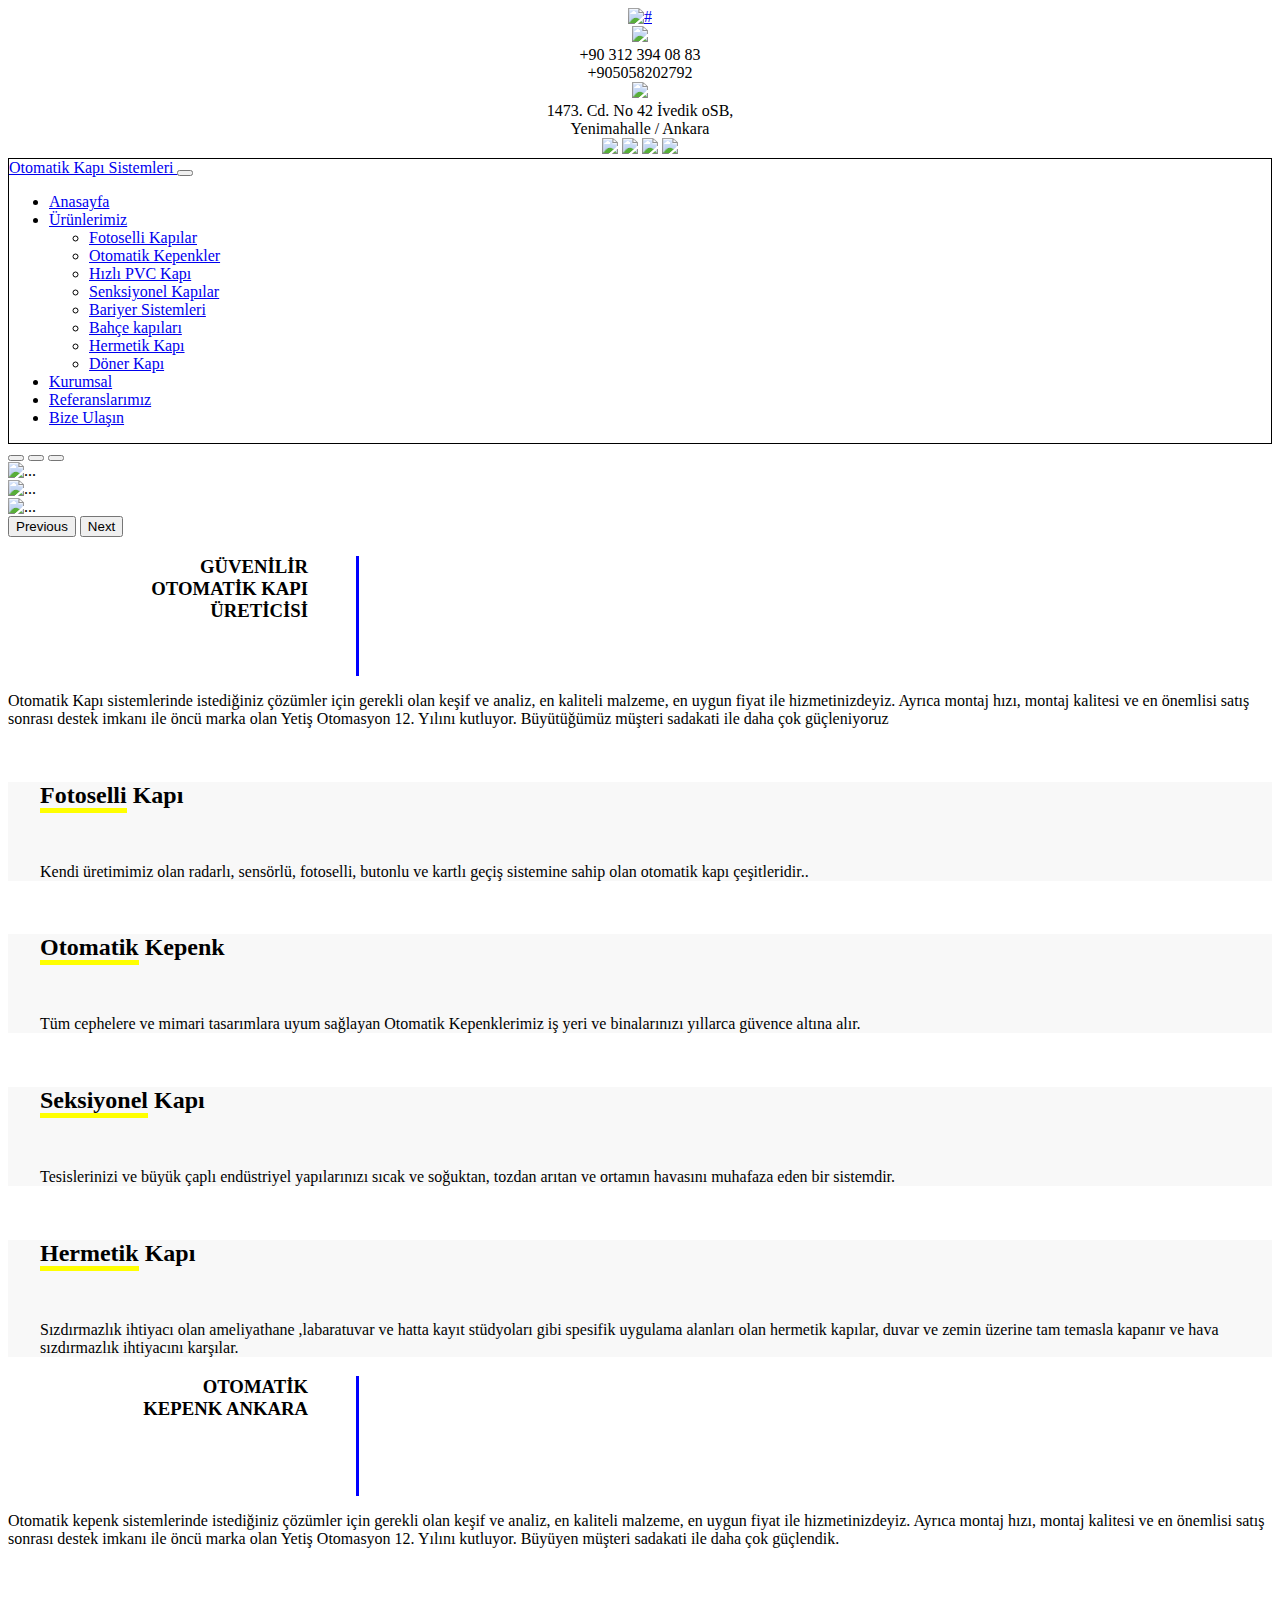
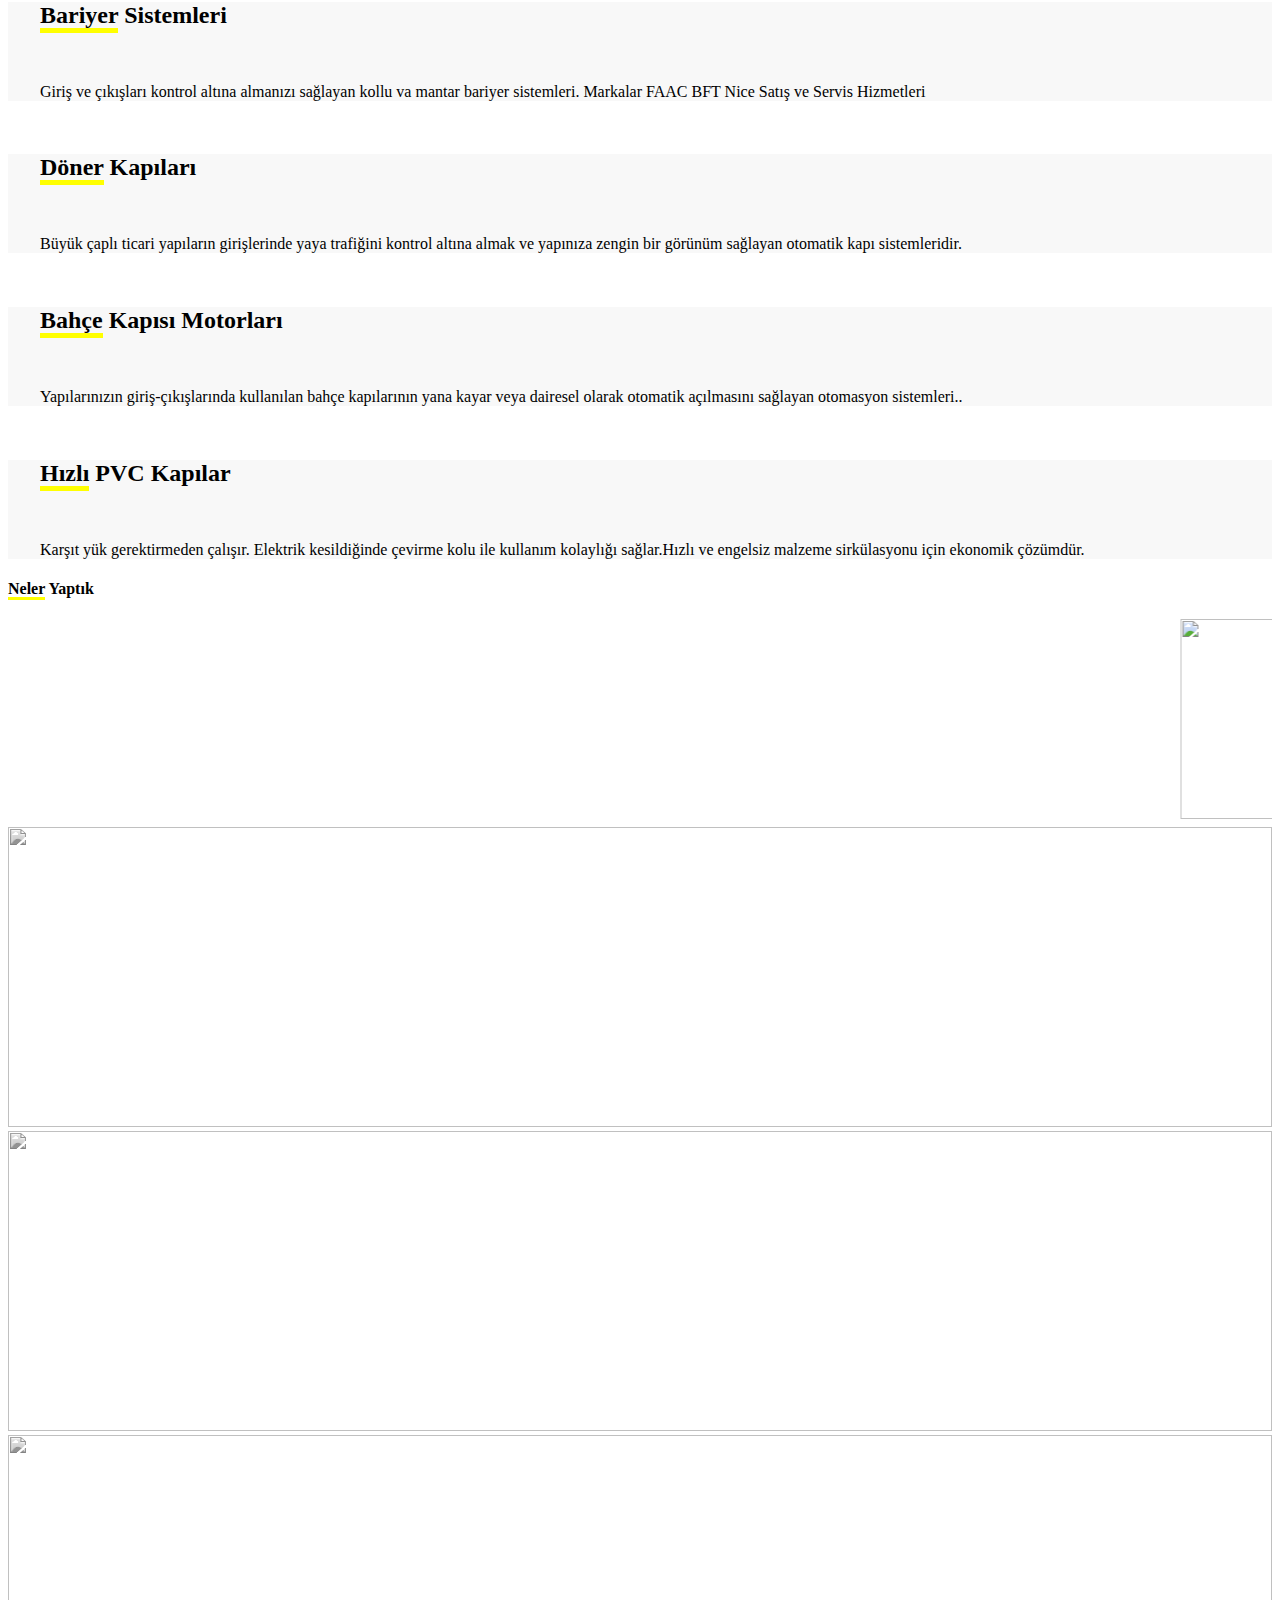
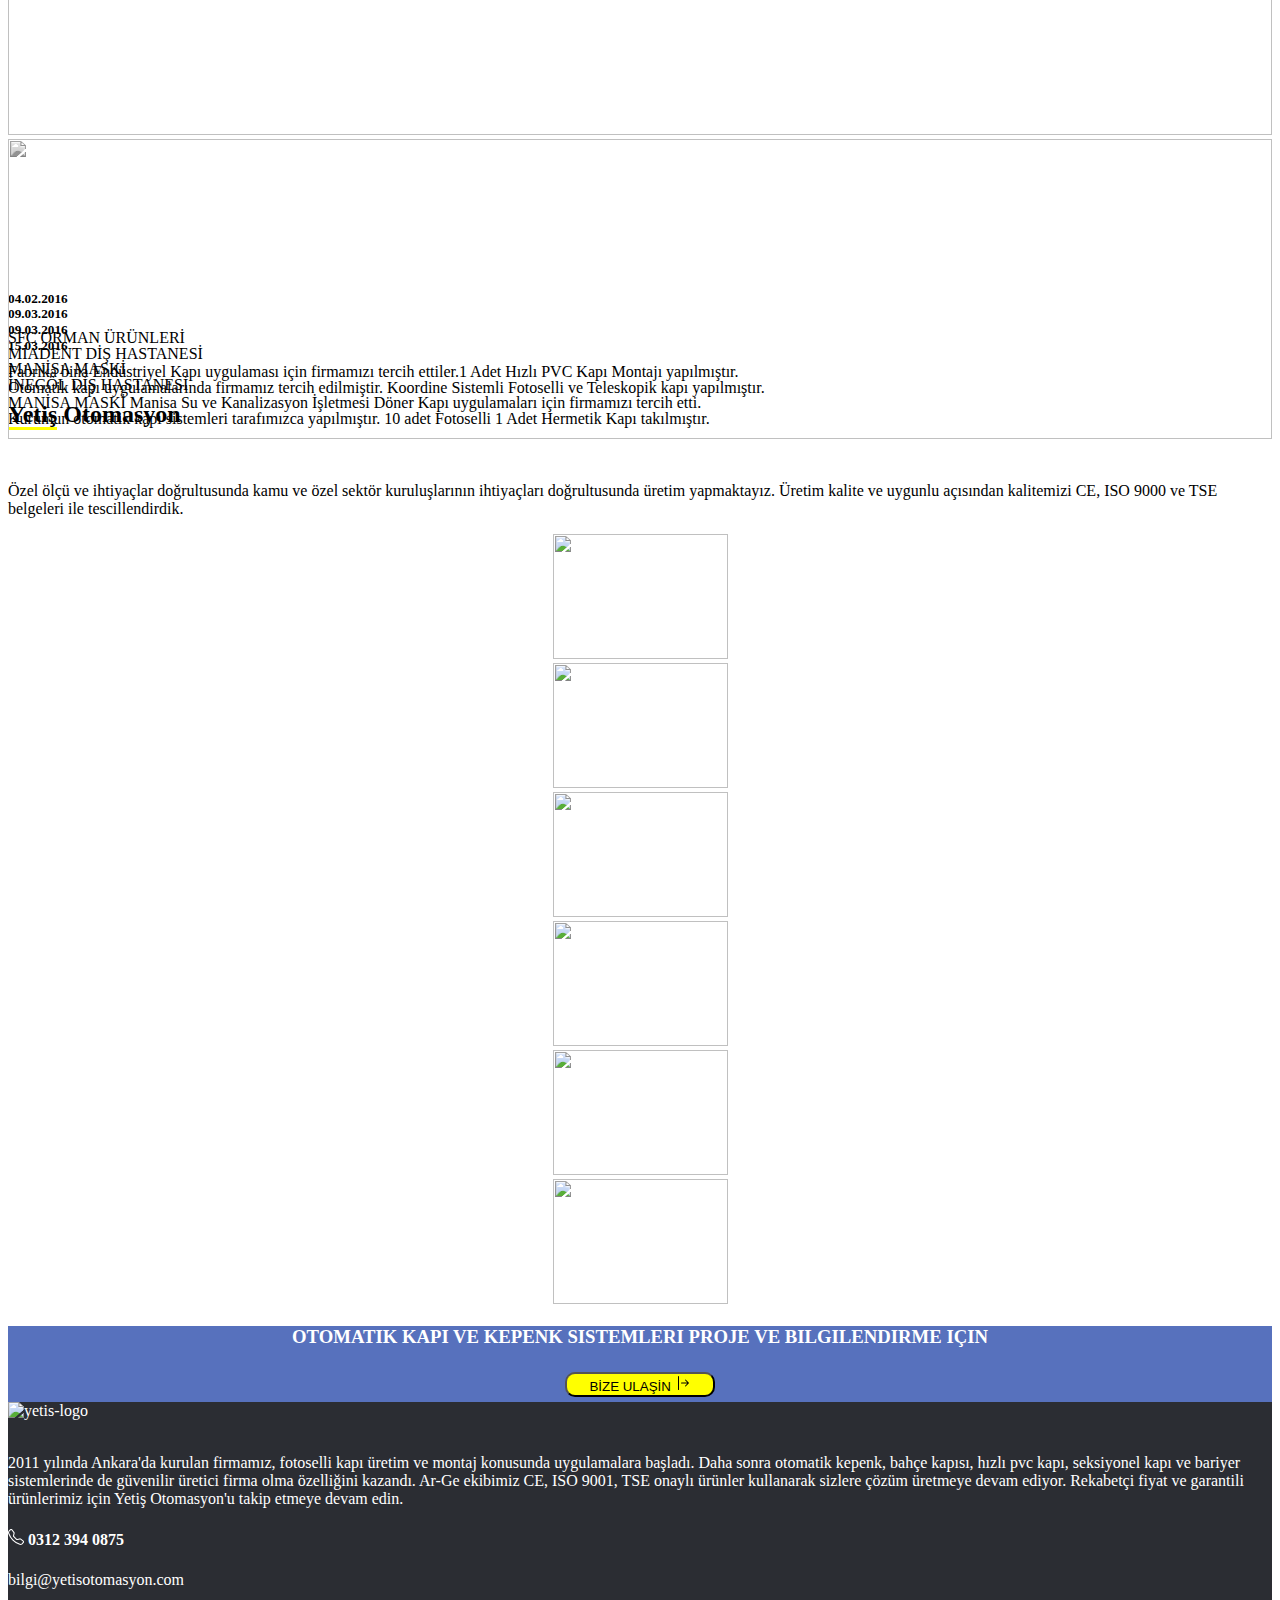
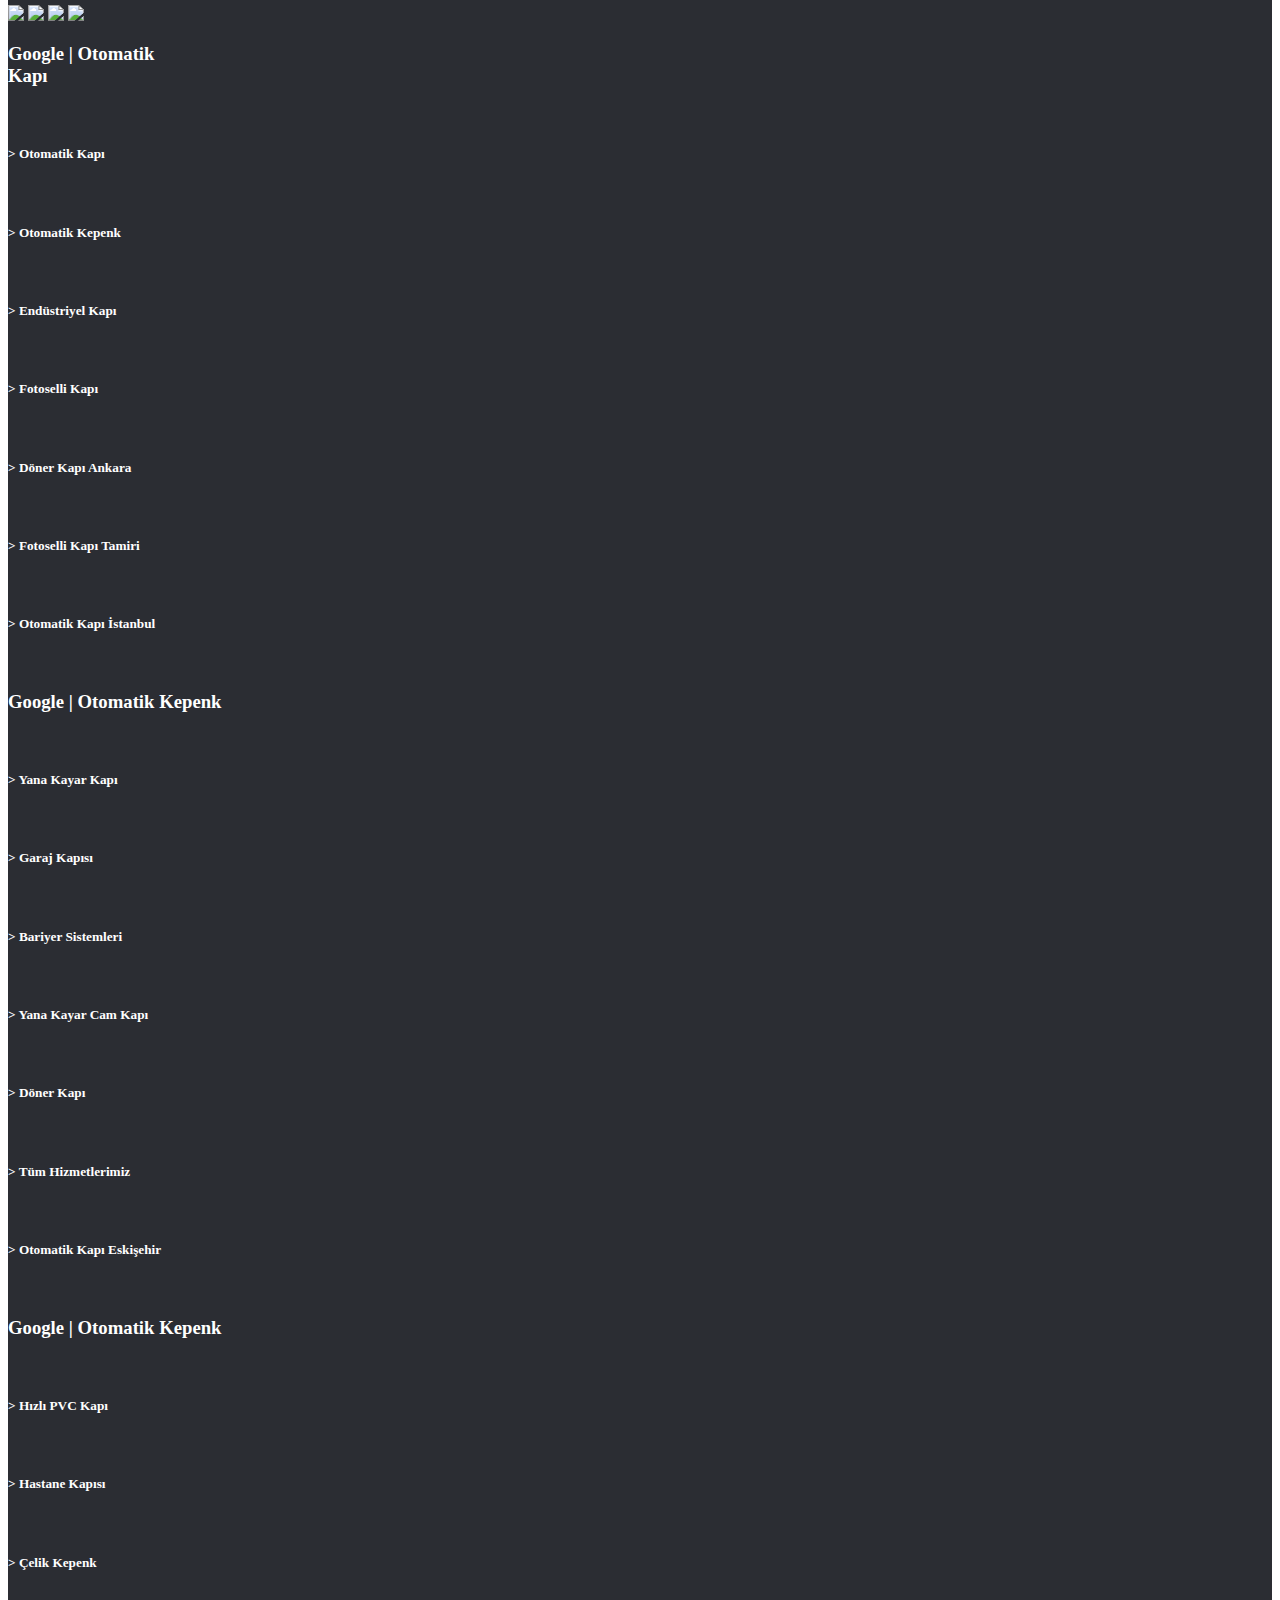
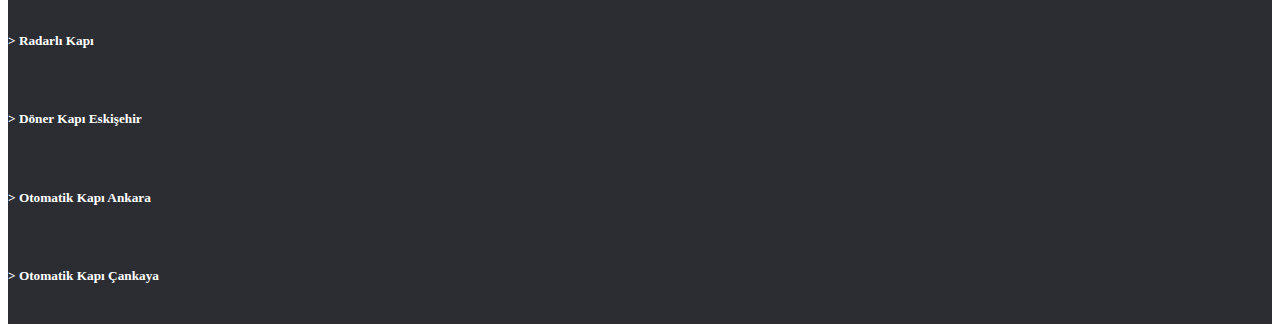
==== index.html @ 6045803b "dosyalar eklendi" ====
<!doctype html>
<html lang="en">
  <head>
    <!-- Required meta tags -->
    <meta charset="utf-8">
    <meta name="viewport" content="width=device-width, initial-scale=1">

    <!-- Bootstrap CSS -->
    
    <link href="https://cdn.jsdelivr.net/npm/bootstrap@5.1.3/dist/css/bootstrap.min.css" rel="stylesheet" integrity="sha384-1BmE4kWBq78iYhFldvKuhfTAU6auU8tT94WrHftjDbrCEXSU1oBoqyl2QvZ6jIW3" crossorigin="anonymous">
    <!--costum-css-->
    <link rel="stylesheet" href="/assets/ccs/style.css">
    <!--font-famity-->
    <link rel="preconnect" href="https://fonts.googleapis.com">
    <link rel="preconnect" href="https://fonts.gstatic.com" crossorigin>
    <link href="https://fonts.googleapis.com/css2?family=Lobster&display=swap" rel="stylesheet">

    <title>Yetis-index</title>
  </head>
  <body>
    <!--header- start-->
      <div class="header1">
        <div class="container">
          </div> 
            <div class="row">
                <div class="col-sm-12 col-md-6 col-lg-3 p-4 logo  ">
                <a href="index.html"><img src="/images/header/yetis-logo-jpg.jpg" alt="#"> </a>
                  
                </div>
                <div class="col-sm-12 col-md-6 col-lg-3 p-4 phone-logo "> 
                  
                    <img src="https://img.icons8.com/doodle/96/000000/ringing-phone.png"/> <br>
                    <a > +90 312 394 08 83 <br>+905058202792</a>
                </div>
                <div class="col-sm-12 col-md-6 col-lg-3 p-4  phone-logo">
                  <a href="https://www.google.com/maps/dir/39.9834716,32.7384865/yetis+otomasyon/@39.9874377,32.7282917,15z/data=!3m1!4b1!4m9!4m8!1m1!4e1!1m5!1m1!1s0x14d34a286362b389:0x7eae90946680656!2m2!1d32.7391613!2d39.9924166"> <img src="https://img.icons8.com/dusk/64/000000/worldwide-location.png"/><br>  1473. Cd. No 42 İvedik oSB, <br>       Yenimahalle / Ankara</a>
                </div>
                <div class="col-sm-12 col-md-6 col-lg-3 p-4 phone-logo">
                    <a href="www.facebook.com" class="href"><img src="https://img.icons8.com/fluency/48/000000/facebook-new.png"/></a>    
                    <a href="www.twitter.com" class="href"><img src="https://img.icons8.com/color/48/000000/twitter--v1.png"/></a>
                    <a href="bize-ulasin.html" class="href"><img src="https://img.icons8.com/color/48/000000/apple-mail.png"/></a>
                    <a href="www.instagram.com" class="href"><img src="https://img.icons8.com/fluency/48/000000/instagram-new.png"/></a>
            </div>
            </div>
          </div> <!--header-end--->
            <!--menu part-start-->
            <nav class="navbar navbar-expand-lg navbar-light bg-light menu-nvbr ">
              <div class="container">
                <a class="navbar-brand" href="#"> Otomatik Kapı Sistemleri </a>
                <button class="navbar-toggler" type="button" data-bs-toggle="collapse" data-bs-target="#navbarNavDropdown" aria-controls="navbarNavDropdown" aria-expanded="false" aria-label="Toggle navigation">
                  <span class="navbar-toggler-icon"></span>
                </button>
                <div class="collapse navbar-collapse" id="navbarNavDropdown">
                  <ul class="navbar-nav ms-auto">
                    <li class="nav-item">
                      <a class="nav-link active" aria-current="page" href="index.html">Anasayfa</a>
                    </li>
                    <li class="nav-item dropdown">
                      <a class="nav-link dropdown-toggle " href="#" id="navbarDropdownMenuLink" role="button" data-bs-toggle="dropdown" aria-expanded="false">
                        Ürünlerimiz
                      </a>
                      <ul class="dropdown-menu" aria-labelledby="navbarDropdownMenuLink">
                        <li><a class="dropdown-item" href="fotoselli-kapi.html">Fotoselli Kapılar</a></li>
                        <li><a class="dropdown-item" href="otomatik-kepenkler.html">Otomatik Kepenkler</a></li>
                        <li><a class="dropdown-item" href="hizli-pvc-kapi.html">Hızlı PVC Kapı</a></li>
                        <li><a class="dropdown-item" href="seksiyonel-kapilar.html">Senksiyonel Kapılar</a></li>
                        <li><a class="dropdown-item" href="bariyer-sistemleri.html">Bariyer Sistemleri</a></li>
                        <li><a class="dropdown-item" href="bahce-kapisi.html">Bahçe kapıları</a></li>
                        <li><a class="dropdown-item" href="hermetik-kapi.html">Hermetik Kapı</a></li>
                        <li><a class="dropdown-item" href="doner-kapi.html">Döner Kapı</a></li>
                      </ul>
                    </li>
                    <li class="nav-item">
                      <a class="nav-link" href="kurumsal.html">Kurumsal</a>
                    </li>
                    <li class="nav-item">
                      <a class="nav-link" href="referanslar.html">Referanslarımız</a>
                    </li>
                    <li class="nav-item">
                      <a class="nav-link" href="bize-ulasin.html">Bize Ulaşın</a>
                    </li>
                    
                  </ul>
                </div>
              </div>
            </nav> <!--menu-end-->    
      <!--slider-start-->
      <div id="carouselExampleIndicators" class="carousel slide" data-bs-ride="carousel">
        <div class="carousel-indicators">
          <button type="button" data-bs-target="#carouselExampleIndicators" data-bs-slide-to="0" class="active" aria-current="true" aria-label="Slide 1"></button>
          <button type="button" data-bs-target="#carouselExampleIndicators" data-bs-slide-to="1" aria-label="Slide 2"></button>
          <button type="button" data-bs-target="#carouselExampleIndicators" data-bs-slide-to="2" aria-label="Slide 3"></button>
        </div>
        <div class="carousel-inner slider ">
          <div class="carousel-item active">
            <img src="/images/sliderr/yetisdoor-fotoselli-kapi-1.jpg" class="d-block w-100 " alt="...">
          </div>
          <div class="carousel-item">
            <img src="/images/sliderr/yetisdoor-fotoselli-kapi-2.jpg" class="d-block w-100" alt="...">
          </div>
          <div class="carousel-item">
            <img src="/images/sliderr/yetisdoor-fotoselli-kapi-3.jpg" class="d-block w-100" alt="...">
          </div>
        </div>
        <button class="carousel-control-prev" type="button" data-bs-target="#carouselExampleIndicators" data-bs-slide="prev">
          <span class="carousel-control-prev-icon" aria-hidden="true"></span>
          <span class="visually-hidden">Previous</span>
        </button>
        <button class="carousel-control-next" type="button" data-bs-target="#carouselExampleIndicators" data-bs-slide="next">
          <span class="carousel-control-next-icon" aria-hidden="true"></span>
          <span class="visually-hidden">Next</span>
        </button>
      </div> <!--slider-end-->
      <!--ara-kısım-start-->
      <div class="container-sm mt-5 ">
        <div class="row">
          <div class="col-md-6 col-sm-12 ara-kisim ">
            <h3>GÜVENİLİR <br>
              OTOMATİK KAPI <br> ÜRETİCİSİ</h3>
          </div>
          <div class="col-md-6 col-sm-12 ">
            <p>Otomatik Kapı sistemlerinde istediğiniz çözümler için gerekli olan keşif ve analiz, en kaliteli  malzeme, en uygun fiyat ile hizmetinizdeyiz. Ayrıca montaj hızı, montaj kalitesi ve en önemlisi satış  sonrası destek imkanı ile öncü marka olan Yetiş Otomasyon 12. Yılını kutluyor. Büyütüğümüz  müşteri sadakati ile daha çok güçleniyoruz</p>
          </div>  
        </div>
      </div> <!--ara-kısım-end -->
      <!--product-start-->
      <div class="container product-main  ">
        <div class="row">
          <div class="col-sm-6   mt-5 ">
             <div class="row">
               <div class="col-sm-4 py-2 product-img ">
                 <img class="img-thumbnail d-none d-lg-block" src="/images/product/fotoselli-kapikucuk.jpg" alt="">
               </div> 
               <div class="col-sm-8 product ">          
            <h2><span> Fotoselli</span> Kapı</h2> <br>
            <p>Kendi üretimimiz olan radarlı, sensörlü, fotoselli,  butonlu ve kartlı geçiş sistemine  sahip olan otomatik kapı çeşitleridir..</p>
          </div>
        </div>
        </div>
          <div class="col-sm-6  mt-5">
            <div class="row">
              <div class="col-sm-4 py-2 product-img ">
                <img class="img-thumbnail d-none d-lg-block" src="/images/product/otomatik-kepenkkucuk.jpg" alt="">
              </div>
            <div class="col-sm-8 product">
            <h2><span>Otomatik</span> Kepenk</h2> <br>
            <p>Tüm cephelere ve mimari tasarımlara uyum sağlayan Otomatik  Kepenklerimiz iş yeri ve binalarınızı yıllarca güvence altına alır.</p>
          </div>
        </div>
      </div>
      <div class="col-sm-6   mt-5 ">
        <div class="row">
          <div class="col-sm-4 py-2 product-img ">
            <img class="img-thumbnail d-none d-lg-block" src="/images/product/seksiyonel-kapikucuk.jpg" alt="">
          </div> 
          <div class="col-sm-8 product ">          
       <h2><span> Seksiyonel</span> Kapı</h2> <br>
       <p>Tesislerinizi ve büyük çaplı endüstriyel yapılarınızı sıcak ve soğuktan, tozdan arıtan ve ortamın havasını muhafaza eden bir sistemdir.</p>
     </div>
   </div>
   </div>
     <div class="col-sm-6  mt-5">
       <div class="row">
         <div class="col-sm-4 py-2 product-img ">
           <img class="img-thumbnail d-none d-lg-block" src="/images/product/garaj-kapisikucuk.jpg" alt="">
         </div>
       <div class="col-sm-8 product">
       <h2><span>Hermetik</span> Kapı</h2> <br>
       <p>Sızdırmazlık ihtiyacı olan ameliyathane ,labaratuvar ve hatta kayıt stüdyoları gibi spesifik uygulama alanları olan hermetik kapılar, duvar ve zemin üzerine tam temasla kapanır ve hava sızdırmazlık ihtiyacını karşılar.</p>
         </div>
       </div>
      </div>
        </div>
      </div> <!--product-end-->
      <!--arakısım2-start-->
      <div class="container-sm mt-5 ">
        <div class="row">
          <div class="col-md-6 col-sm-12 ara-kisim ">
            <h3>OTOMATİK  <br>
              KEPENK ANKARA <br></h3>
          </div>
          <div class="col-md-6 col-sm-12">
            <p>Otomatik kepenk sistemlerinde istediğiniz çözümler için gerekli olan keşif ve analiz, en kaliteli malzeme, en uygun fiyat ile hizmetinizdeyiz. Ayrıca montaj hızı, montaj kalitesi ve en önemlisi satış sonrası destek imkanı ile öncü marka olan Yetiş Otomasyon 12. Yılını kutluyor. Büyüyen müşteri sadakati ile daha çok güçlendik.</p>
          </div>  
        </div>
      </div> <!--ara-kısım2-end-->
      <!--product2-start-->
      <div class="container product-main  ">
        <div class="row">
          <div class="col-sm-6   mt-5 ">
             <div class="row">
               <div class="col-sm-4 py-2 product-img ">
                 <img class="img-thumbnail d-none d-lg-block" src="/images/product/kollu-bariyer-kucuk.jpg" alt="">
               </div> 
               <div class="col-sm-8 product ">          
            <h2><span> Bariyer</span> Sistemleri</h2> <br>
            <p>Giriş ve çıkışları kontrol altına almanızı sağlayan kollu va mantar bariyer sistemleri. Markalar FAAC BFT Nice Satış ve Servis Hizmetleri</p>
          </div>
        </div>
        </div>
          <div class="col-sm-6  mt-5">
            <div class="row">
              <div class="col-sm-4 py-2 product-img ">
                <img class="img-thumbnail d-none d-lg-block" src="/images/product/doner-kapi-ankara kucuk.jpg" alt="">
              </div>
            <div class="col-sm-8 product">
            <h2><span>Döner</span> Kapıları</h2> <br>
            <p>Büyük çaplı ticari yapıların girişlerinde yaya trafiğini kontrol altına almak ve yapınıza zengin bir görünüm sağlayan otomatik kapı sistemleridir.</p>
          </div>
        </div>
      </div>
      <div class="col-sm-6   mt-5 ">
        <div class="row">
          <div class="col-sm-4 py-2 product-img ">
            <img class="img-thumbnail d-none d-lg-block" src="/images/product/bahce-kapisi-ankarakucuk.jpg" alt="">
          </div> 
          <div class="col-sm-8 product ">          
       <h2><span> Bahçe</span> Kapısı Motorları</h2> <br>
       <p>Yapılarınızın giriş-çıkışlarında kullanılan bahçe kapılarının yana kayar veya dairesel olarak otomatik açılmasını sağlayan otomasyon sistemleri..</p>
     </div>
   </div>
   </div> 
     <div class="col-sm-6  mt-5">
       <div class="row">
         <div class="col-sm-4 py-2 product-img ">
           <img class="img-thumbnail d-none d-lg-block" src="/images/product/hizli-pvc-kapikucuk.jpg" alt="">
         </div>
       <div class="col-sm-8 product">
       <h2><span>Hızlı</span> PVC Kapılar</h2> <br>
       <p>Karşıt yük gerektirmeden çalışır. Elektrik kesildiğinde çevirme kolu ile kullanım kolaylığı sağlar.Hızlı ve engelsiz malzeme sirkülasyonu için ekonomik çözümdür.</p>
         </div>
       </div>
      </div>
        </div>
      </div> <!--product2-end-->
      <!--neler yaptık-start-->
      <div class="neler-yaptik container mt-3">
        <div class="row">
        <h4><span>Neler</span> Yaptık</h4>
       </div>
      </div><!--neler-yaptik-end-->
      <!--marquee-start-->
      <div class="container mt-4 marquee1">
        <div class="row">
          <marquee width=100%  direction="left" scrollamount='10'>
            <img src="/images/marquee/75-yil-agiz-ve-dis-sagligi-hastanesi_e3abf.jpg" width="200" height="200" >
            <img src="/images/marquee/sfc-logo.jpg" width="200" height="200" >
            <img src="/images/marquee/maski.jpg" width="200" height="200" >
            <img src="/images/marquee/asli-borek-logo-5C14368CC7-seeklogo.com.png" width="200" height="200" >
            <img src="/images/marquee/atatürk-hastanesi.jpg" width="200" height="200" >
            <img src="/images/marquee/Diyanet_isleri_Baskanligi-logo-33CA3B7031-seeklogo.com.png" width="200" height="200" >
            <img src="/images/marquee/logo-ulucanlar-goz-eahjpg.png" width="200" height="200" >
            <img src="/images/marquee/ankara_ulus_devlet_hastanesi_logo.png" width="200" height="200" >
            </marquee> <!--marquee-end-->
        </div>
      </div> <!--footer-ust-box-start-->
      <div class="container-fluid boxes mt-4 ">
        <div class="row">
          <div class="col-sm-12 col-md-6 col-lg-3 box"><img src="/images/marquee/saglık-bakanlığı.jpg" width="100%" height="300" alt=""></div>
          <div class="col-sm-12 col-md-6 col-lg-3 box"><img src="/images/marquee/maski.jpg" width="100%" height="300" alt=""></div>
          <div class="col-sm-12 col-md-6 col-lg-3 box"><img src="/images/marquee/miadent-agiz-ve-dis-sagligi-merkezi-7714.jpg" width="100%" height="300" alt=""></div>
          <div class="col-sm-12 col-md-6 col-lg-3 box"><img src="/images/marquee/sfc-logo.jpg" width="100%" height="300" alt=""></div>
        </div>
      </div>
      <div class="container-fluid box-content ">
        <div class="row">
          <div class="col-sm-12 col-md-6 d-none d-lg-block col-lg-3 box-contents"><h5>15.03.2016</h5>
            <span>İNEGÖL DİŞ HASTANESİ</span>
            <p>Kurumun otomatik kapı sistemleri tarafımızca yapılmıştır. 10 adet Fotoselli 1 Adet Hermetik Kapı takılmıştır.</p>
          </div>
          <div class="col-sm-12 col-md-6 col-lg-3 d-none d-lg-block box-contents"><h5>09.03.2016</h5>
          <span>MANİSA MASKİ</span>
        <p>MANİSA MASKİ
          Manisa Su ve Kanalizasyon İşletmesi Döner Kapı uygulamaları için firmamızı tercih etti.</p></div>
          <div class="col-sm-12 col-md-6 col-lg-3 d-none d-lg-block box-contents"><h5>09.03.2016</h5>
          <span>MİADENT DİŞ HASTANESİ</span>
        <p>Otomatik kapı uygulamalarında firmamız tercih edilmiştir. Koordine Sistemli Fotoselli ve Teleskopik kapı yapılmıştır.</p></div>
          <div class="col-sm-12 col-md-6 col-lg-3 d-none d-lg-block box-contents"><h5>04.02.2016</h5>
          <span>SFC ORMAN ÜRÜNLERİ</span>
        <p>Fabrika bina Endüstriyel Kapı uygulaması için firmamızı tercih ettiler.1 Adet Hızlı PVC Kapı Montajı yapılmıştır.</p></div>
        </div>
      </div>
      <div class="container shadow-yetis mt-3">
        <div class="row">
          <div class="col-sm-12"><h2><span>Yetiş</span> Otomasyon
          </h2><br>
         <p>Özel ölçü ve ihtiyaçlar doğrultusunda kamu ve özel sektör kuruluşlarının ihtiyaçları doğrultusunda üretim yapmaktayız. Üretim kalite ve uygunlu açısından kalitemizi CE, ISO 9000 ve TSE belgeleri ile tescillendirdik.</p></div>
        </div>
      </div><!--footer-ust-box-end-->
      <!--certificated-start-->
      <div class="container certificate mt-5 ">
        <div class="row">
          <div class=" col-sm-6 col-lg-2"><img src="/images/certificates/ccompany.jpg" width="175" height="125" alt=""></div>
          <div class="col-sm-6 col-lg-2"><img src="/images/certificates/ce.jpg" width="175" height="125" alt=""></div>
          <div class="col-sm-6 col-lg-2"><img src="/images/certificates/guris.jpg" width="175" height="125" alt=""></div>
          <div class="col-sm-6 col-lg-2"><img src="/images/certificates/tse.jpg" width="175" height="125" alt=""></div>
          <div class="col-sm-6 col-lg-2"><img src="/images/certificates/tuvturk.jpg" width="175" height="125" alt=""></div>
          <div class="col-sm-6 col-lg-2"><img src="/images/certificates/türkak.jpg" width="175" height="125" alt=""> </div>
        </div>
      </div> <!--certificated-end-->
      <!--bize-ulasin-start-->
      <div class="container-fluid bize-ulasin mt-3 py-5">
        <div class="row">
          <div class="col-sm-12">
            <h3>Otomatik Kapı ve Kepenk Sistemleri Proje ve Bilgilendirme için</h3>
           <a href="bize-ulasin.html"><button>
              BİZE ULAŞİN 
              <svg xmlns="http://www.w3.org/2000/svg" width="16" height="16" fill="currentColor" class="bi bi-arrow-bar-right" viewBox="0 0 16 16">
                <path fill-rule="evenodd" d="M6 8a.5.5 0 0 0 .5.5h5.793l-2.147 2.146a.5.5 0 0 0 .708.708l3-3a.5.5 0 0 0 0-.708l-3-3a.5.5 0 0 0-.708.708L12.293 7.5H6.5A.5.5 0 0 0 6 8zm-2.5 7a.5.5 0 0 1-.5-.5v-13a.5.5 0 0 1 1 0v13a.5.5 0 0 1-.5.5z"/>
              </svg>
            </button></a>
          </div>
        </div>
      </div> <!--bize-ulasin-end-->
      <div class="footer">
      <div class="container p-4">
        <div class="row">
          <div class="col-sm-12 col-lg-3">
            <img src="/images/footer/logo-footer.png" alt="yetis-logo"> <br> <br>
            <p>2011 yılında Ankara'da kurulan firmamız, fotoselli kapı üretim ve montaj konusunda uygulamalara başladı. Daha sonra otomatik kepenk, bahçe kapısı, hızlı pvc kapı, seksiyonel kapı ve bariyer sistemlerinde de güvenilir üretici firma olma özelliğini kazandı. Ar-Ge ekibimiz CE, ISO 9001, TSE onaylı ürünler kullanarak sizlere çözüm üretmeye devam ediyor. Rekabetçi fiyat ve garantili ürünlerimiz için Yetiş Otomasyon'u takip etmeye devam edin.</p> 
            <h4><svg xmlns="http://www.w3.org/2000/svg" width="16" height="16" fill="currentColor" class="bi bi-telephone" viewBox="0 0 16 16">
              <path d="M3.654 1.328a.678.678 0 0 0-1.015-.063L1.605 2.3c-.483.484-.661 1.169-.45 1.77a17.568 17.568 0 0 0 4.168 6.608 17.569 17.569 0 0 0 6.608 4.168c.601.211 1.286.033 1.77-.45l1.034-1.034a.678.678 0 0 0-.063-1.015l-2.307-1.794a.678.678 0 0 0-.58-.122l-2.19.547a1.745 1.745 0 0 1-1.657-.459L5.482 8.062a1.745 1.745 0 0 1-.46-1.657l.548-2.19a.678.678 0 0 0-.122-.58L3.654 1.328zM1.884.511a1.745 1.745 0 0 1 2.612.163L6.29 2.98c.329.423.445.974.315 1.494l-.547 2.19a.678.678 0 0 0 .178.643l2.457 2.457a.678.678 0 0 0 .644.178l2.189-.547a1.745 1.745 0 0 1 1.494.315l2.306 1.794c.829.645.905 1.87.163 2.611l-1.034 1.034c-.74.74-1.846 1.065-2.877.702a18.634 18.634 0 0 1-7.01-4.42 18.634 18.634 0 0 1-4.42-7.009c-.362-1.03-.037-2.137.703-2.877L1.885.511z"/>
            </svg> 0312 394 0875 </h4>
             <p>bilgi@yetisotomasyon.com</p>
             <a href="www.facebook.com" class="href"><img src="https://img.icons8.com/fluency/48/000000/facebook-new.png"/></a>    
                <a href="www.twitter.com" class="href"><img src="https://img.icons8.com/color/48/000000/twitter--v1.png"/></a>
                <a href="bize-ulasin.html " class="href"><img src="https://img.icons8.com/color/48/000000/apple-mail.png"/></a>
                <a href="www.instagram.com" class="href"><img src="https://img.icons8.com/fluency/48/000000/instagram-new.png"/></a>
          </div>
          <div class="col-sm-12 col-lg-3"><h3>Google | Otomatik <br>  Kapı</h3> <br>
            <h5>> Otomatik Kapı</h5> <br>
            <h5>> Otomatik Kepenk</h5> <br>
            <h5>> Endüstriyel Kapı</h5> <br>
            <h5>> Fotoselli Kapı </h5> <br>
            <h5>> Döner Kapı Ankara </h5> <br>
            <h5>> Fotoselli Kapı Tamiri </h5> <br>
            <h5>> Otomatik Kapı İstanbul</h5> <br>
          </div>
          <div class="col-sm-12 col-lg-3"><h3>Google | Otomatik Kepenk</h3> <br>
            <h5>> Yana Kayar Kapı</h5> <br>
            <h5>> Garaj Kapısı</h5> <br>
            <h5>> Bariyer Sistemleri</h5> <br>
            <h5>> Yana Kayar Cam Kapı </h5> <br>
            <h5>> Döner Kapı </h5> <br>
            <h5>> Tüm Hizmetlerimiz </h5> <br>
            <h5>> Otomatik Kapı Eskişehir</h5> <br>
          </div>
          <div class="col-sm-12 col-lg-3"><h3>Google | Otomatik Kepenk</h3> <br>
            <h5>> Hızlı PVC Kapı</h5> <br>
            <h5>> Hastane Kapısı</h5> <br>
            <h5>> Çelik Kepenk</h5> <br>
            <h5>> Radarlı Kapı</h5> <br>
            <h5>> Döner Kapı Eskişehir</h5> <br>
            <h5>> Otomatik Kapı Ankara</h5> <br>
            <h5>> Otomatik Kapı Çankaya</h5> <br>
          </div>
        </div>
      </div>
      </div>
    
    <script src="https://cdn.jsdelivr.net/npm/bootstrap@5.1.3/dist/js/bootstrap.bundle.min.js" integrity="sha384-ka7Sk0Gln4gmtz2MlQnikT1wXgYsOg+OMhuP+IlRH9sENBO0LRn5q+8nbTov4+1p" crossorigin="anonymous"></script>

   
  </body>
</html>
---- assets/ccs/style.css ----
.phone-logo {
   flex-direction: column; 
     
}
.header1 {
    text-align: center;
    
}
.phone-logo img {
    
    height: 3rem;
    
}
.phone-logo a {
    
    color: black;
    font-size: 1rem;
    text-decoration: none;
    font-family: 'Fredoka One', cursive
    
}
.menu-nvbr {
    border: 1px solid black;
}
.slider img{
   height: 750px;
}

.ara-kisim {
    border-right: 0.2rem solid blue;
    padding-right: 3rem;
    text-align-last: end;
    width: 300px;
    height: 120px;
}


.product {
    
    text-align: left;
    background-color: #F8F8F8;
    padding-left: 2rem;
    
}
.product:hover {
    background-color: #5771BD;
    transition: 0.5s;
}
.product span {
    border-bottom: 5px solid yellow ;
  
}
.product-img {
    margin-right: -5rem;
    }
.neler-yaptik  span {
    border-bottom: 3px solid yellow;
}
.marquee1 img {
    padding-left: 2rem;
    
}
.shadow1  {
    width: 100%;
    height: auto;
    display: flex;
    background: #5771BD;
    flex-direction: row;
    justify-content: space-around;
    flex-flow: wrap;
}
.boxes {
    
    height: auto;
    padding: 0;
    filter: grayscale(100%);
    
}
.box {
    padding: 0%;    
    transition: 0.5s;
    
}
.boxes:hover {
    filter: grayscale(0%);
    padding-bottom: 8rem;
    transition: 1s;
    
}
.box-contents {
    margin-top: -8rem;
    text-align: none;
    color: black;
}



.shadow-yetis span {
    border-bottom: 3px solid yellow;

}
.certificate {
    text-align: center;
}
.bize-ulasin {
    text-align: center;
    background-color: #5771BD;
    color: white;
    align-items: center;
    text-transform: uppercase;
}
.bize-ulasin button {
    background-color: yellow;
    width: 150px;
    margin: 5px;
    text-align: center;
    border-radius: 10px;
}
.bize-ulasin button:hover {
    background-color: black;
    color: white;
}
.footer {
    background-color: #2B2D33;
    color: white;
}
.taniyin-arkaplan {
    background-color: #4D5C87;

}
.kurumsal-taniyin {
    height: 200px;
    color: white;
    
}

.referans-img {
    border: 1px solid black;
    width: 400px;
    height: 400px;
}
.referans-img:hover {
    margin: 1px;
    
}
.bize-ulasin-text {
    text-align: center;
}
#bize-ulasin-msj {
    height: 200px;
    width: 100%;
    overflow: hidden;

}

.bize-ulasin-box {
    width: 300px;
    height: 200px;
    border: 2px solid #5771BD;
    padding: 15px;
    text-align: center;
    margin: 5px;
    margin-left: 80px;
    box-shadow: 7px 7px #5771BD;
     
    
}
.bize-ulasin-box h5 {
    text-decoration: underline;
    text-decoration-thickness: 2px;
    text-decoration-color: red;
    
}
.fotoselli-kapilar-alt span {
    text-transform: uppercase;
    font-size: 20px;
    text-align: center;

}
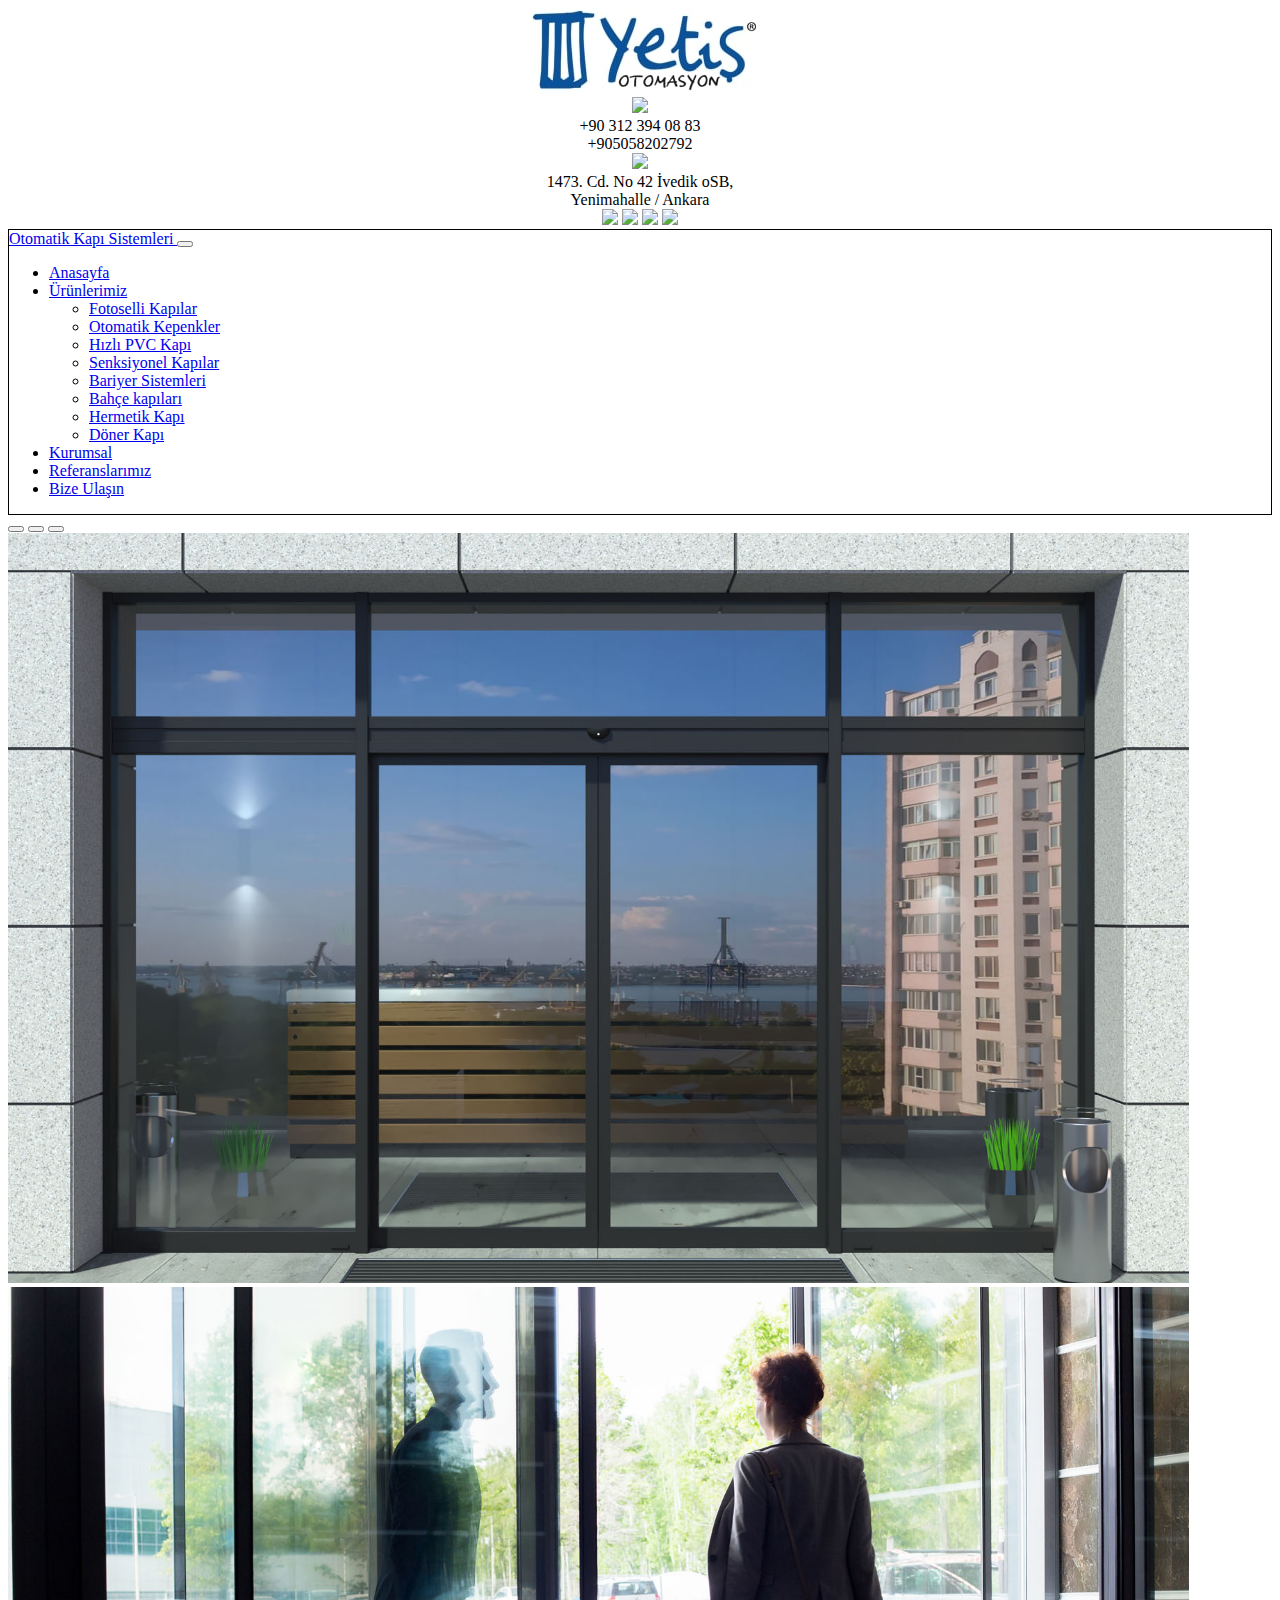
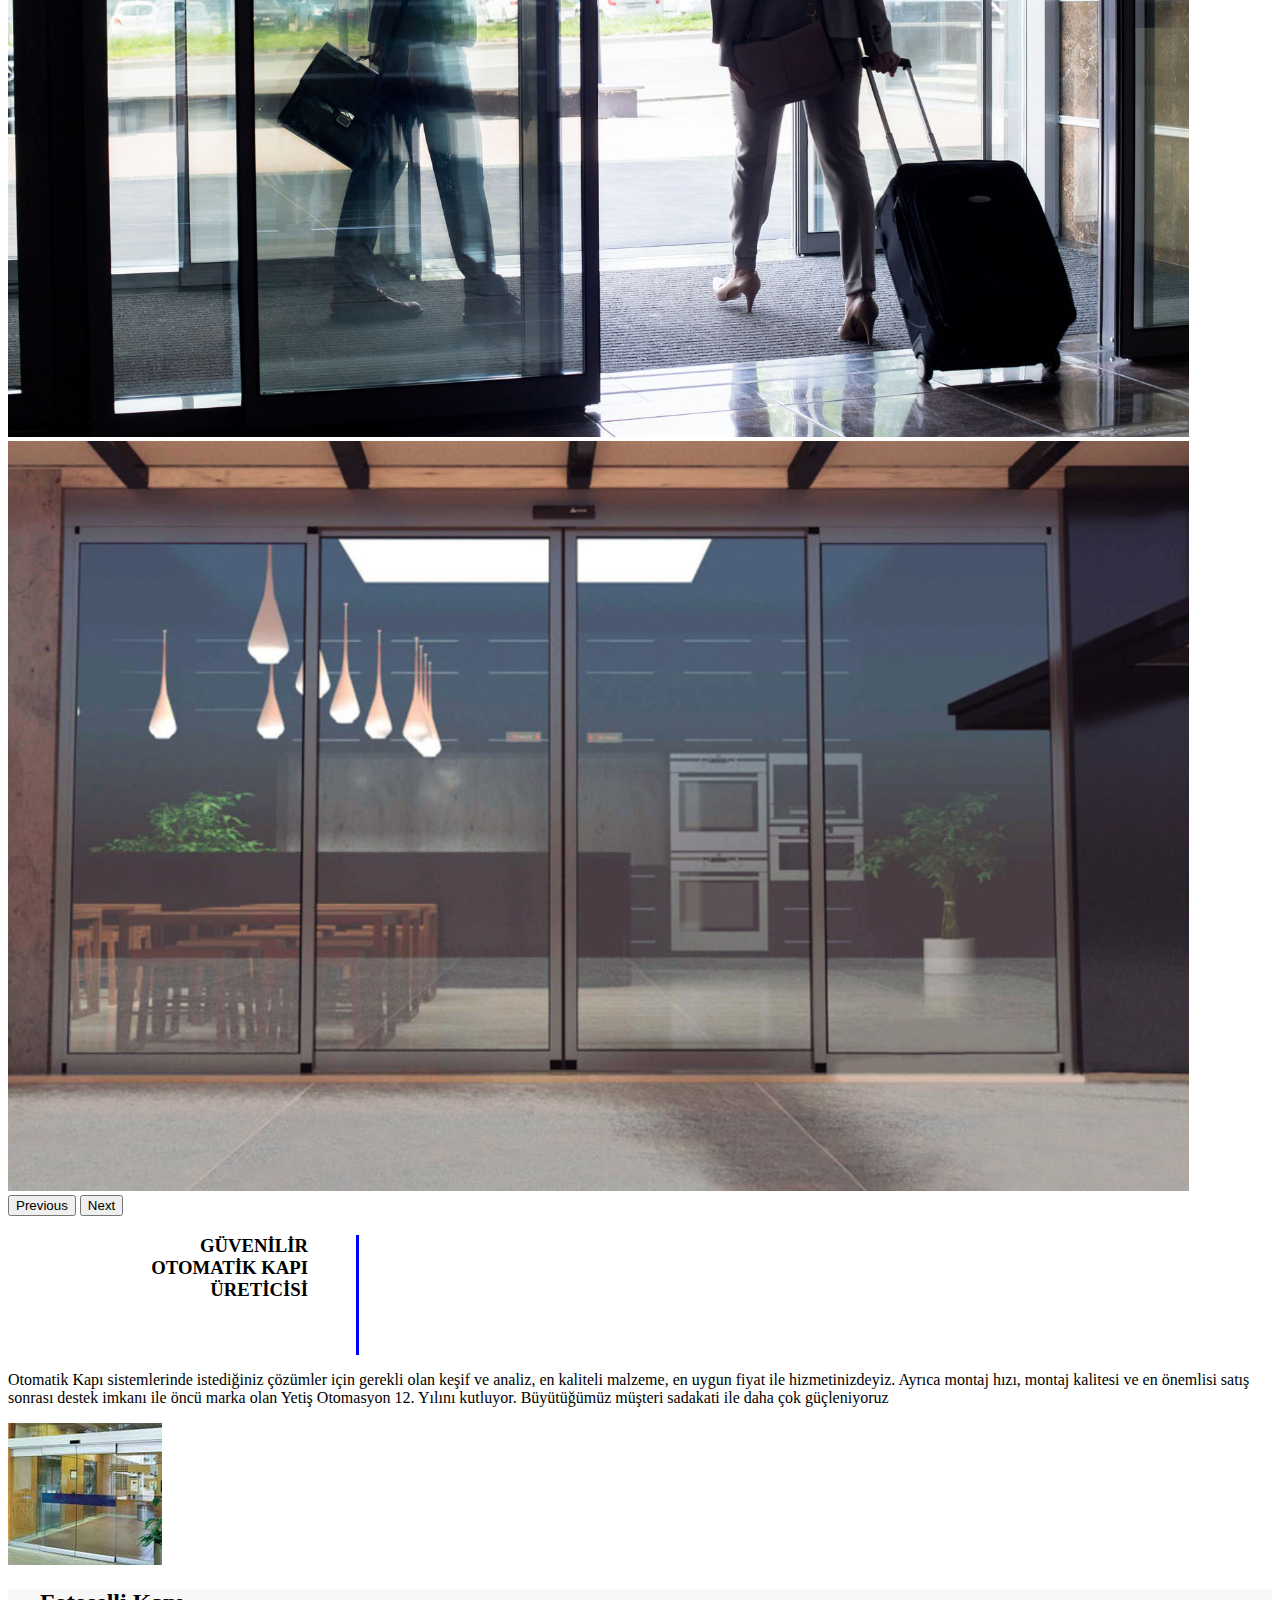
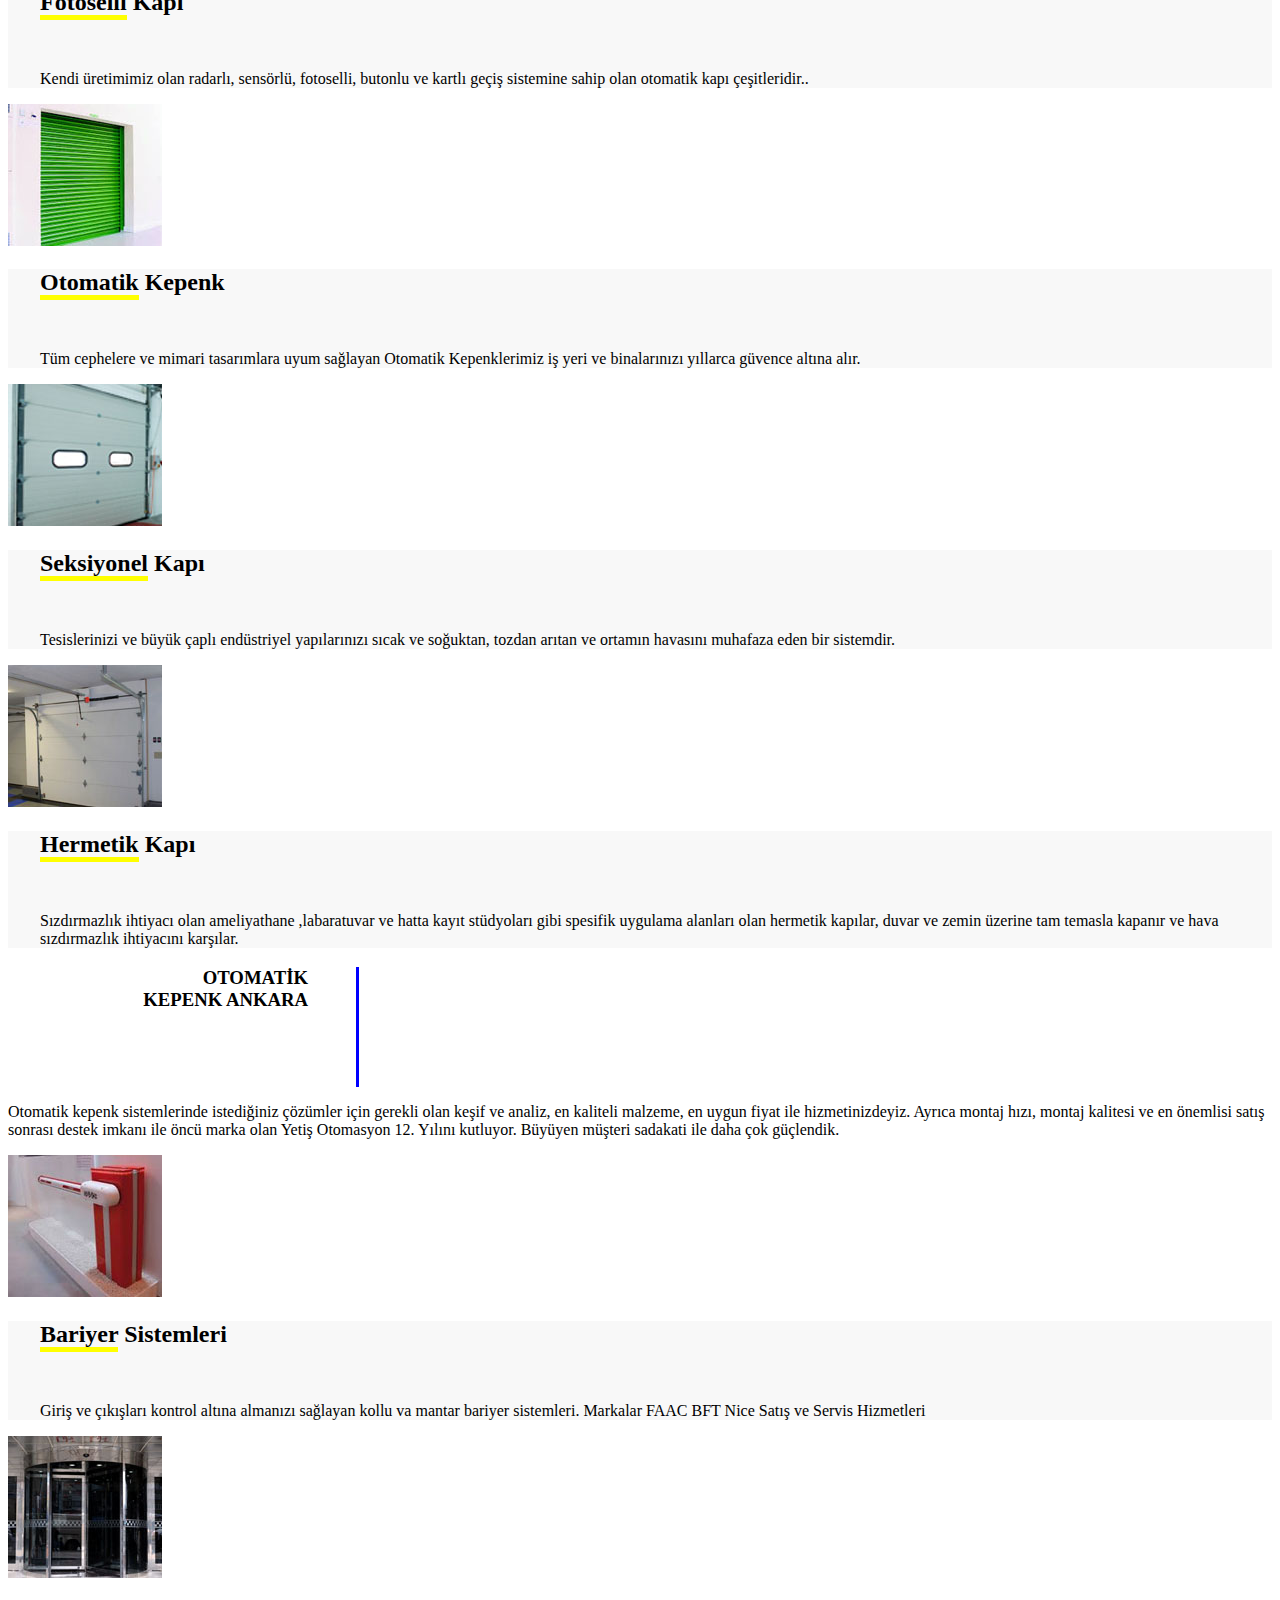
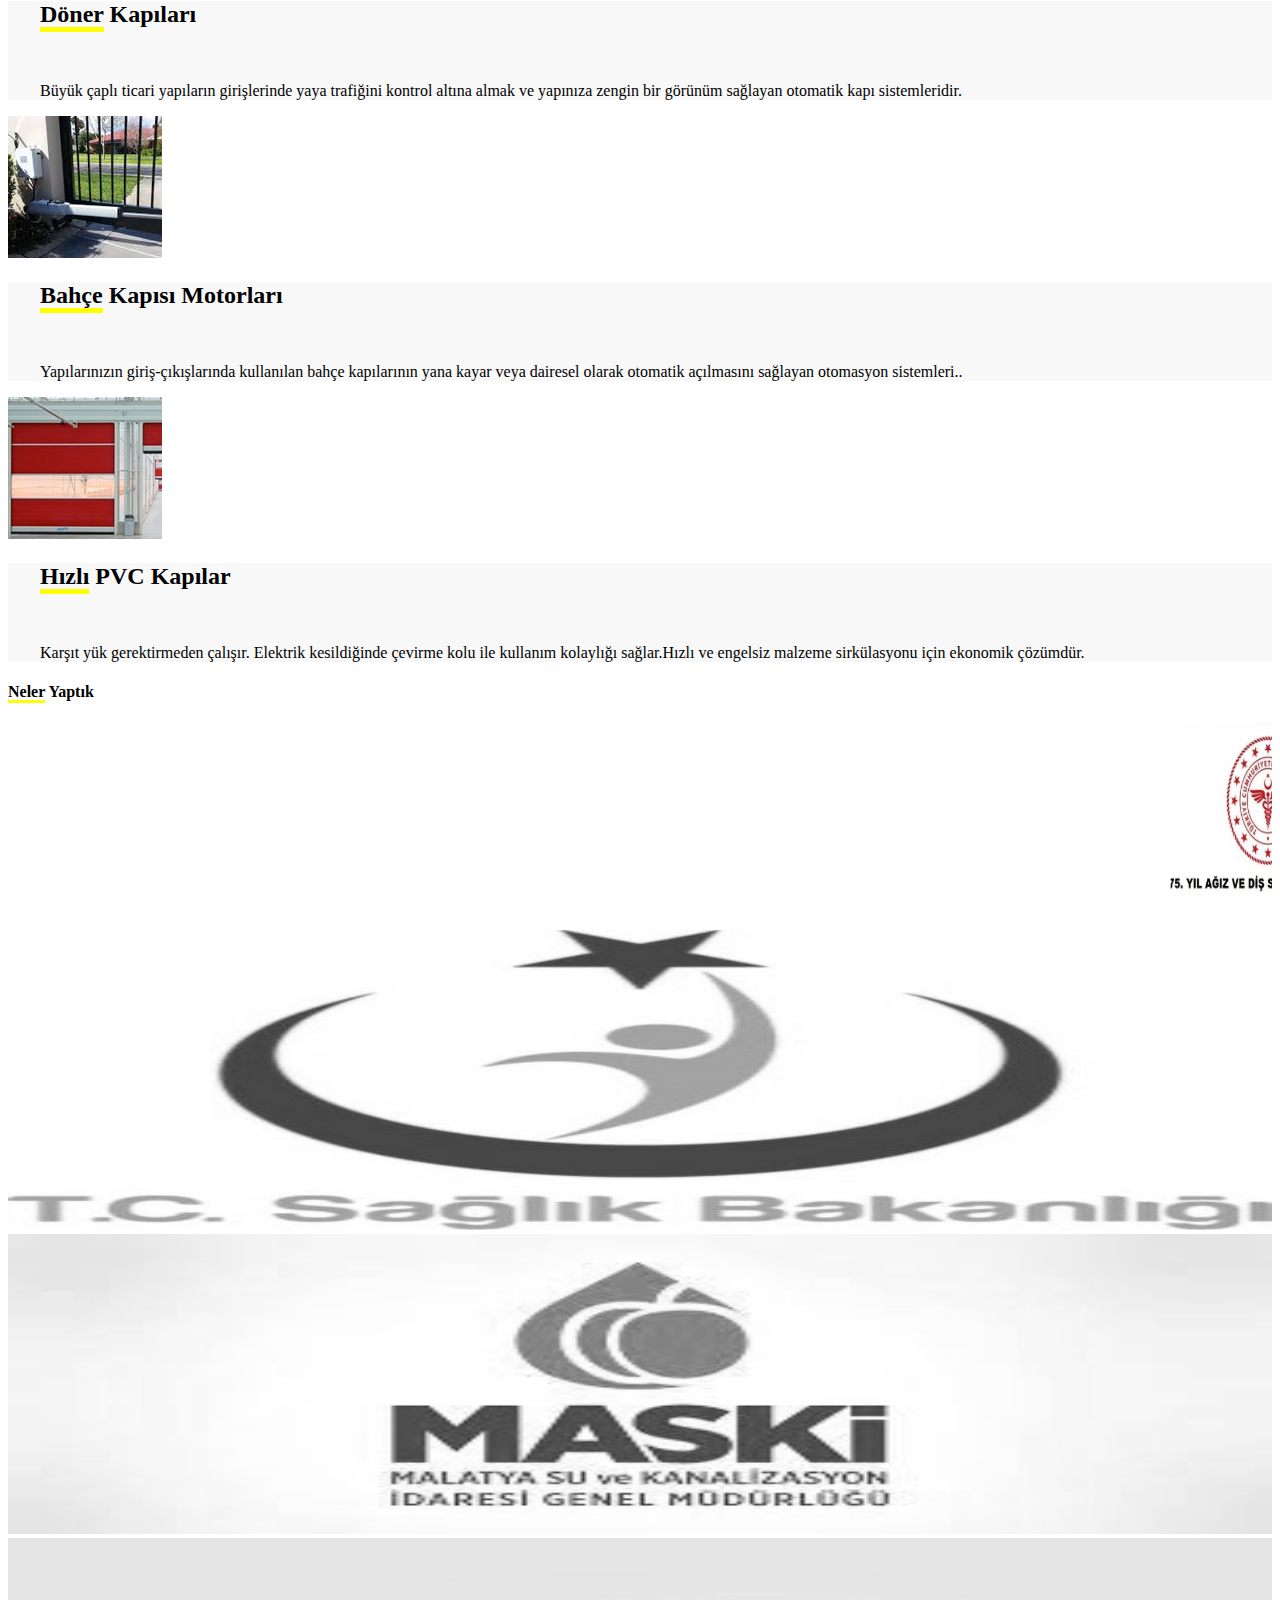
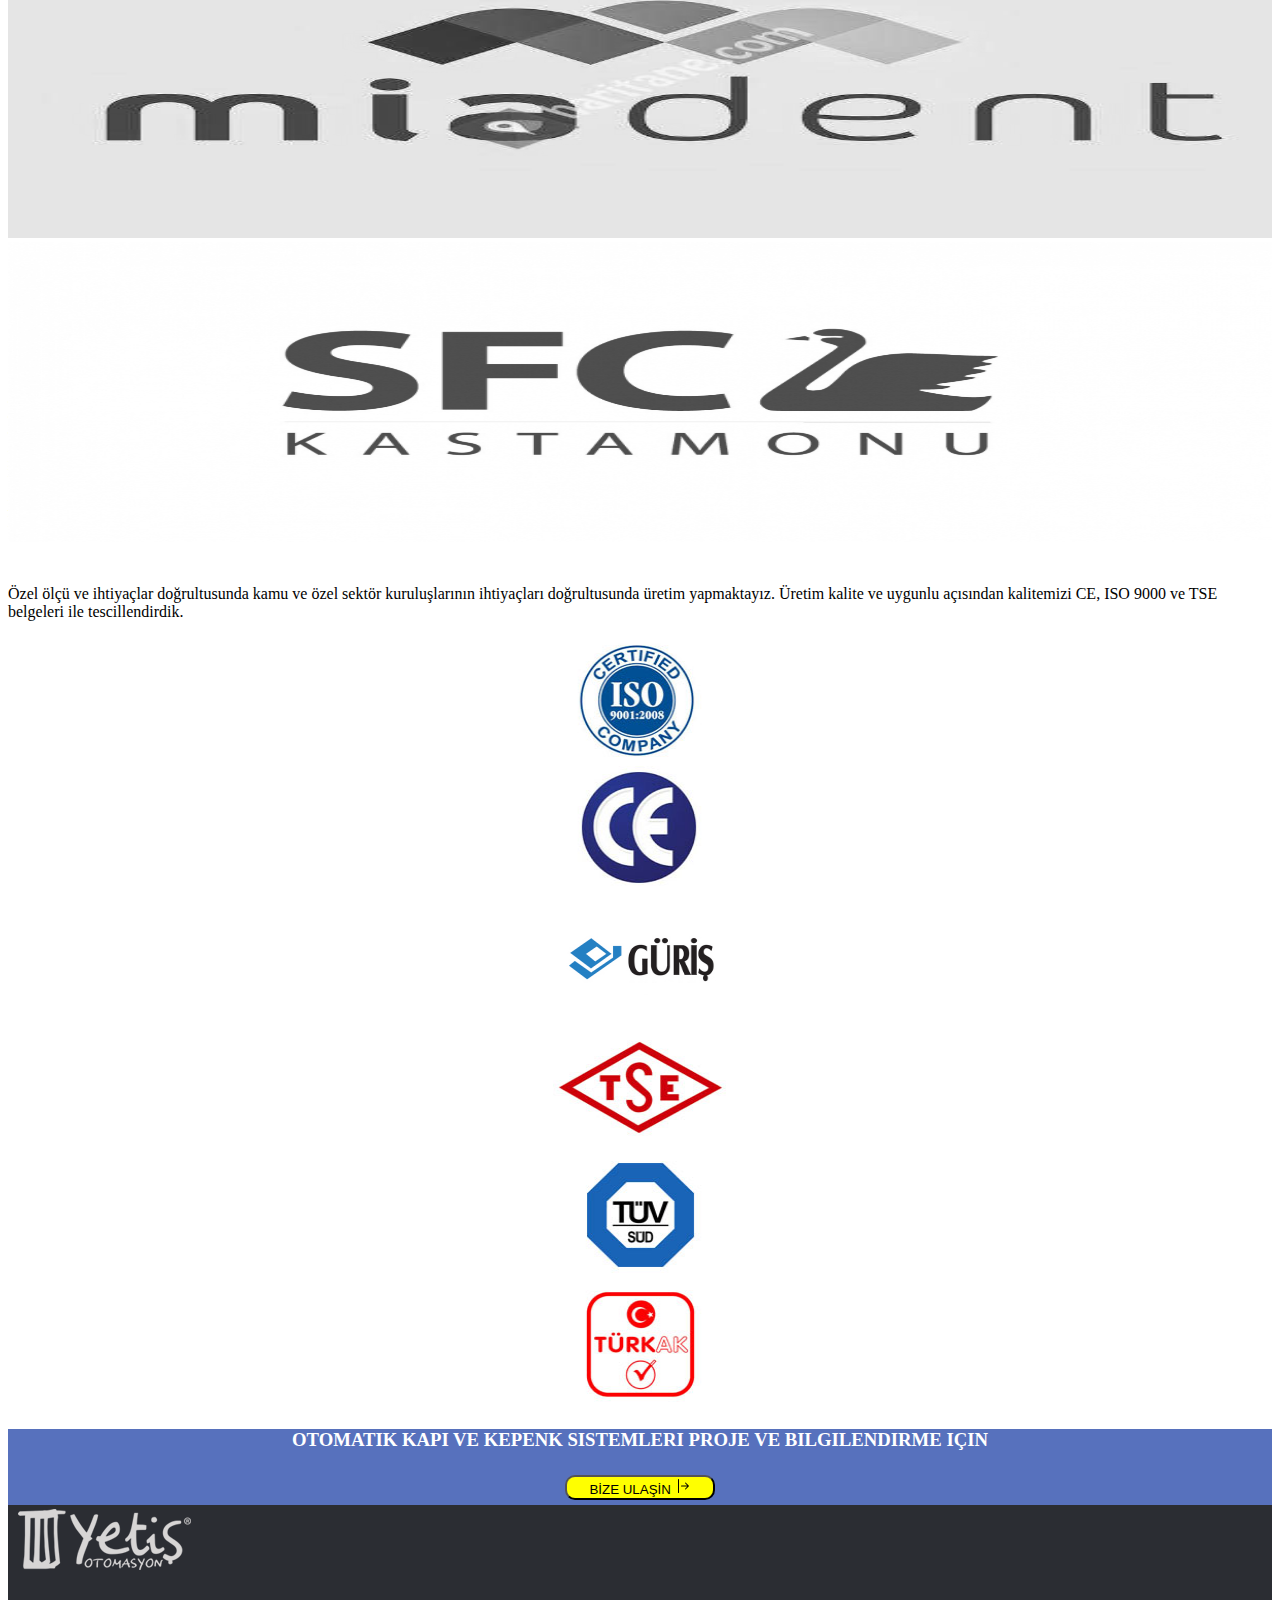
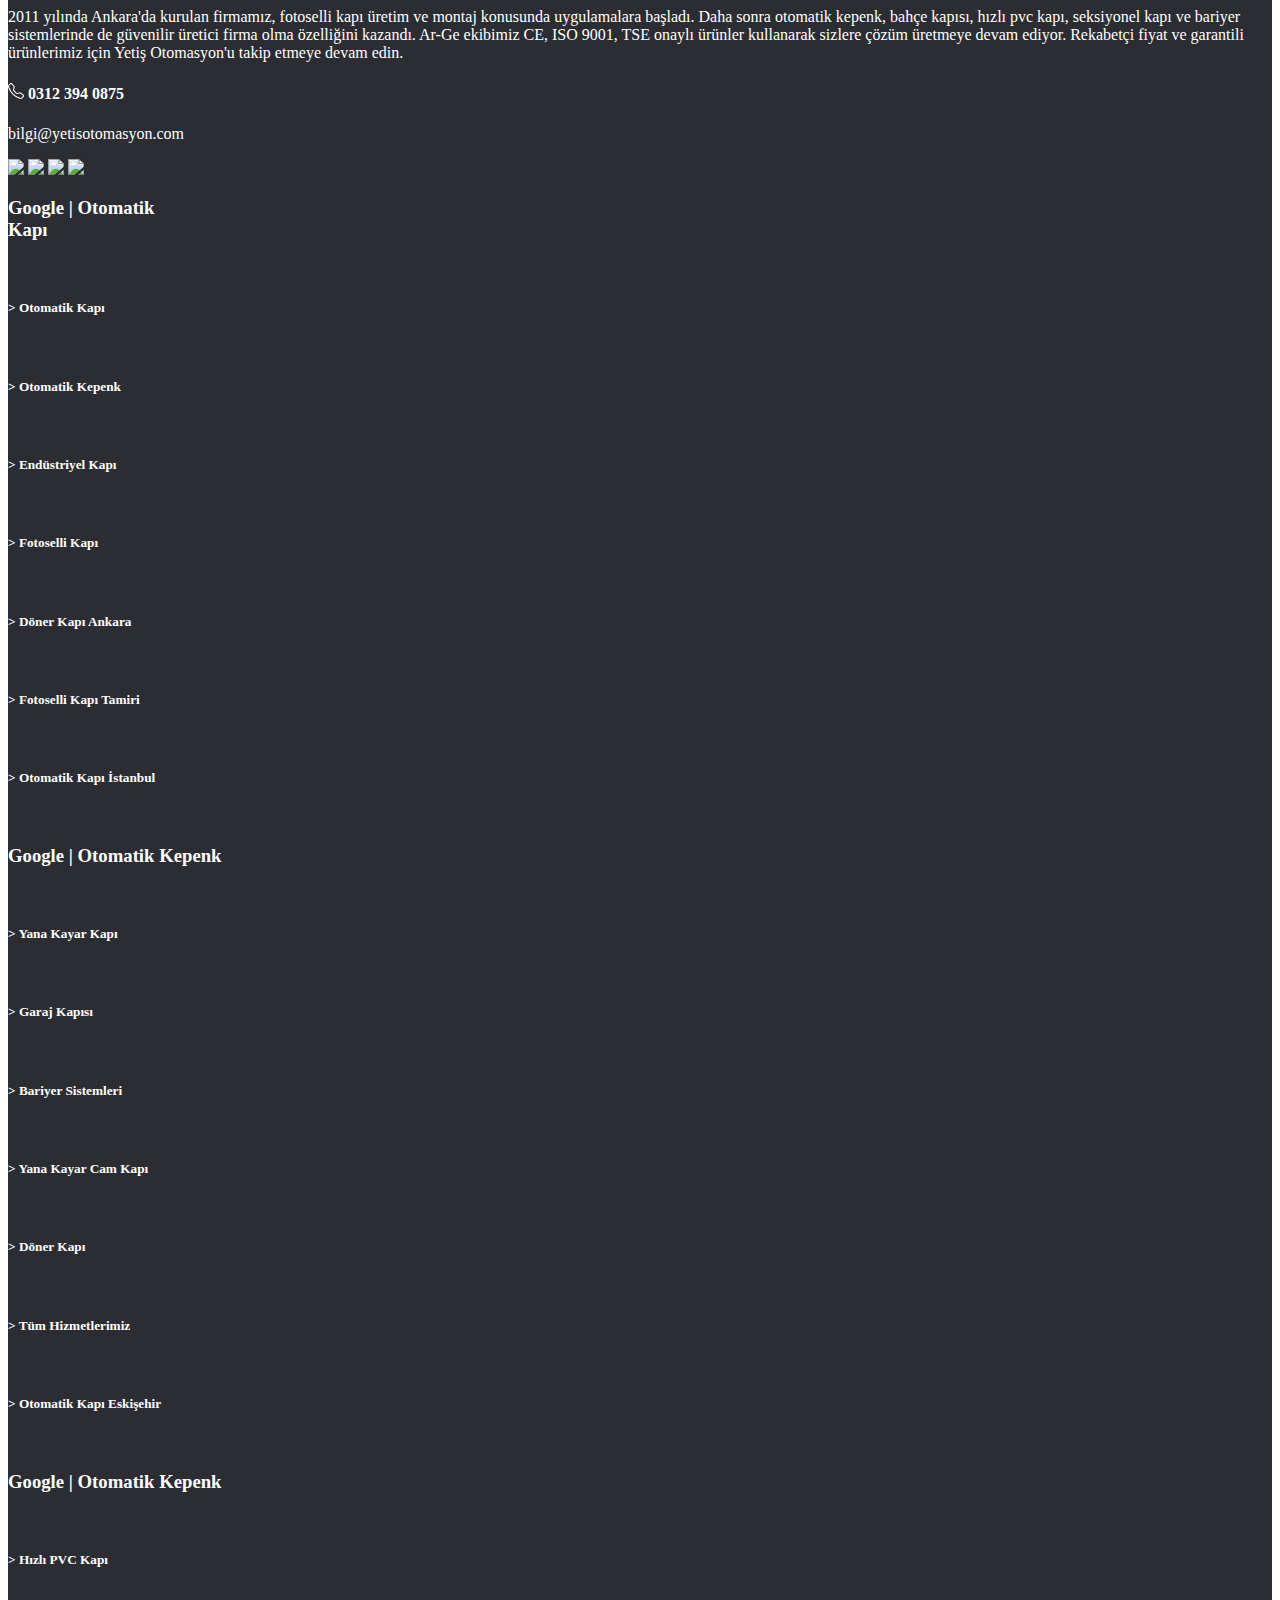
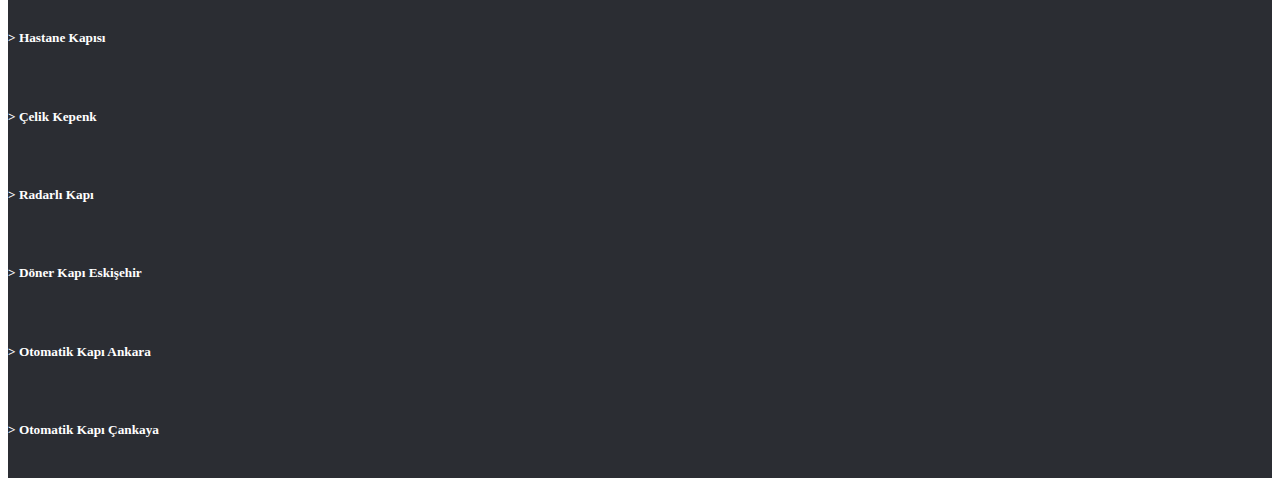
==== commit 0f5a0ac1: "fix images paths" ====
--- a/index.html
+++ b/index.html
@@ -24,7 +24,7 @@
           </div> 
             <div class="row">
                 <div class="col-sm-12 col-md-6 col-lg-3 p-4 logo  ">
-                <a href="index.html"><img src="/images/header/yetis-logo-jpg.jpg" alt="#"> </a>
+                <a href="index.html"><img src="assets/images/header/yetis-logo-jpg.jpg" alt="#"> </a>
                   
                 </div>
                 <div class="col-sm-12 col-md-6 col-lg-3 p-4 phone-logo "> 
@@ -93,13 +93,13 @@
         </div>
         <div class="carousel-inner slider ">
           <div class="carousel-item active">
-            <img src="/images/sliderr/yetisdoor-fotoselli-kapi-1.jpg" class="d-block w-100 " alt="...">
+            <img src="assets/images/sliderr/yetisdoor-fotoselli-kapi-1.jpg" class="d-block w-100 " alt="...">
           </div>
           <div class="carousel-item">
-            <img src="/images/sliderr/yetisdoor-fotoselli-kapi-2.jpg" class="d-block w-100" alt="...">
+            <img src="assets/images/sliderr/yetisdoor-fotoselli-kapi-2.jpg" class="d-block w-100" alt="...">
           </div>
           <div class="carousel-item">
-            <img src="/images/sliderr/yetisdoor-fotoselli-kapi-3.jpg" class="d-block w-100" alt="...">
+            <img src="assets/images/sliderr/yetisdoor-fotoselli-kapi-3.jpg" class="d-block w-100" alt="...">
           </div>
         </div>
         <button class="carousel-control-prev" type="button" data-bs-target="#carouselExampleIndicators" data-bs-slide="prev">
@@ -129,7 +129,7 @@
           <div class="col-sm-6   mt-5 ">
              <div class="row">
                <div class="col-sm-4 py-2 product-img ">
-                 <img class="img-thumbnail d-none d-lg-block" src="/images/product/fotoselli-kapikucuk.jpg" alt="">
+                 <img class="img-thumbnail d-none d-lg-block" src="assets/images/product/fotoselli-kapikucuk.jpg" alt="">
                </div> 
                <div class="col-sm-8 product ">          
             <h2><span> Fotoselli</span> Kapı</h2> <br>
@@ -140,7 +140,7 @@
           <div class="col-sm-6  mt-5">
             <div class="row">
               <div class="col-sm-4 py-2 product-img ">
-                <img class="img-thumbnail d-none d-lg-block" src="/images/product/otomatik-kepenkkucuk.jpg" alt="">
+                <img class="img-thumbnail d-none d-lg-block" src="assets/images/product/otomatik-kepenkkucuk.jpg" alt="">
               </div>
             <div class="col-sm-8 product">
             <h2><span>Otomatik</span> Kepenk</h2> <br>
@@ -151,7 +151,7 @@
       <div class="col-sm-6   mt-5 ">
         <div class="row">
           <div class="col-sm-4 py-2 product-img ">
-            <img class="img-thumbnail d-none d-lg-block" src="/images/product/seksiyonel-kapikucuk.jpg" alt="">
+            <img class="img-thumbnail d-none d-lg-block" src="assets/images/product/seksiyonel-kapikucuk.jpg" alt="">
           </div> 
           <div class="col-sm-8 product ">          
        <h2><span> Seksiyonel</span> Kapı</h2> <br>
@@ -162,7 +162,7 @@
      <div class="col-sm-6  mt-5">
        <div class="row">
          <div class="col-sm-4 py-2 product-img ">
-           <img class="img-thumbnail d-none d-lg-block" src="/images/product/garaj-kapisikucuk.jpg" alt="">
+           <img class="img-thumbnail d-none d-lg-block" src="assets/images/product/garaj-kapisikucuk.jpg" alt="">
          </div>
        <div class="col-sm-8 product">
        <h2><span>Hermetik</span> Kapı</h2> <br>
@@ -190,7 +190,7 @@
           <div class="col-sm-6   mt-5 ">
              <div class="row">
                <div class="col-sm-4 py-2 product-img ">
-                 <img class="img-thumbnail d-none d-lg-block" src="/images/product/kollu-bariyer-kucuk.jpg" alt="">
+                 <img class="img-thumbnail d-none d-lg-block" src="assets/images/product/kollu-bariyer-kucuk.jpg" alt="">
                </div> 
                <div class="col-sm-8 product ">          
             <h2><span> Bariyer</span> Sistemleri</h2> <br>
@@ -201,7 +201,7 @@
           <div class="col-sm-6  mt-5">
             <div class="row">
               <div class="col-sm-4 py-2 product-img ">
-                <img class="img-thumbnail d-none d-lg-block" src="/images/product/doner-kapi-ankara kucuk.jpg" alt="">
+                <img class="img-thumbnail d-none d-lg-block" src="assets/images/product/doner-kapi-ankara kucuk.jpg" alt="">
               </div>
             <div class="col-sm-8 product">
             <h2><span>Döner</span> Kapıları</h2> <br>
@@ -212,7 +212,7 @@
       <div class="col-sm-6   mt-5 ">
         <div class="row">
           <div class="col-sm-4 py-2 product-img ">
-            <img class="img-thumbnail d-none d-lg-block" src="/images/product/bahce-kapisi-ankarakucuk.jpg" alt="">
+            <img class="img-thumbnail d-none d-lg-block" src="assets/images/product/bahce-kapisi-ankarakucuk.jpg" alt="">
           </div> 
           <div class="col-sm-8 product ">          
        <h2><span> Bahçe</span> Kapısı Motorları</h2> <br>
@@ -223,7 +223,7 @@
      <div class="col-sm-6  mt-5">
        <div class="row">
          <div class="col-sm-4 py-2 product-img ">
-           <img class="img-thumbnail d-none d-lg-block" src="/images/product/hizli-pvc-kapikucuk.jpg" alt="">
+           <img class="img-thumbnail d-none d-lg-block" src="assets/images/product/hizli-pvc-kapikucuk.jpg" alt="">
          </div>
        <div class="col-sm-8 product">
        <h2><span>Hızlı</span> PVC Kapılar</h2> <br>
@@ -243,23 +243,23 @@
       <div class="container mt-4 marquee1">
         <div class="row">
           <marquee width=100%  direction="left" scrollamount='10'>
-            <img src="/images/marquee/75-yil-agiz-ve-dis-sagligi-hastanesi_e3abf.jpg" width="200" height="200" >
-            <img src="/images/marquee/sfc-logo.jpg" width="200" height="200" >
-            <img src="/images/marquee/maski.jpg" width="200" height="200" >
-            <img src="/images/marquee/asli-borek-logo-5C14368CC7-seeklogo.com.png" width="200" height="200" >
-            <img src="/images/marquee/atatürk-hastanesi.jpg" width="200" height="200" >
-            <img src="/images/marquee/Diyanet_isleri_Baskanligi-logo-33CA3B7031-seeklogo.com.png" width="200" height="200" >
-            <img src="/images/marquee/logo-ulucanlar-goz-eahjpg.png" width="200" height="200" >
-            <img src="/images/marquee/ankara_ulus_devlet_hastanesi_logo.png" width="200" height="200" >
+            <img src="assets/images/marquee/75-yil-agiz-ve-dis-sagligi-hastanesi_e3abf.jpg" width="200" height="200" >
+            <img src="assets/images/marquee/sfc-logo.jpg" width="200" height="200" >
+            <img src="assets/images/marquee/maski.jpg" width="200" height="200" >
+            <img src="assets/images/marquee/asli-borek-logo-5C14368CC7-seeklogo.com.png" width="200" height="200" >
+            <img src="assets/images/marquee/atatürk-hastanesi.jpg" width="200" height="200" >
+            <img src="assets/images/marquee/Diyanet_isleri_Baskanligi-logo-33CA3B7031-seeklogo.com.png" width="200" height="200" >
+            <img src="assets/images/marquee/logo-ulucanlar-goz-eahjpg.png" width="200" height="200" >
+            <img src="assets/images/marquee/ankara_ulus_devlet_hastanesi_logo.png" width="200" height="200" >
             </marquee> <!--marquee-end-->
         </div>
       </div> <!--footer-ust-box-start-->
       <div class="container-fluid boxes mt-4 ">
         <div class="row">
-          <div class="col-sm-12 col-md-6 col-lg-3 box"><img src="/images/marquee/saglık-bakanlığı.jpg" width="100%" height="300" alt=""></div>
-          <div class="col-sm-12 col-md-6 col-lg-3 box"><img src="/images/marquee/maski.jpg" width="100%" height="300" alt=""></div>
-          <div class="col-sm-12 col-md-6 col-lg-3 box"><img src="/images/marquee/miadent-agiz-ve-dis-sagligi-merkezi-7714.jpg" width="100%" height="300" alt=""></div>
-          <div class="col-sm-12 col-md-6 col-lg-3 box"><img src="/images/marquee/sfc-logo.jpg" width="100%" height="300" alt=""></div>
+          <div class="col-sm-12 col-md-6 col-lg-3 box"><img src="assets/images/marquee/saglık-bakanlığı.jpg" width="100%" height="300" alt=""></div>
+          <div class="col-sm-12 col-md-6 col-lg-3 box"><img src="assets/images/marquee/maski.jpg" width="100%" height="300" alt=""></div>
+          <div class="col-sm-12 col-md-6 col-lg-3 box"><img src="assets/images/marquee/miadent-agiz-ve-dis-sagligi-merkezi-7714.jpg" width="100%" height="300" alt=""></div>
+          <div class="col-sm-12 col-md-6 col-lg-3 box"><img src="assets/images/marquee/sfc-logo.jpg" width="100%" height="300" alt=""></div>
         </div>
       </div>
       <div class="container-fluid box-content ">
@@ -290,12 +290,12 @@
       <!--certificated-start-->
       <div class="container certificate mt-5 ">
         <div class="row">
-          <div class=" col-sm-6 col-lg-2"><img src="/images/certificates/ccompany.jpg" width="175" height="125" alt=""></div>
-          <div class="col-sm-6 col-lg-2"><img src="/images/certificates/ce.jpg" width="175" height="125" alt=""></div>
-          <div class="col-sm-6 col-lg-2"><img src="/images/certificates/guris.jpg" width="175" height="125" alt=""></div>
-          <div class="col-sm-6 col-lg-2"><img src="/images/certificates/tse.jpg" width="175" height="125" alt=""></div>
-          <div class="col-sm-6 col-lg-2"><img src="/images/certificates/tuvturk.jpg" width="175" height="125" alt=""></div>
-          <div class="col-sm-6 col-lg-2"><img src="/images/certificates/türkak.jpg" width="175" height="125" alt=""> </div>
+          <div class=" col-sm-6 col-lg-2"><img src="assets/images/certificates/ccompany.jpg" width="175" height="125" alt=""></div>
+          <div class="col-sm-6 col-lg-2"><img src="assets/images/certificates/ce.jpg" width="175" height="125" alt=""></div>
+          <div class="col-sm-6 col-lg-2"><img src="assets/images/certificates/guris.jpg" width="175" height="125" alt=""></div>
+          <div class="col-sm-6 col-lg-2"><img src="assets/images/certificates/tse.jpg" width="175" height="125" alt=""></div>
+          <div class="col-sm-6 col-lg-2"><img src="assets/images/certificates/tuvturk.jpg" width="175" height="125" alt=""></div>
+          <div class="col-sm-6 col-lg-2"><img src="assets/images/certificates/türkak.jpg" width="175" height="125" alt=""> </div>
         </div>
       </div> <!--certificated-end-->
       <!--bize-ulasin-start-->
@@ -316,7 +316,7 @@
       <div class="container p-4">
         <div class="row">
           <div class="col-sm-12 col-lg-3">
-            <img src="/images/footer/logo-footer.png" alt="yetis-logo"> <br> <br>
+            <img src="assets/images/footer/logo-footer.png" alt="yetis-logo"> <br> <br>
             <p>2011 yılında Ankara'da kurulan firmamız, fotoselli kapı üretim ve montaj konusunda uygulamalara başladı. Daha sonra otomatik kepenk, bahçe kapısı, hızlı pvc kapı, seksiyonel kapı ve bariyer sistemlerinde de güvenilir üretici firma olma özelliğini kazandı. Ar-Ge ekibimiz CE, ISO 9001, TSE onaylı ürünler kullanarak sizlere çözüm üretmeye devam ediyor. Rekabetçi fiyat ve garantili ürünlerimiz için Yetiş Otomasyon'u takip etmeye devam edin.</p> 
             <h4><svg xmlns="http://www.w3.org/2000/svg" width="16" height="16" fill="currentColor" class="bi bi-telephone" viewBox="0 0 16 16">
               <path d="M3.654 1.328a.678.678 0 0 0-1.015-.063L1.605 2.3c-.483.484-.661 1.169-.45 1.77a17.568 17.568 0 0 0 4.168 6.608 17.569 17.569 0 0 0 6.608 4.168c.601.211 1.286.033 1.77-.45l1.034-1.034a.678.678 0 0 0-.063-1.015l-2.307-1.794a.678.678 0 0 0-.58-.122l-2.19.547a1.745 1.745 0 0 1-1.657-.459L5.482 8.062a1.745 1.745 0 0 1-.46-1.657l.548-2.19a.678.678 0 0 0-.122-.58L3.654 1.328zM1.884.511a1.745 1.745 0 0 1 2.612.163L6.29 2.98c.329.423.445.974.315 1.494l-.547 2.19a.678.678 0 0 0 .178.643l2.457 2.457a.678.678 0 0 0 .644.178l2.189-.547a1.745 1.745 0 0 1 1.494.315l2.306 1.794c.829.645.905 1.87.163 2.611l-1.034 1.034c-.74.74-1.846 1.065-2.877.702a18.634 18.634 0 0 1-7.01-4.42 18.634 18.634 0 0 1-4.42-7.009c-.362-1.03-.037-2.137.703-2.877L1.885.511z"/>
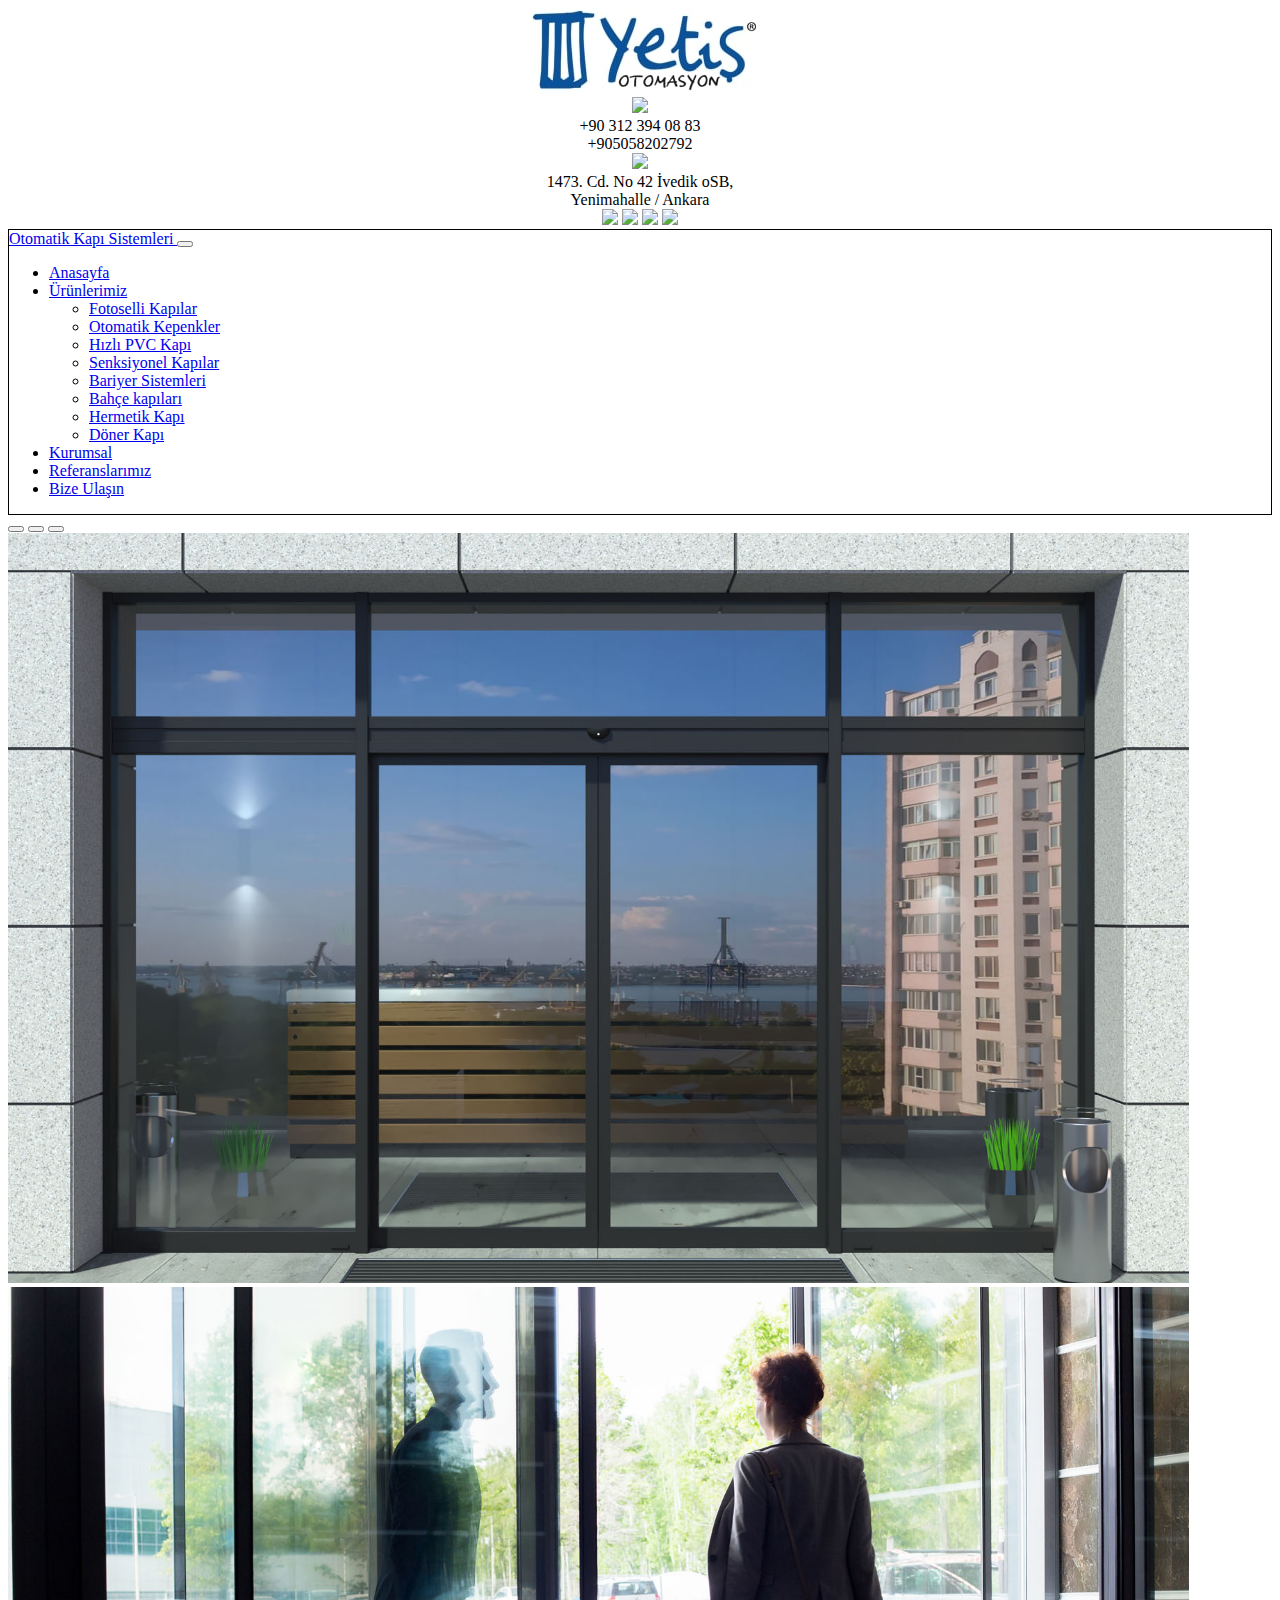
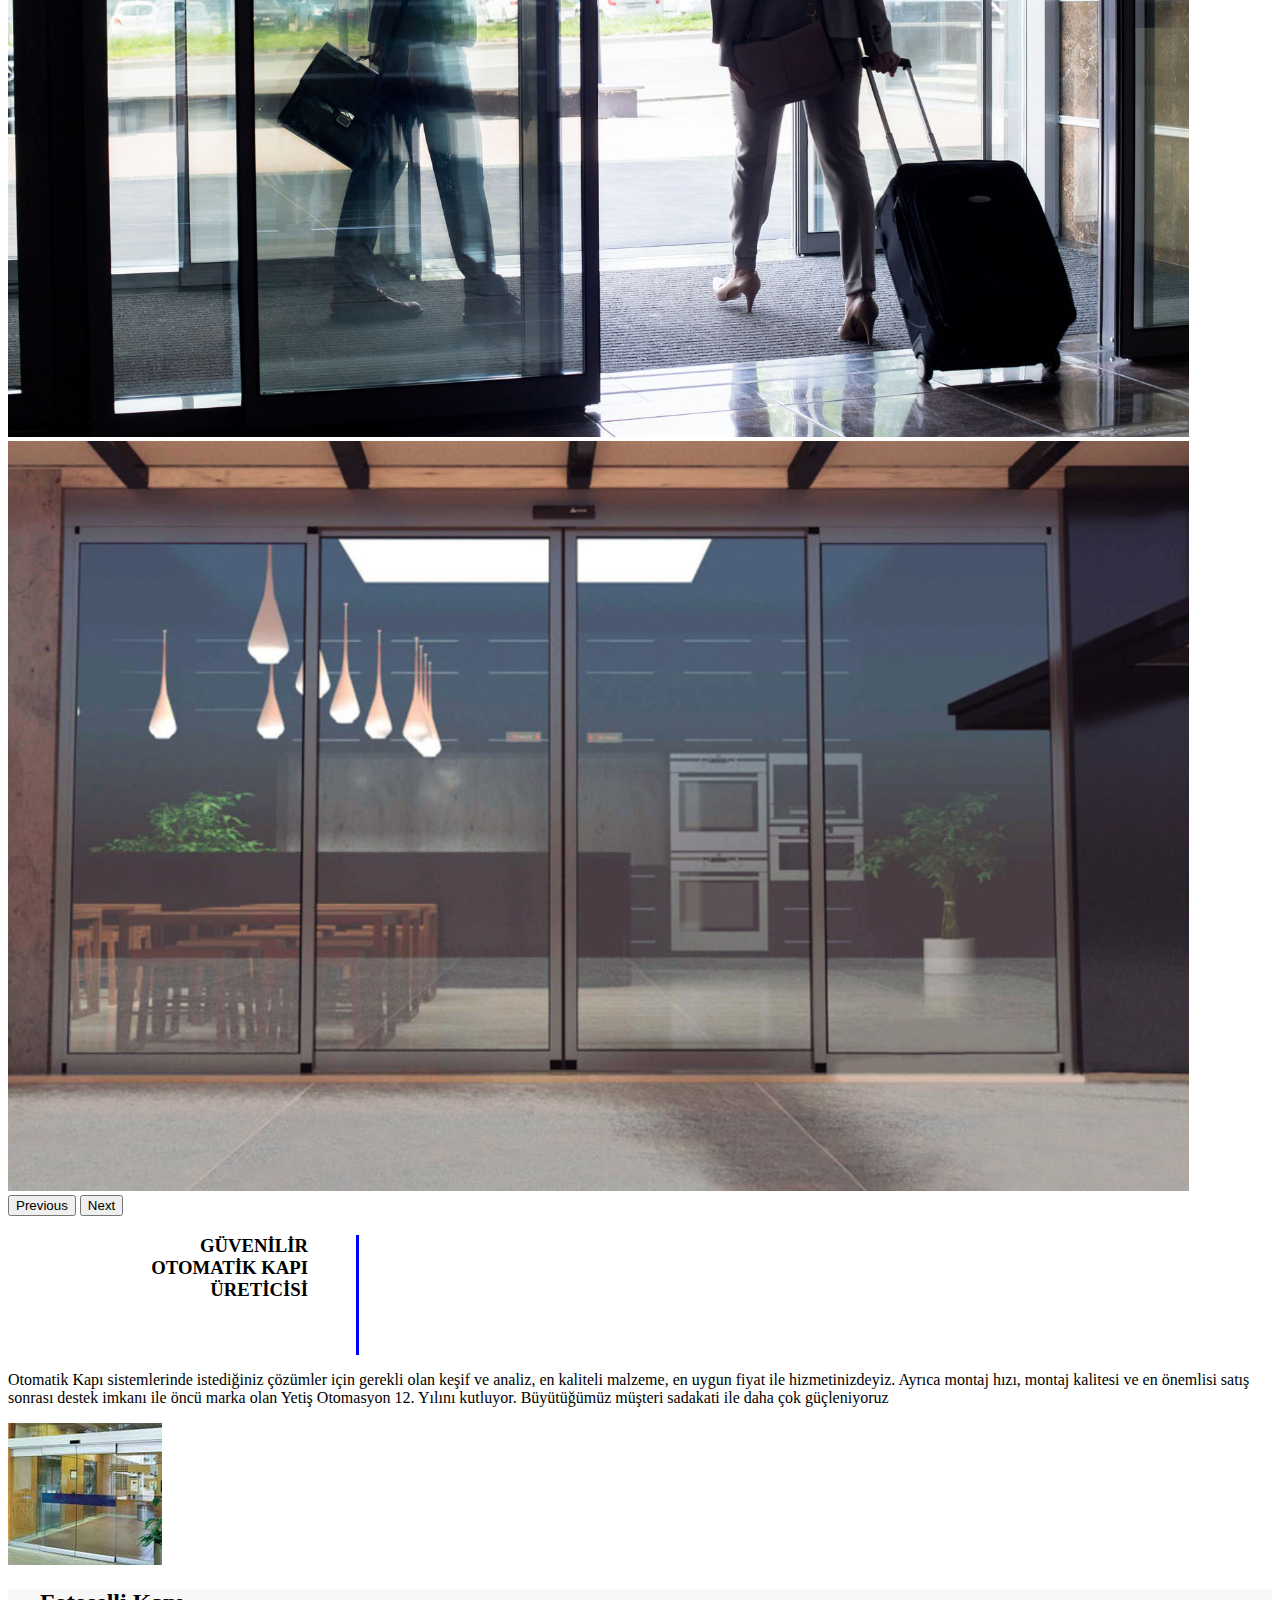
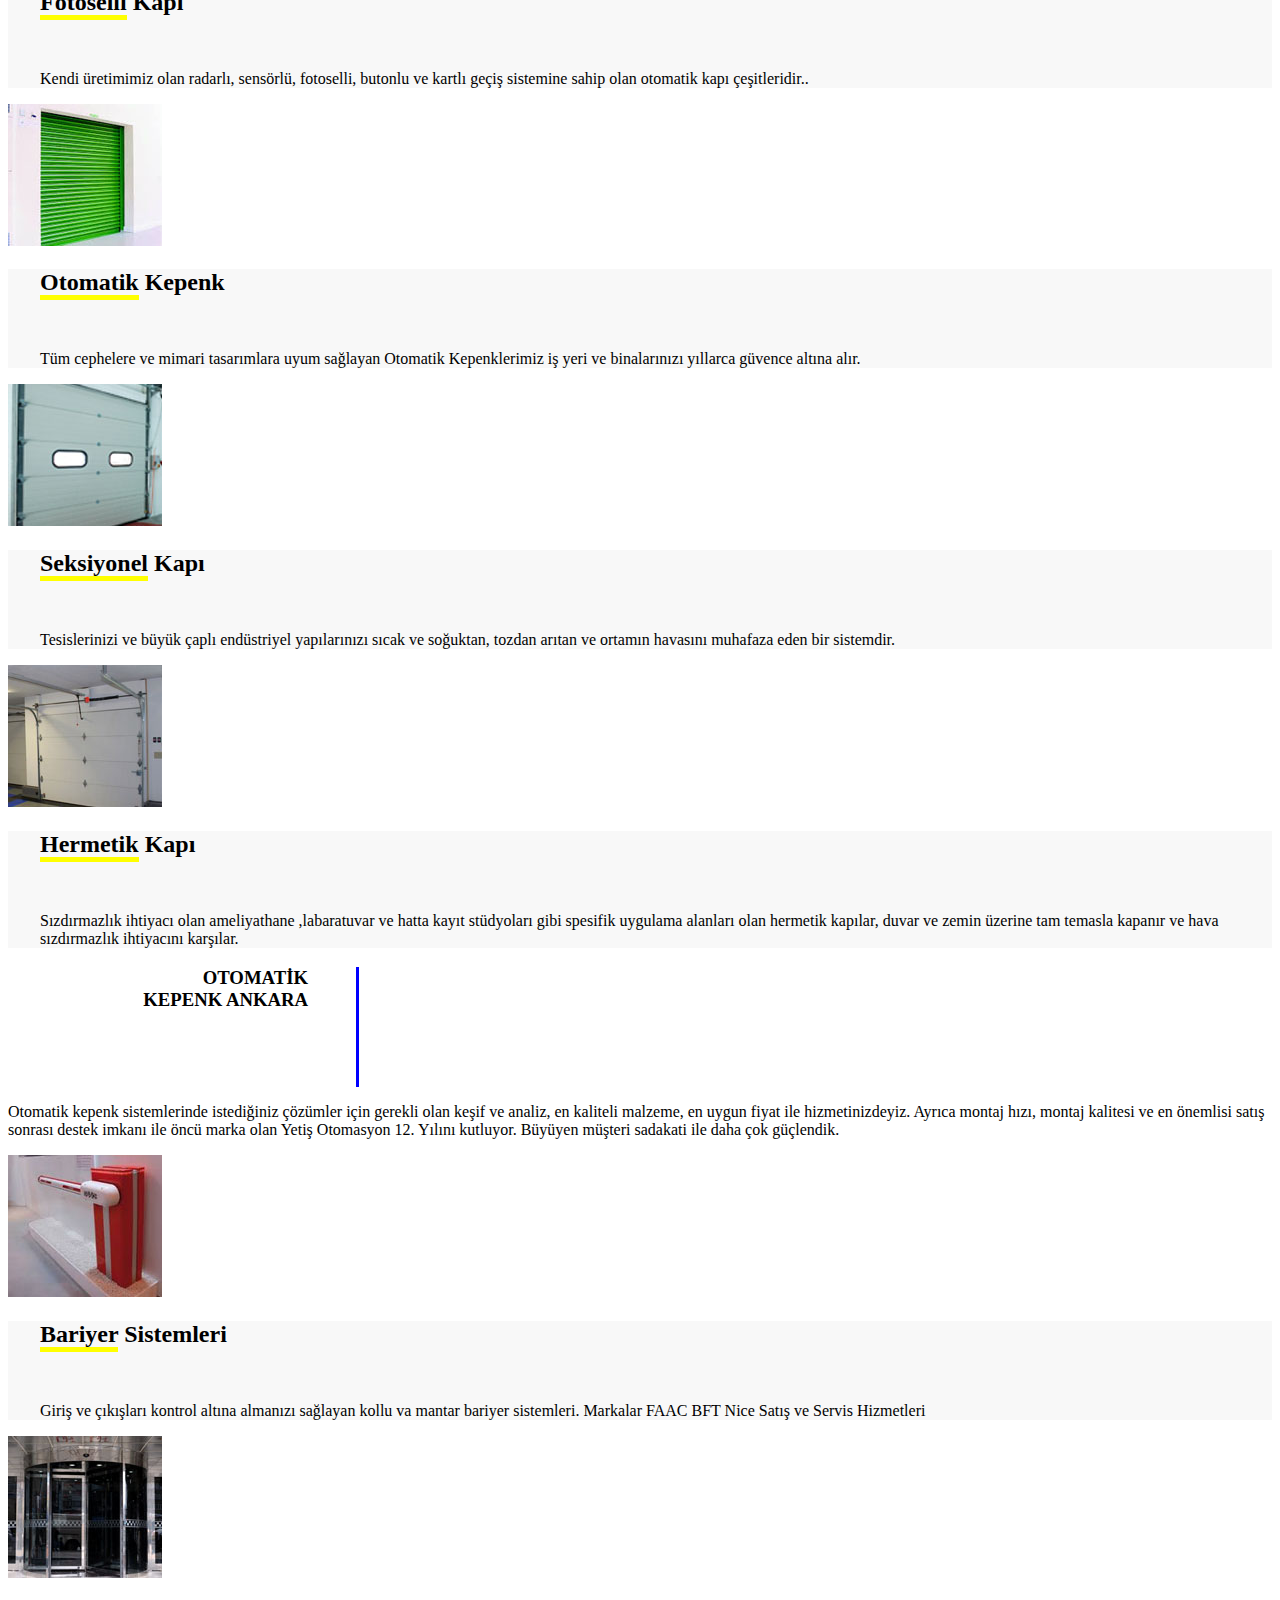
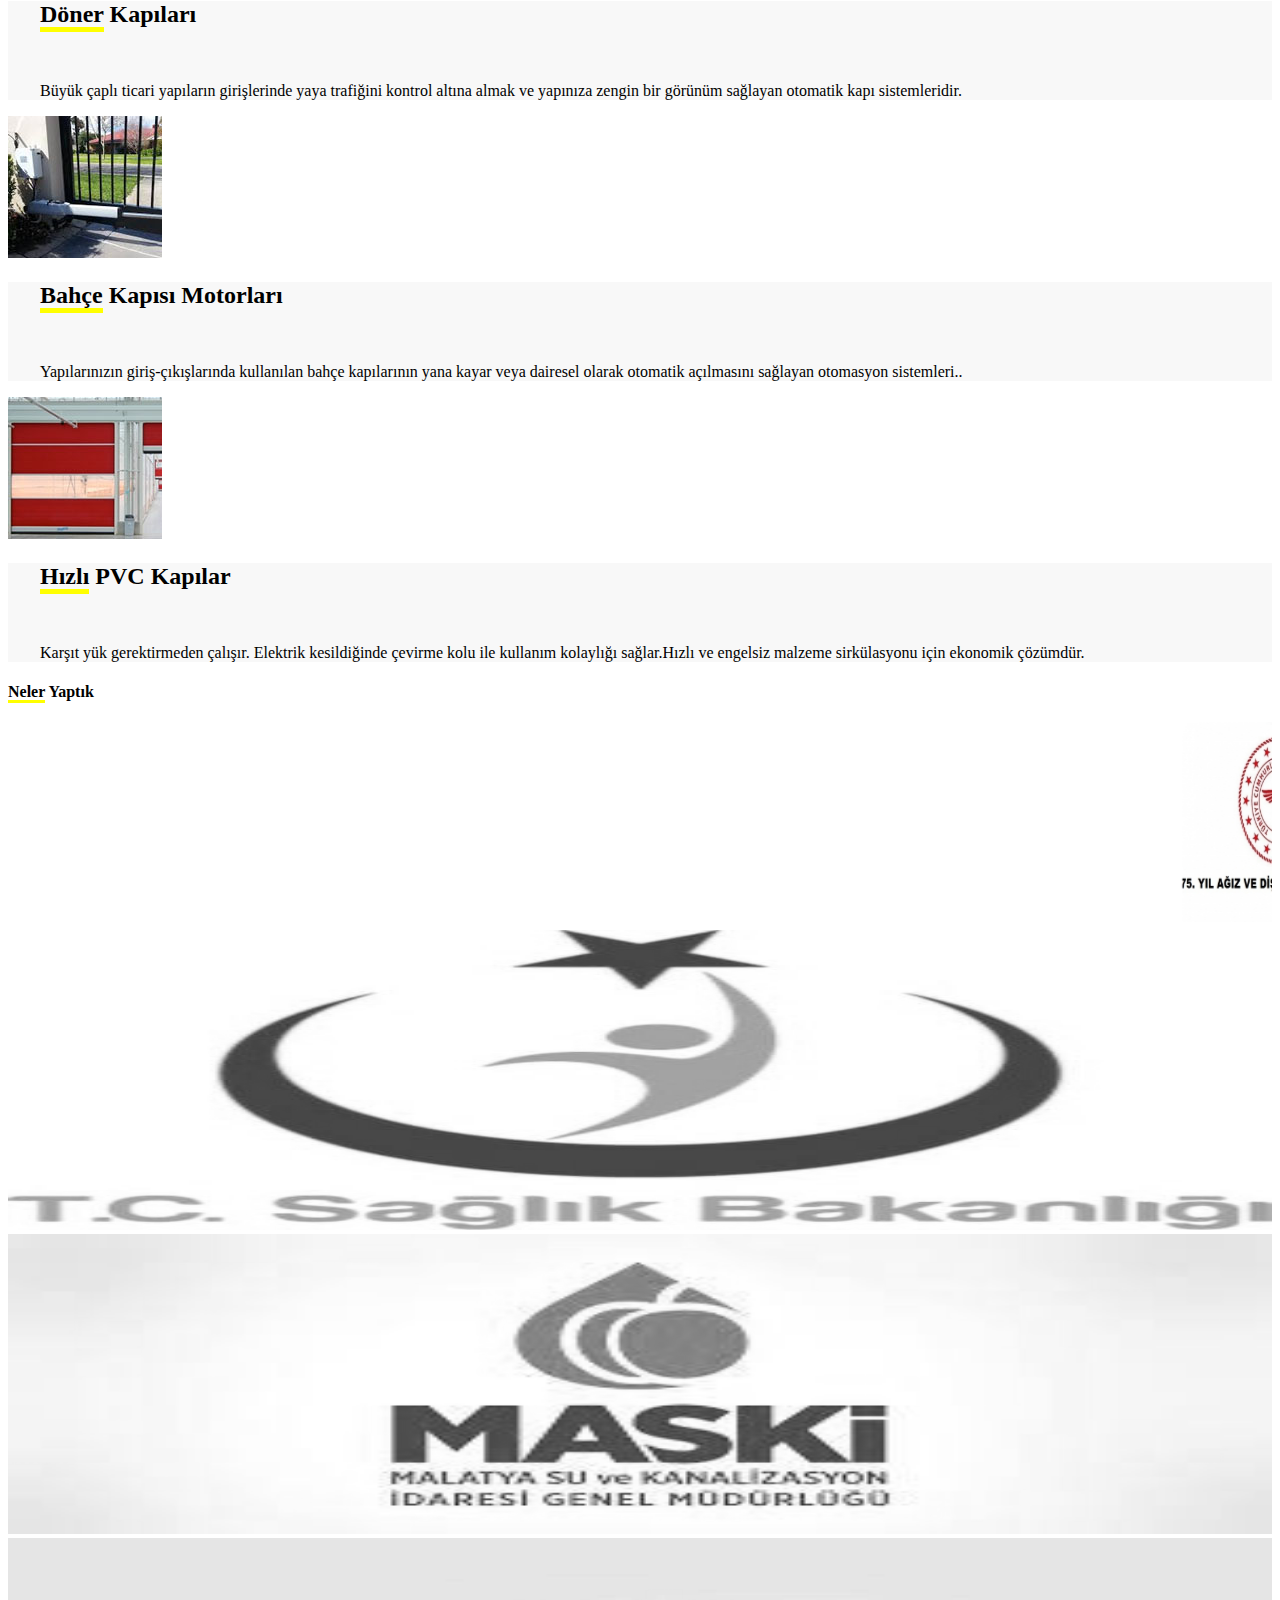
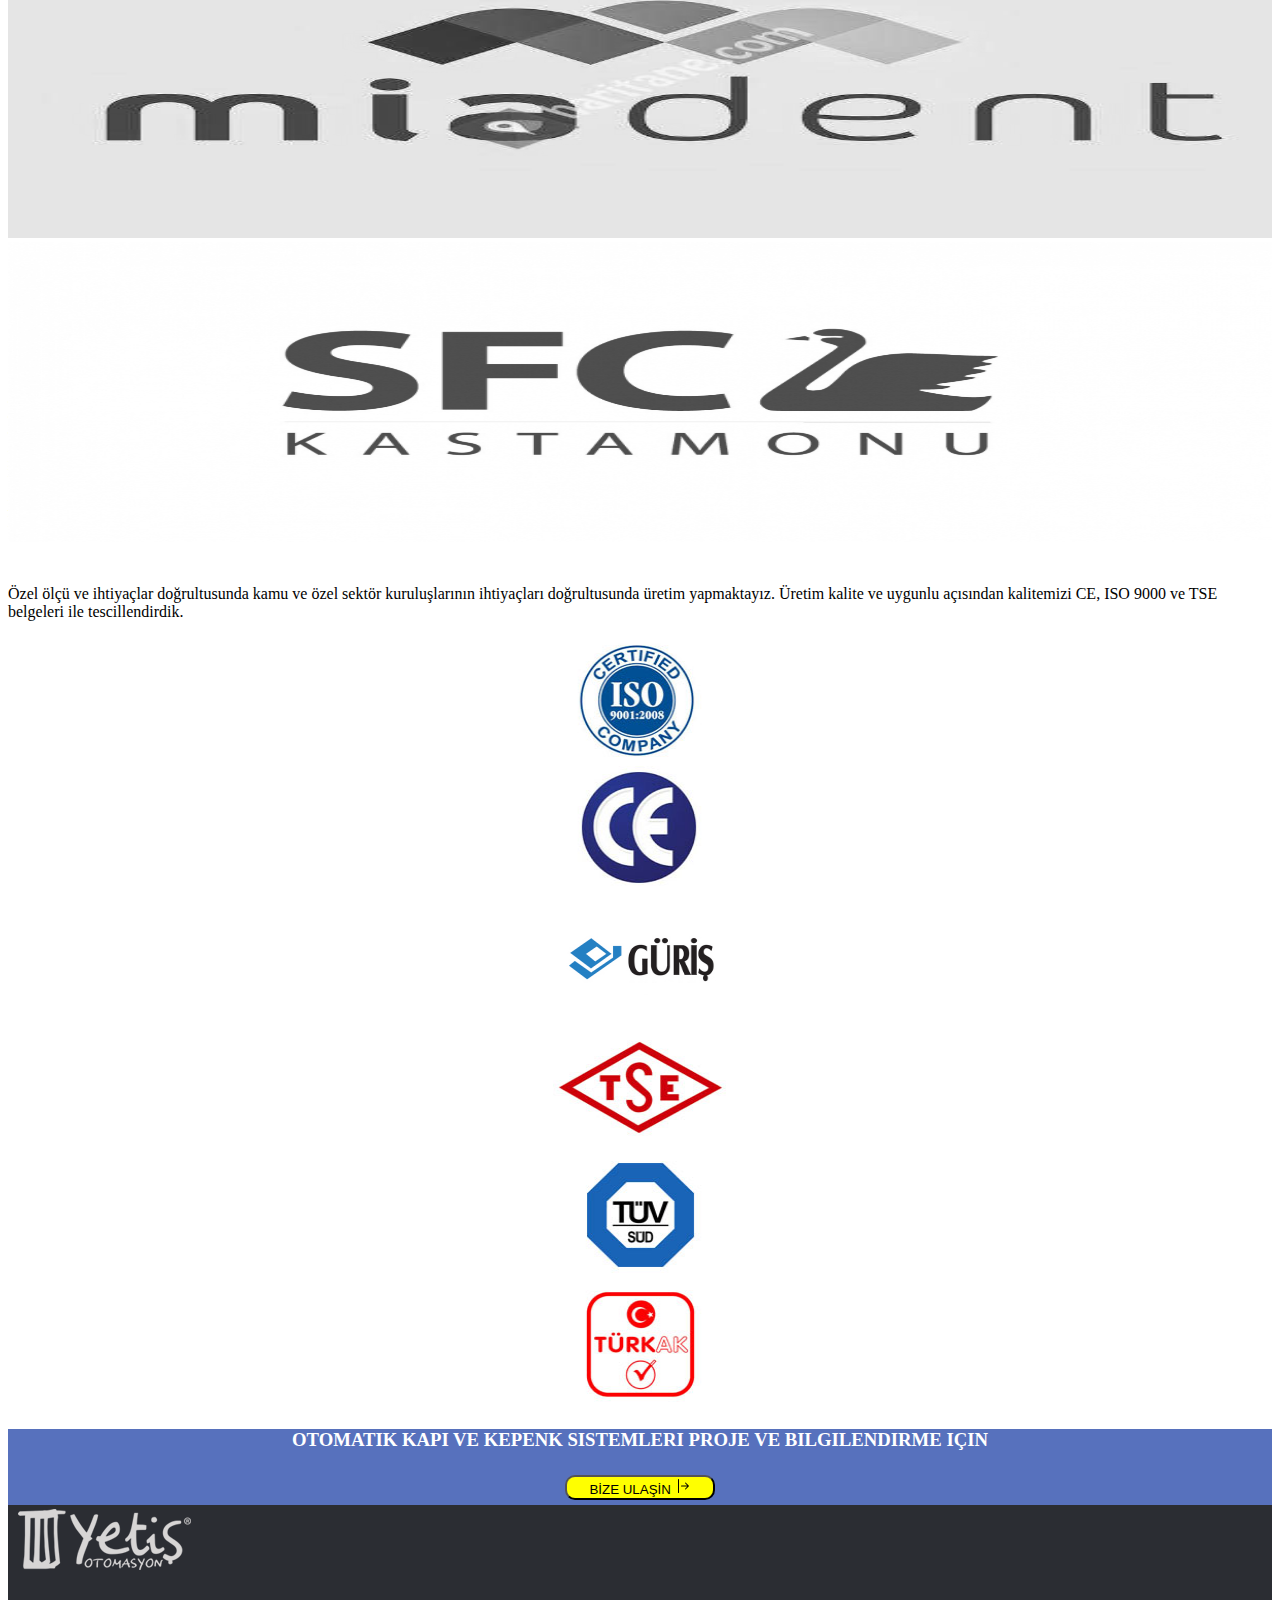
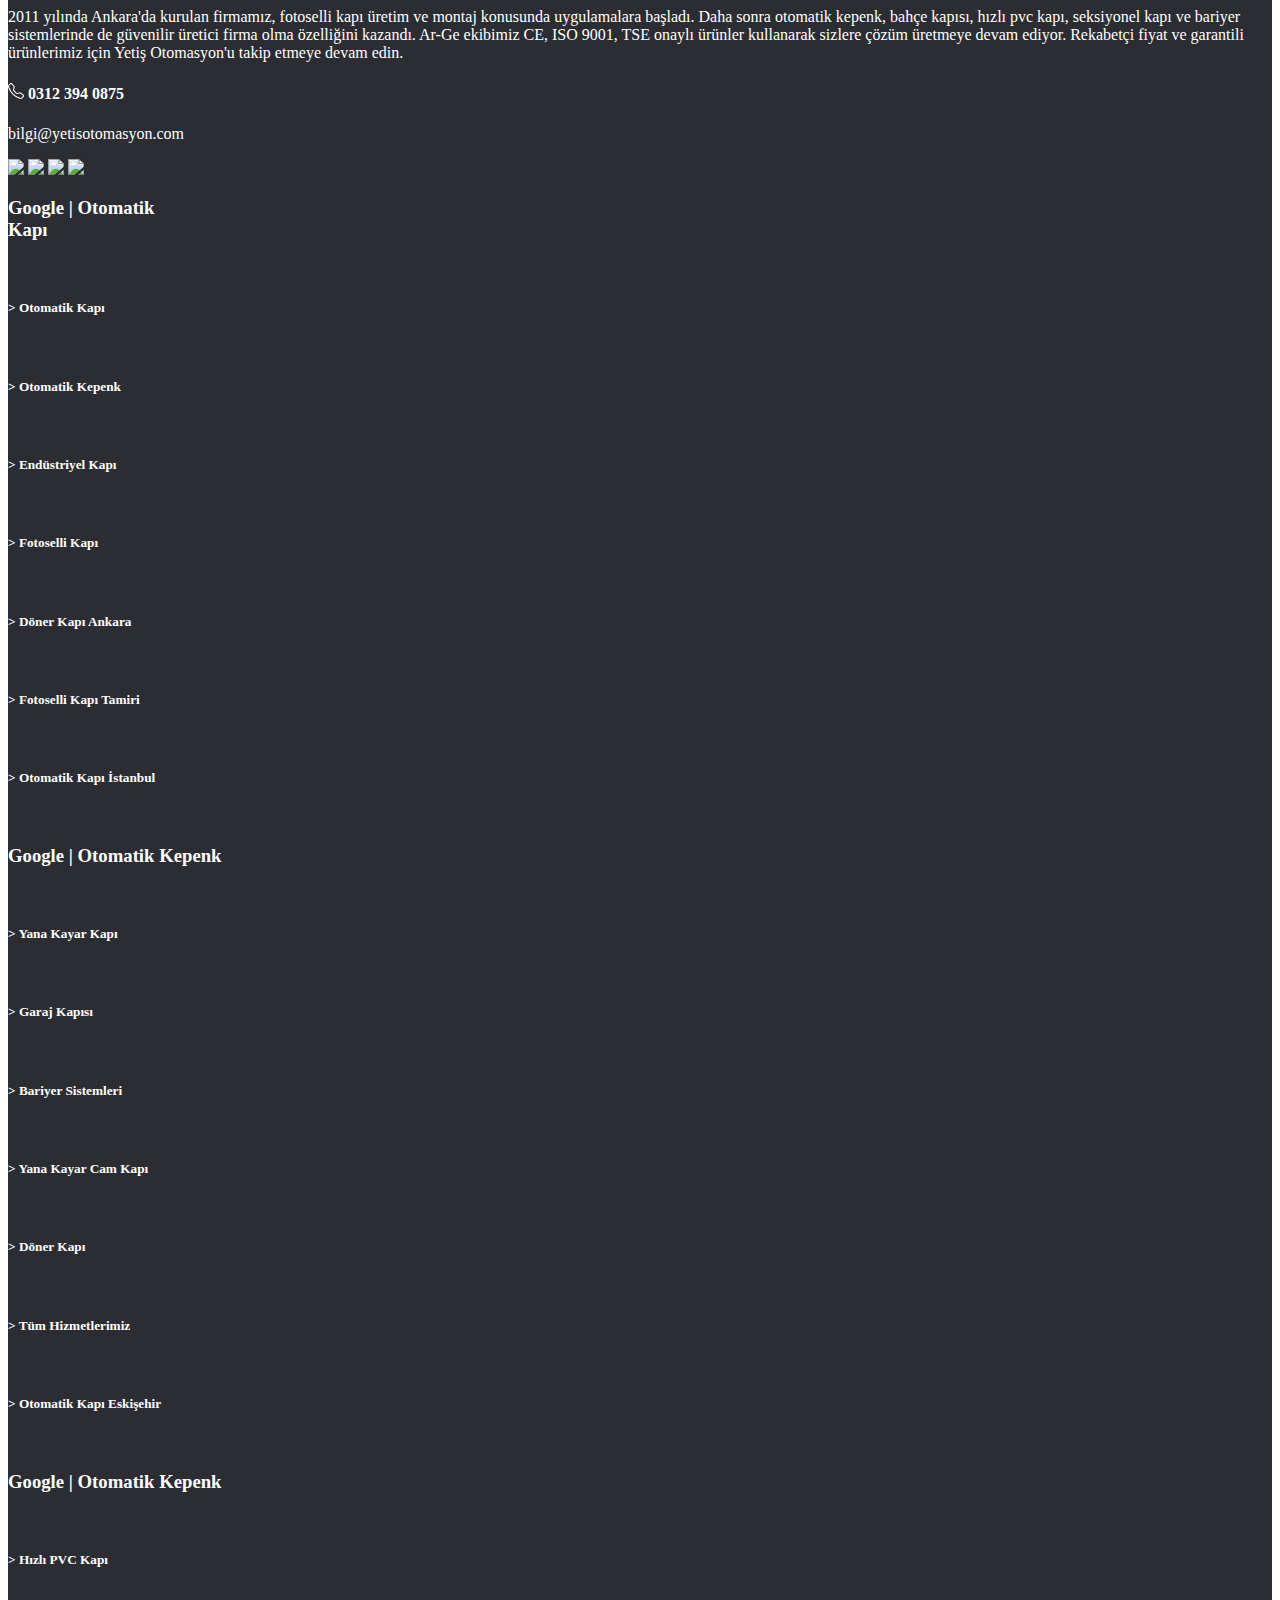
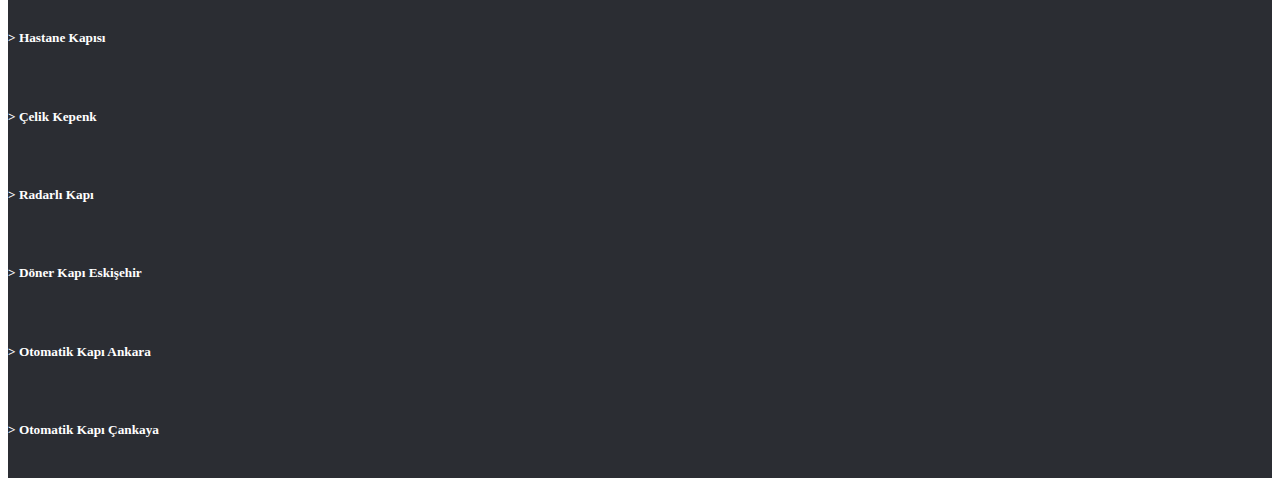
==== commit 77f74d02: "Update index.html" ====
--- a/index.html
+++ b/index.html
@@ -9,7 +9,7 @@
     
     <link href="https://cdn.jsdelivr.net/npm/bootstrap@5.1.3/dist/css/bootstrap.min.css" rel="stylesheet" integrity="sha384-1BmE4kWBq78iYhFldvKuhfTAU6auU8tT94WrHftjDbrCEXSU1oBoqyl2QvZ6jIW3" crossorigin="anonymous">
     <!--costum-css-->
-    <link rel="stylesheet" href="/assets/ccs/style.css">
+    <link rel="stylesheet" href="assets/ccs/style.css">
     <!--font-famity-->
     <link rel="preconnect" href="https://fonts.googleapis.com">
     <link rel="preconnect" href="https://fonts.gstatic.com" crossorigin>
@@ -362,4 +362,4 @@
 
    
   </body>
-</html>+</html>
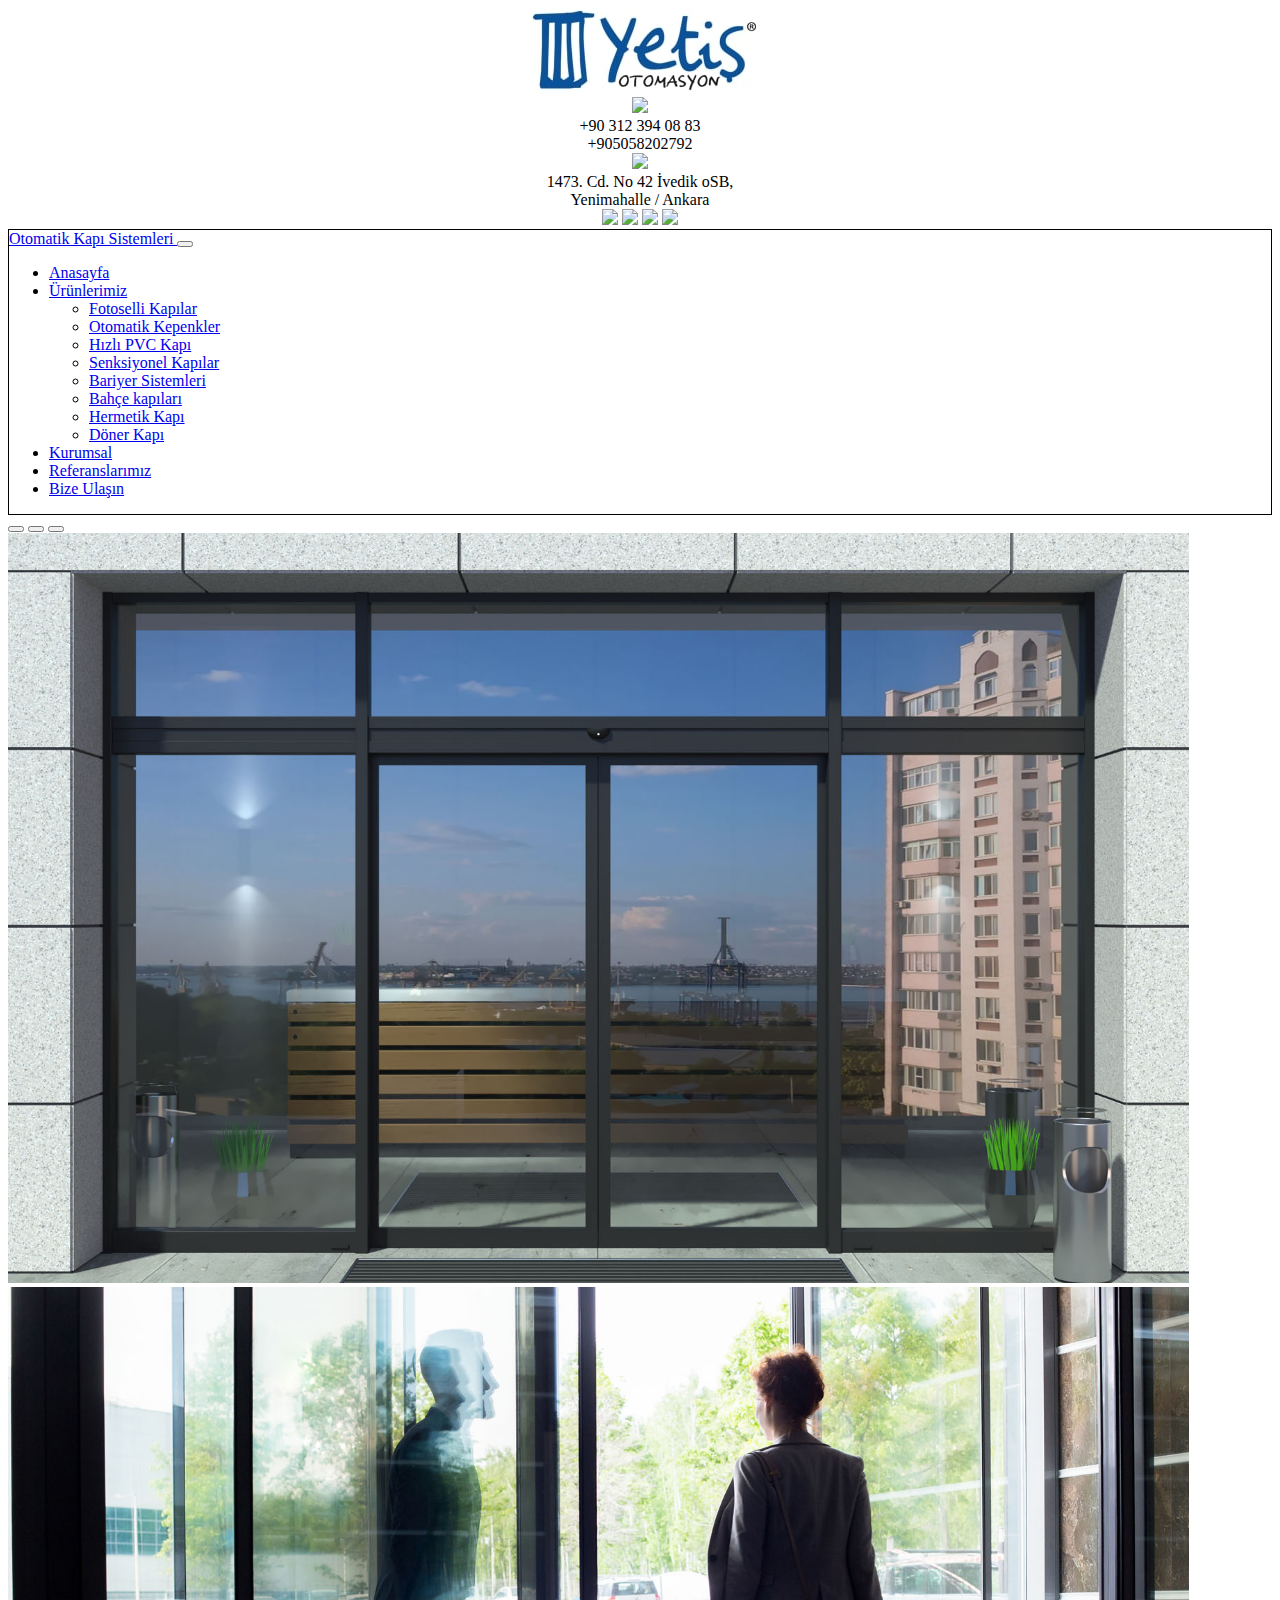
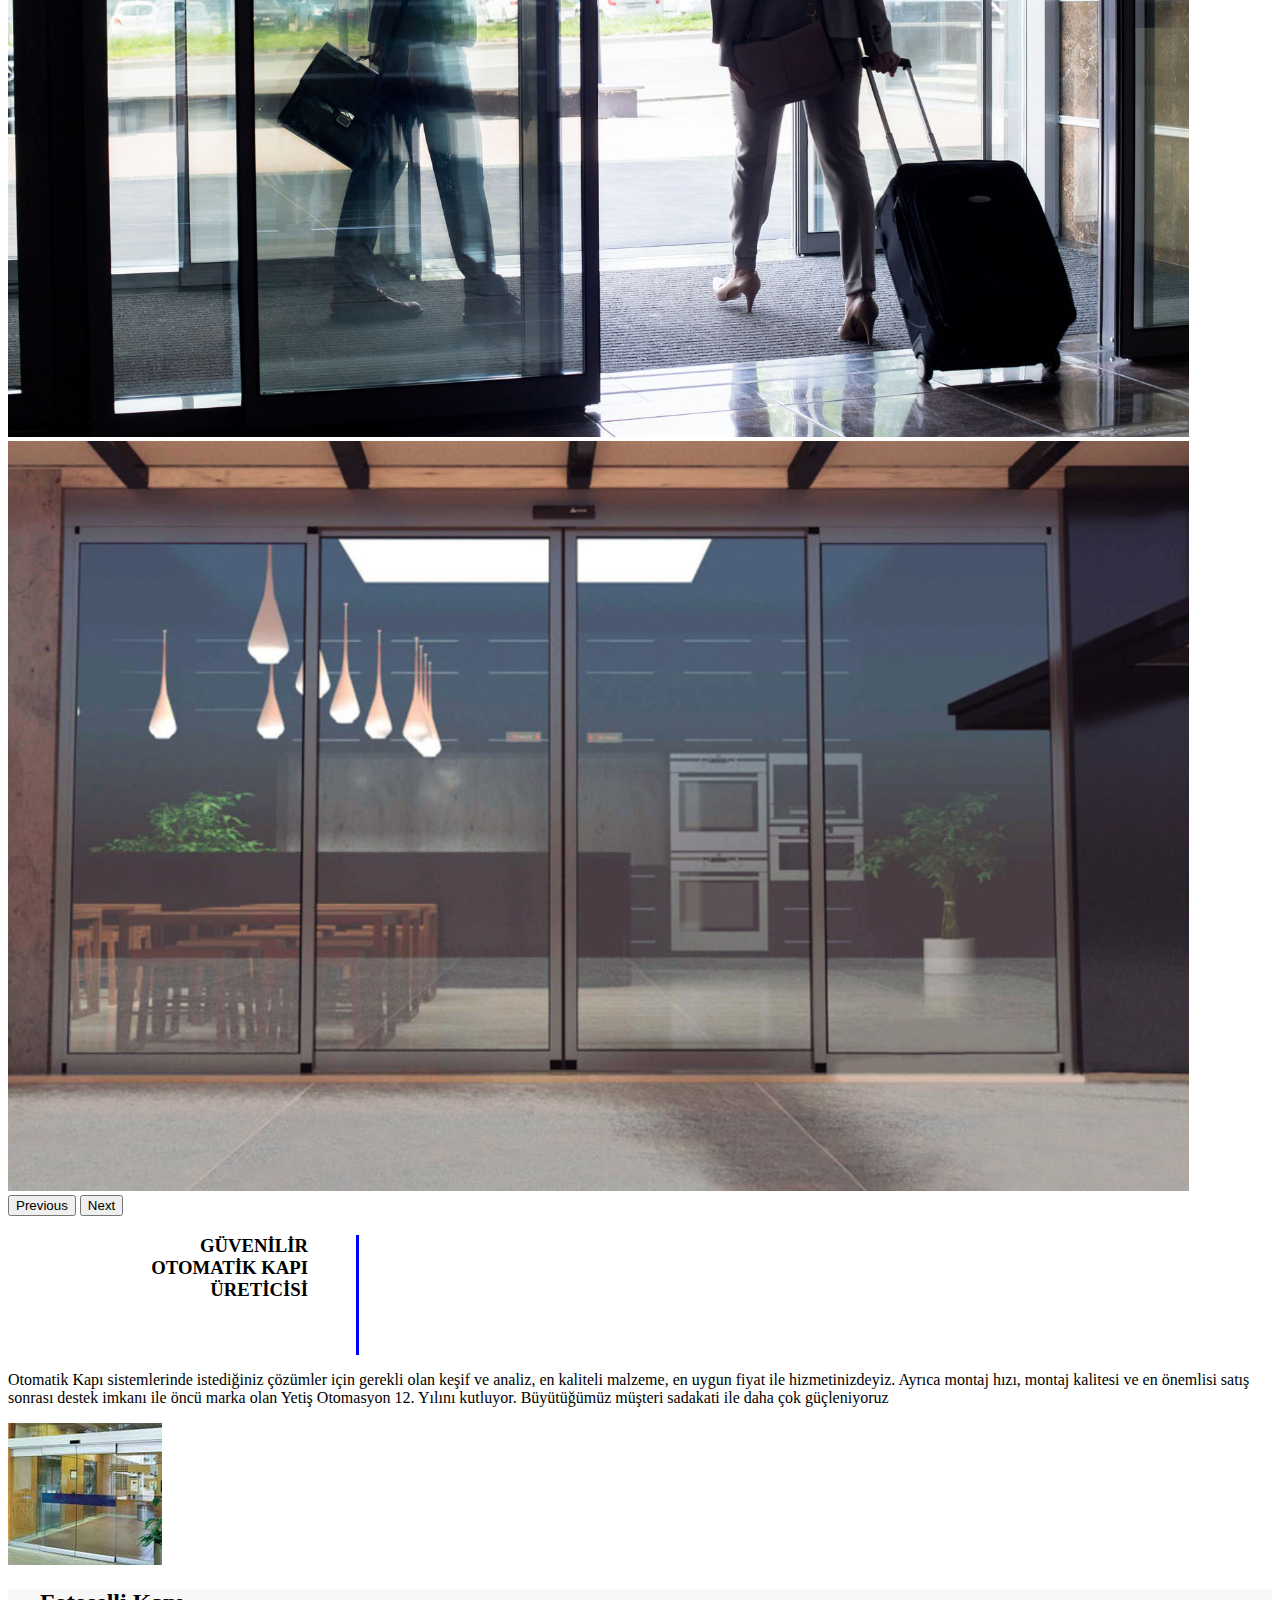
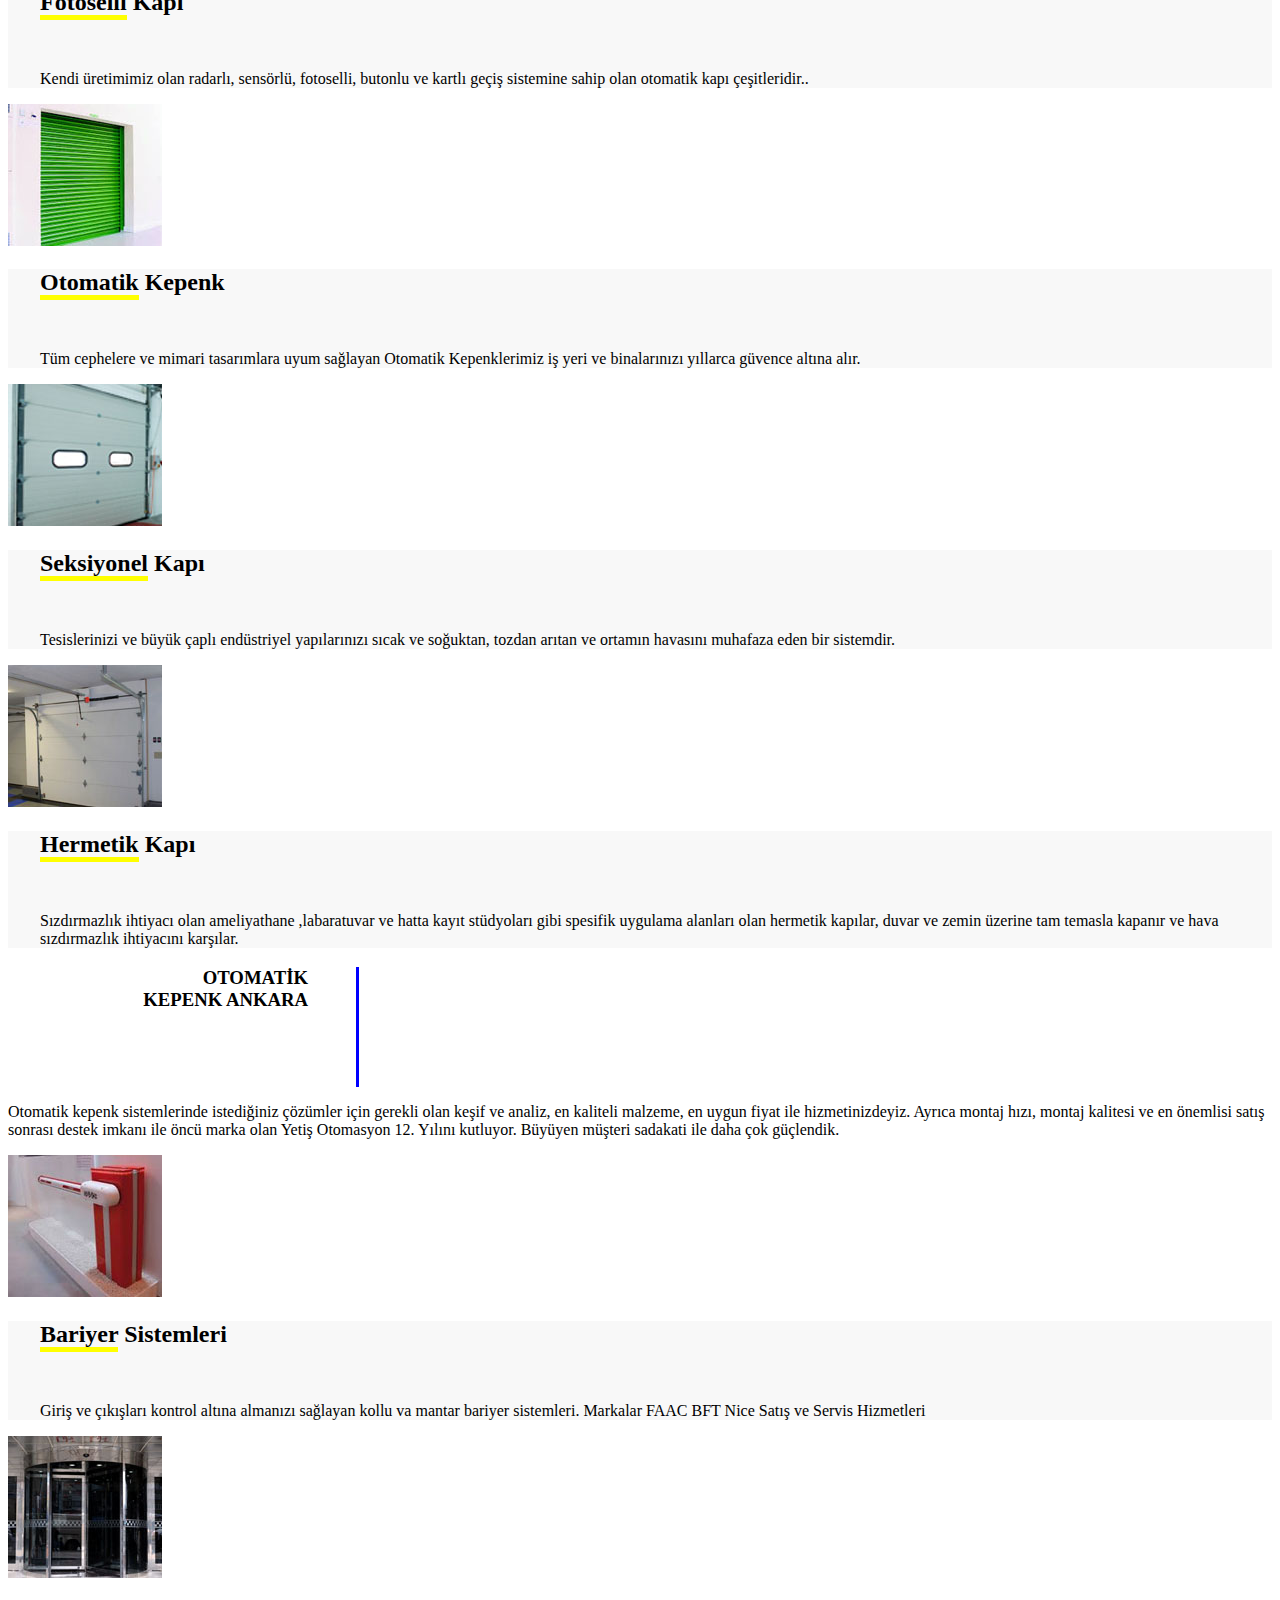
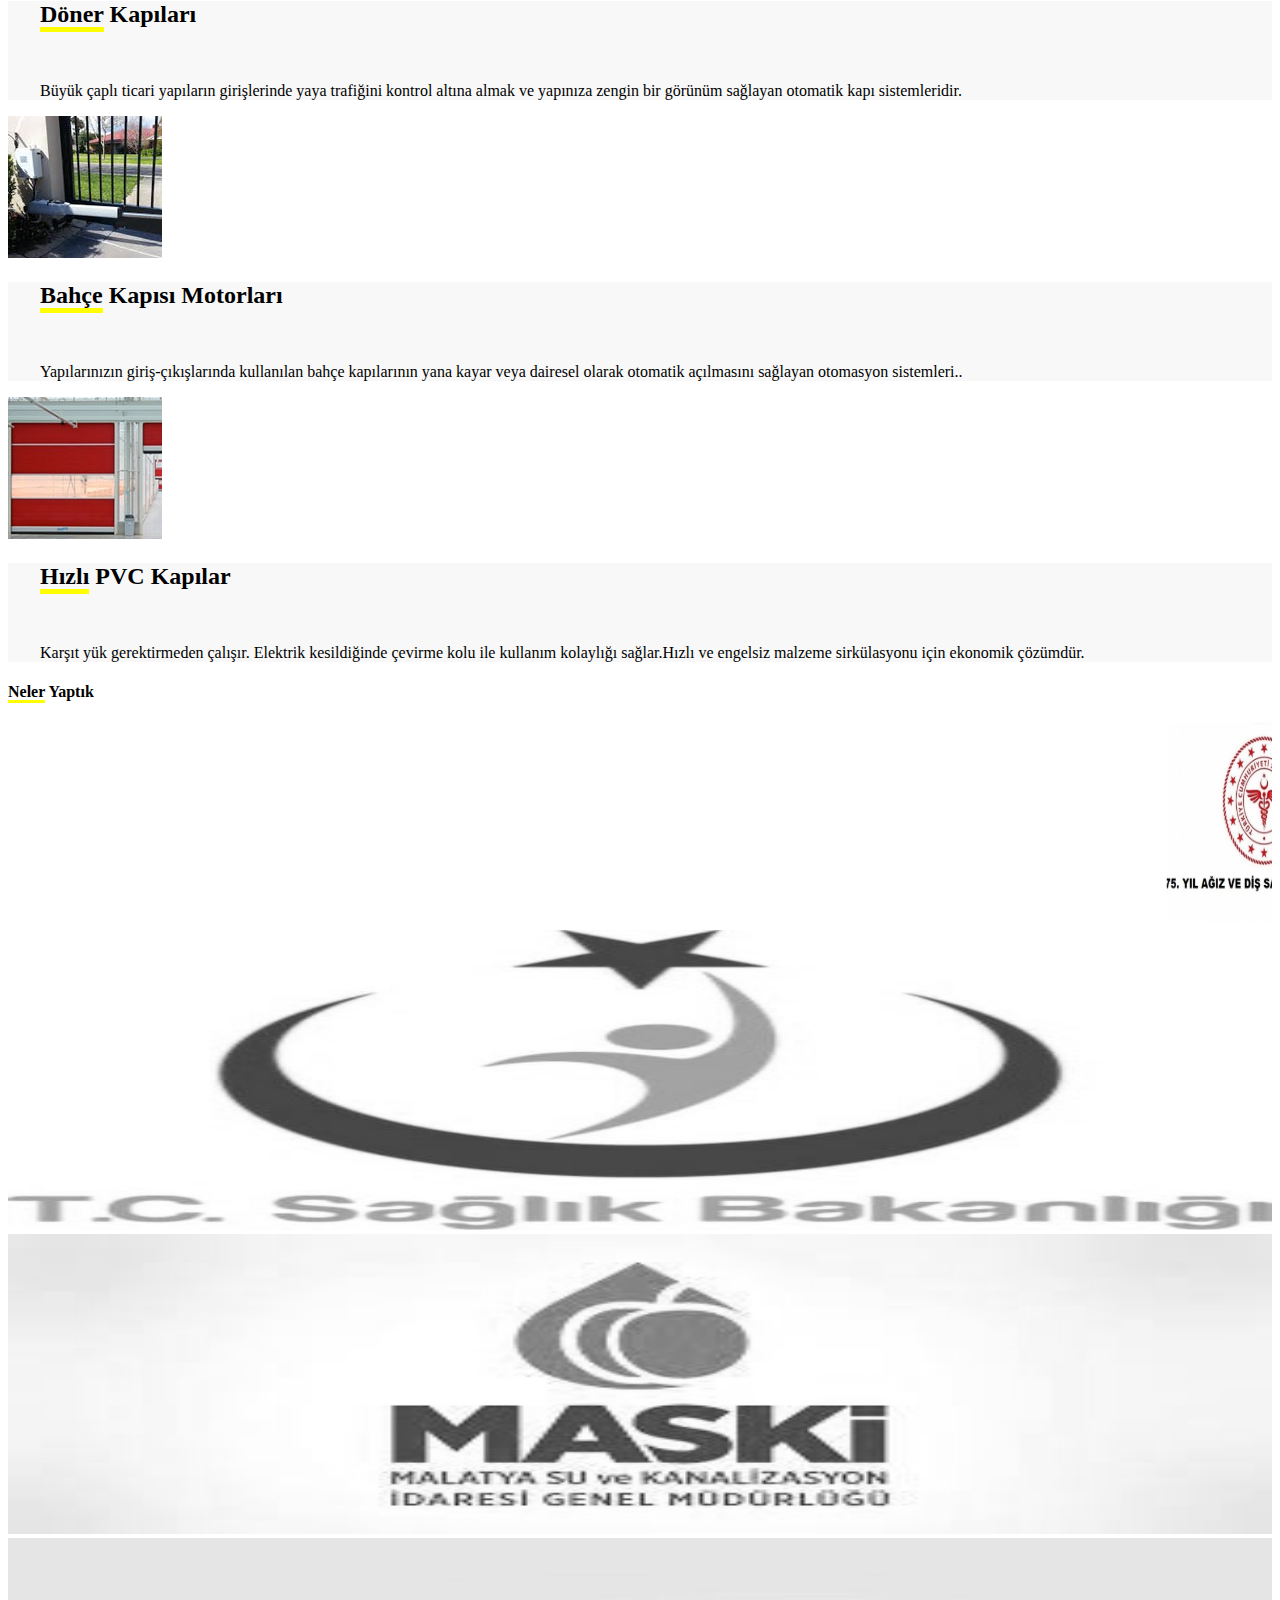
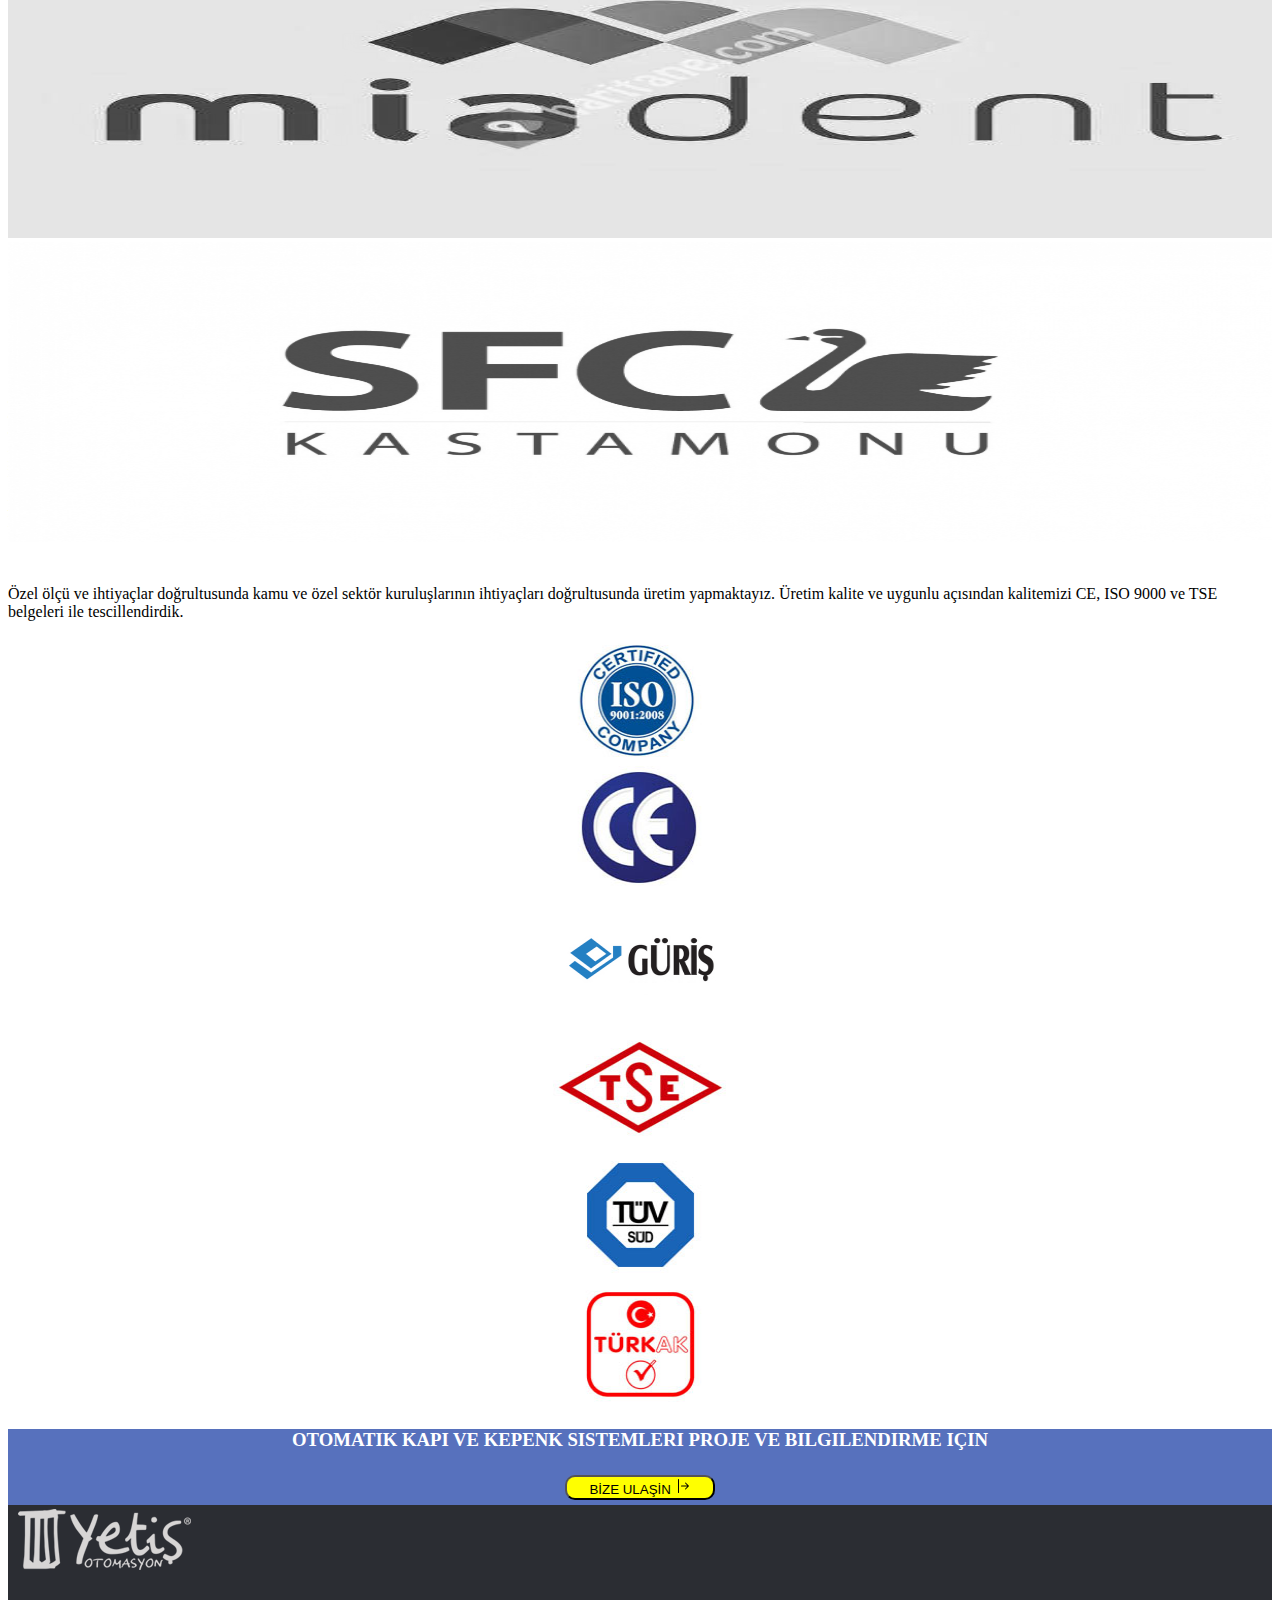
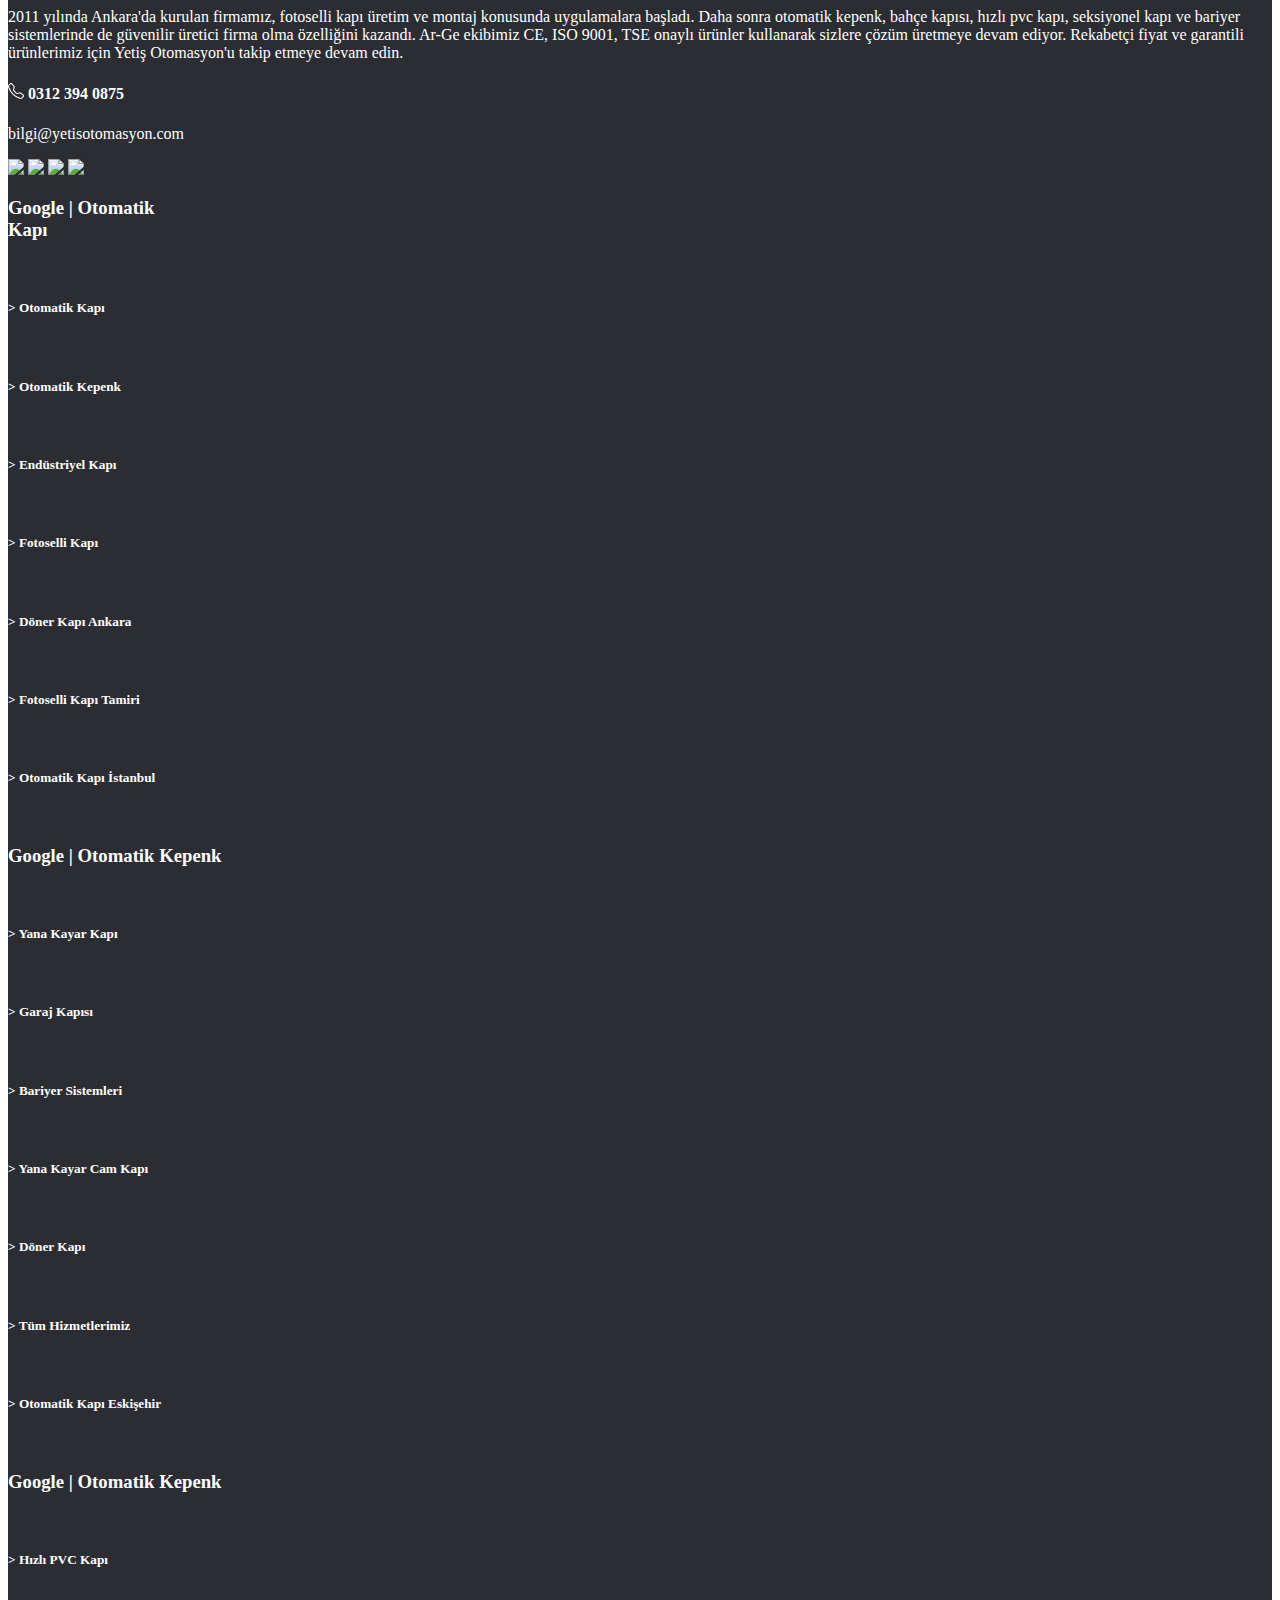
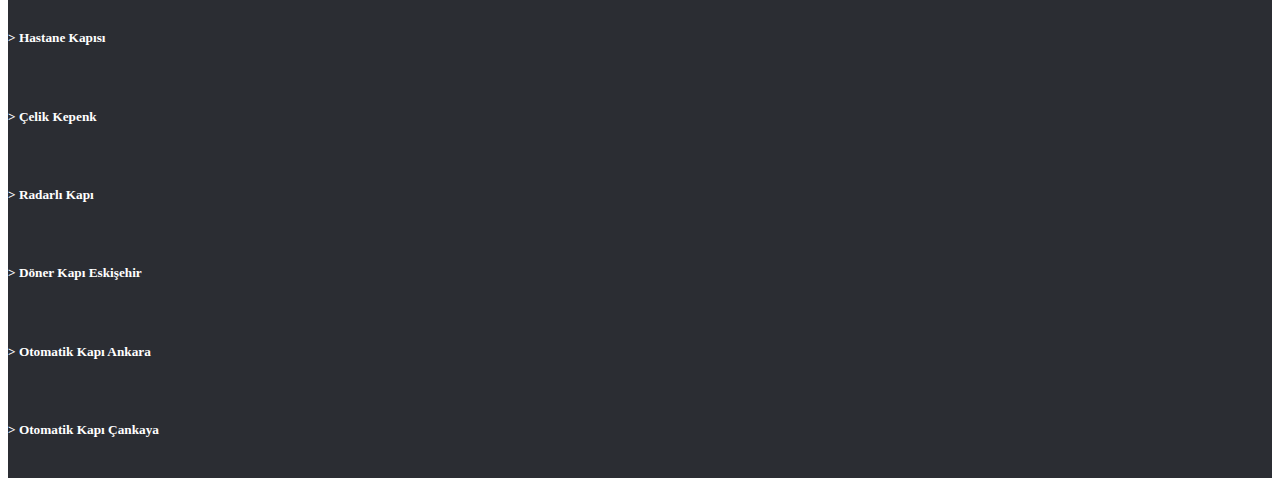
==== commit 250fb677: "v3" ====
--- a/index.html
+++ b/index.html
@@ -9,7 +9,7 @@
     
     <link href="https://cdn.jsdelivr.net/npm/bootstrap@5.1.3/dist/css/bootstrap.min.css" rel="stylesheet" integrity="sha384-1BmE4kWBq78iYhFldvKuhfTAU6auU8tT94WrHftjDbrCEXSU1oBoqyl2QvZ6jIW3" crossorigin="anonymous">
     <!--costum-css-->
-    <link rel="stylesheet" href="assets/ccs/style.css">
+    <link rel="stylesheet" href="assets/css/style.css">
     <!--font-famity-->
     <link rel="preconnect" href="https://fonts.googleapis.com">
     <link rel="preconnect" href="https://fonts.gstatic.com" crossorigin>
--- a/assets/css/style.css
+++ b/assets/css/style.css
@@ -0,0 +1,183 @@
+.phone-logo {
+   flex-direction: column; 
+     
+}
+.header1 {
+    text-align: center;
+    
+}
+.phone-logo img {
+    
+    height: 3rem;
+    
+}
+.phone-logo a {
+    
+    color: black;
+    font-size: 1rem;
+    text-decoration: none;
+    font-family: 'Fredoka One', cursive
+    
+}
+.menu-nvbr {
+    border: 1px solid black;
+}
+.slider img{
+   height: 750px;
+}
+
+.ara-kisim {
+    border-right: 0.2rem solid blue;
+    padding-right: 3rem;
+    text-align-last: end;
+    width: 300px;
+    height: 120px;
+}
+
+
+.product {
+    
+    text-align: left;
+    background-color: #F8F8F8;
+    padding-left: 2rem;
+    
+}
+.product:hover {
+    background-color: #5771BD;
+    transition: 0.5s;
+}
+.product span {
+    border-bottom: 5px solid yellow ;
+  
+}
+.product-img {
+    margin-right: -5rem;
+    }
+.neler-yaptik  span {
+    border-bottom: 3px solid yellow;
+}
+.marquee1 img {
+    padding-left: 2rem;
+    
+}
+.shadow1  {
+    width: 100%;
+    height: auto;
+    display: flex;
+    background: #5771BD;
+    flex-direction: row;
+    justify-content: space-around;
+    flex-flow: wrap;
+}
+.boxes {
+    
+    height: auto;
+    padding: 0;
+    filter: grayscale(100%);
+    
+}
+.box {
+    padding: 0%;    
+    transition: 0.5s;
+    
+}
+.boxes:hover {
+    filter: grayscale(0%);
+    padding-bottom: 8rem;
+    transition: 1s;
+    
+}
+.box-contents {
+    margin-top: -8rem;
+    text-align: none;
+    color: black;
+}
+
+
+
+.shadow-yetis span {
+    border-bottom: 3px solid yellow;
+
+}
+.certificate {
+    text-align: center;
+}
+.bize-ulasin {
+    text-align: center;
+    background-color: #5771BD;
+    color: white;
+    align-items: center;
+    text-transform: uppercase;
+}
+.bize-ulasin button {
+    background-color: yellow;
+    width: 150px;
+    margin: 5px;
+    text-align: center;
+    border-radius: 10px;
+}
+.bize-ulasin button:hover {
+    background-color: black;
+    color: white;
+}
+.footer {
+    background-color: #2B2D33;
+    color: white;
+}
+.taniyin-arkaplan {
+    background-color: #4D5C87;
+
+}
+.kurumsal-taniyin {
+    height: 200px;
+    color: white;
+    
+}
+
+.referans-img {
+    border: 1px solid black;
+    width: 400px;
+    height: 400px;
+}
+.referans-img:hover {
+    margin: 1px;
+    
+}
+.bize-ulasin-text {
+    text-align: center;
+}
+#bize-ulasin-msj {
+    height: 200px;
+    width: 100%;
+    overflow: hidden;
+
+}
+
+.bize-ulasin-box {
+    width: 300px;
+    height: 200px;
+    border: 2px solid #5771BD;
+    padding: 15px;
+    text-align: center;
+    margin: 5px;
+    margin-left: 80px;
+    box-shadow: 7px 7px #5771BD;
+     
+    
+}
+.bize-ulasin-box h5 {
+    text-decoration: underline;
+    text-decoration-thickness: 2px;
+    text-decoration-color: red;
+    
+}
+.fotoselli-kapilar-alt span {
+    text-transform: uppercase;
+    font-size: 20px;
+    text-align: center;
+
+}
+
+
+
+
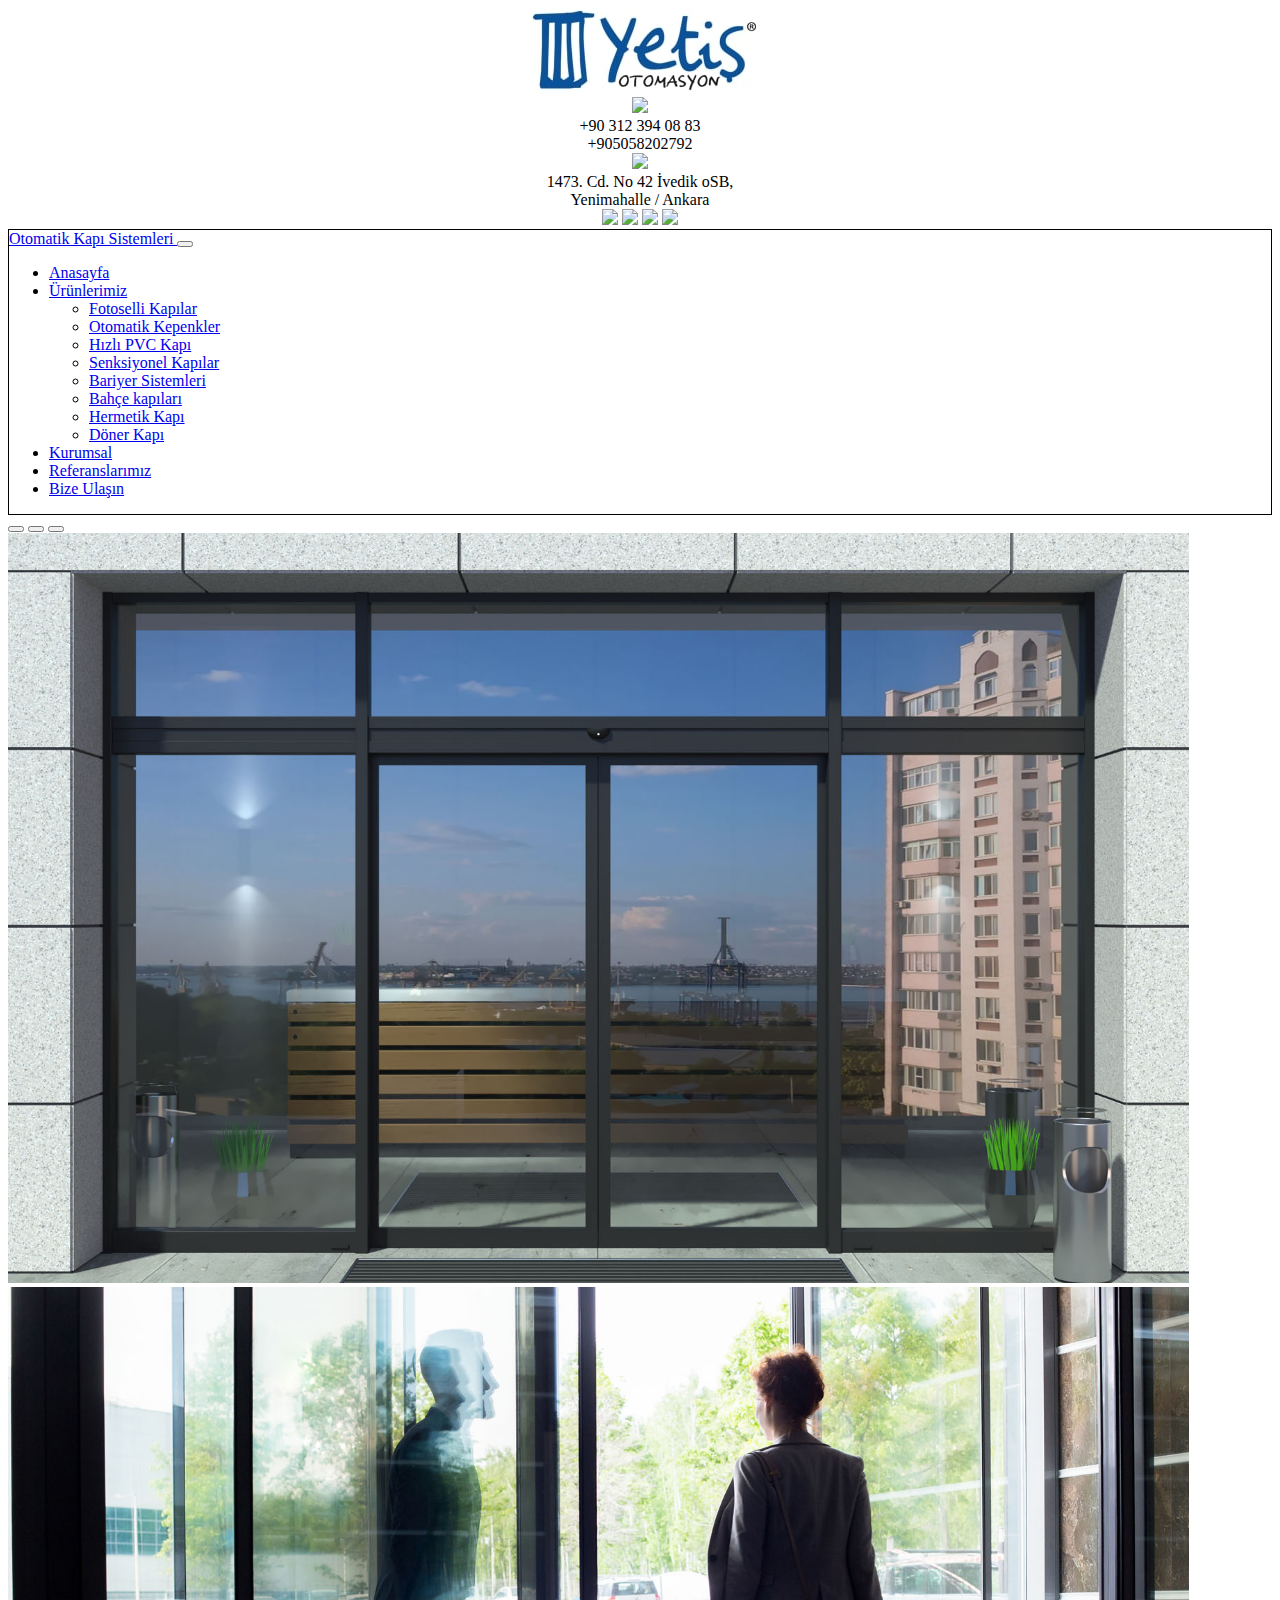
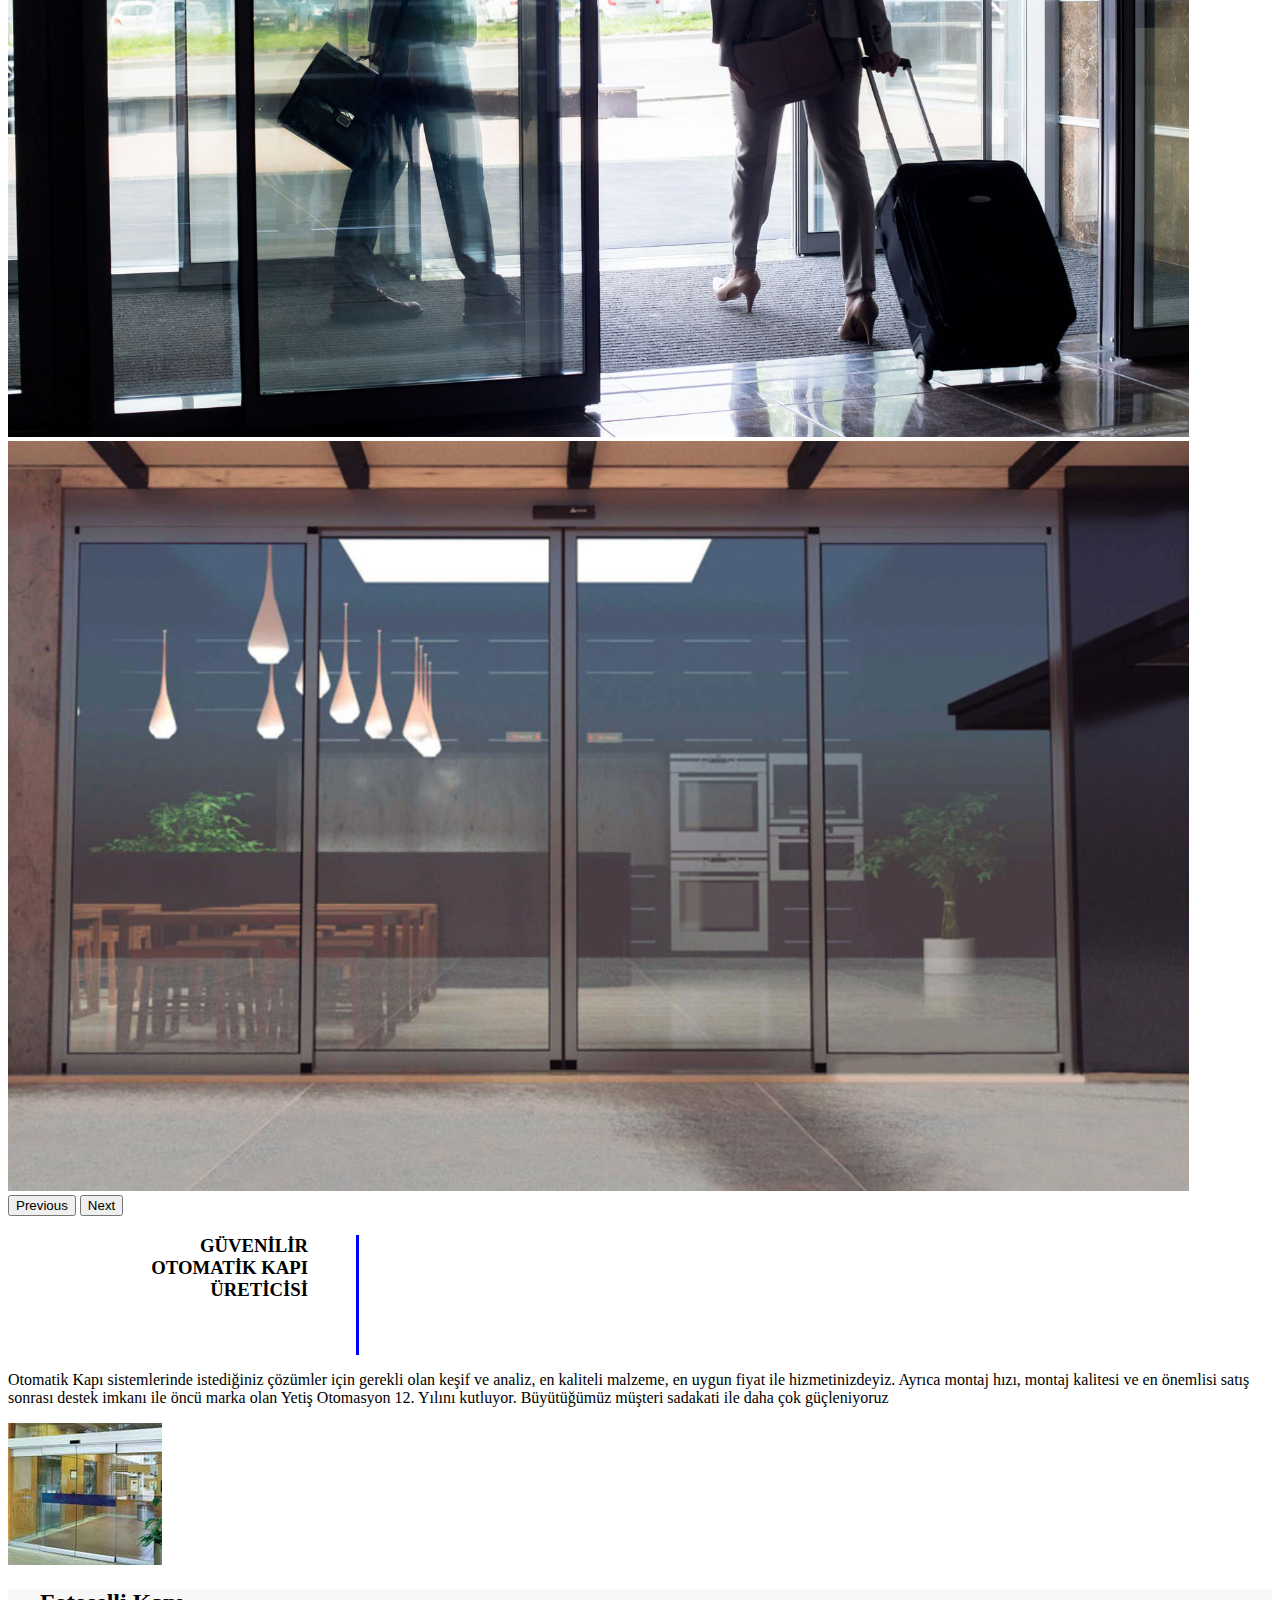
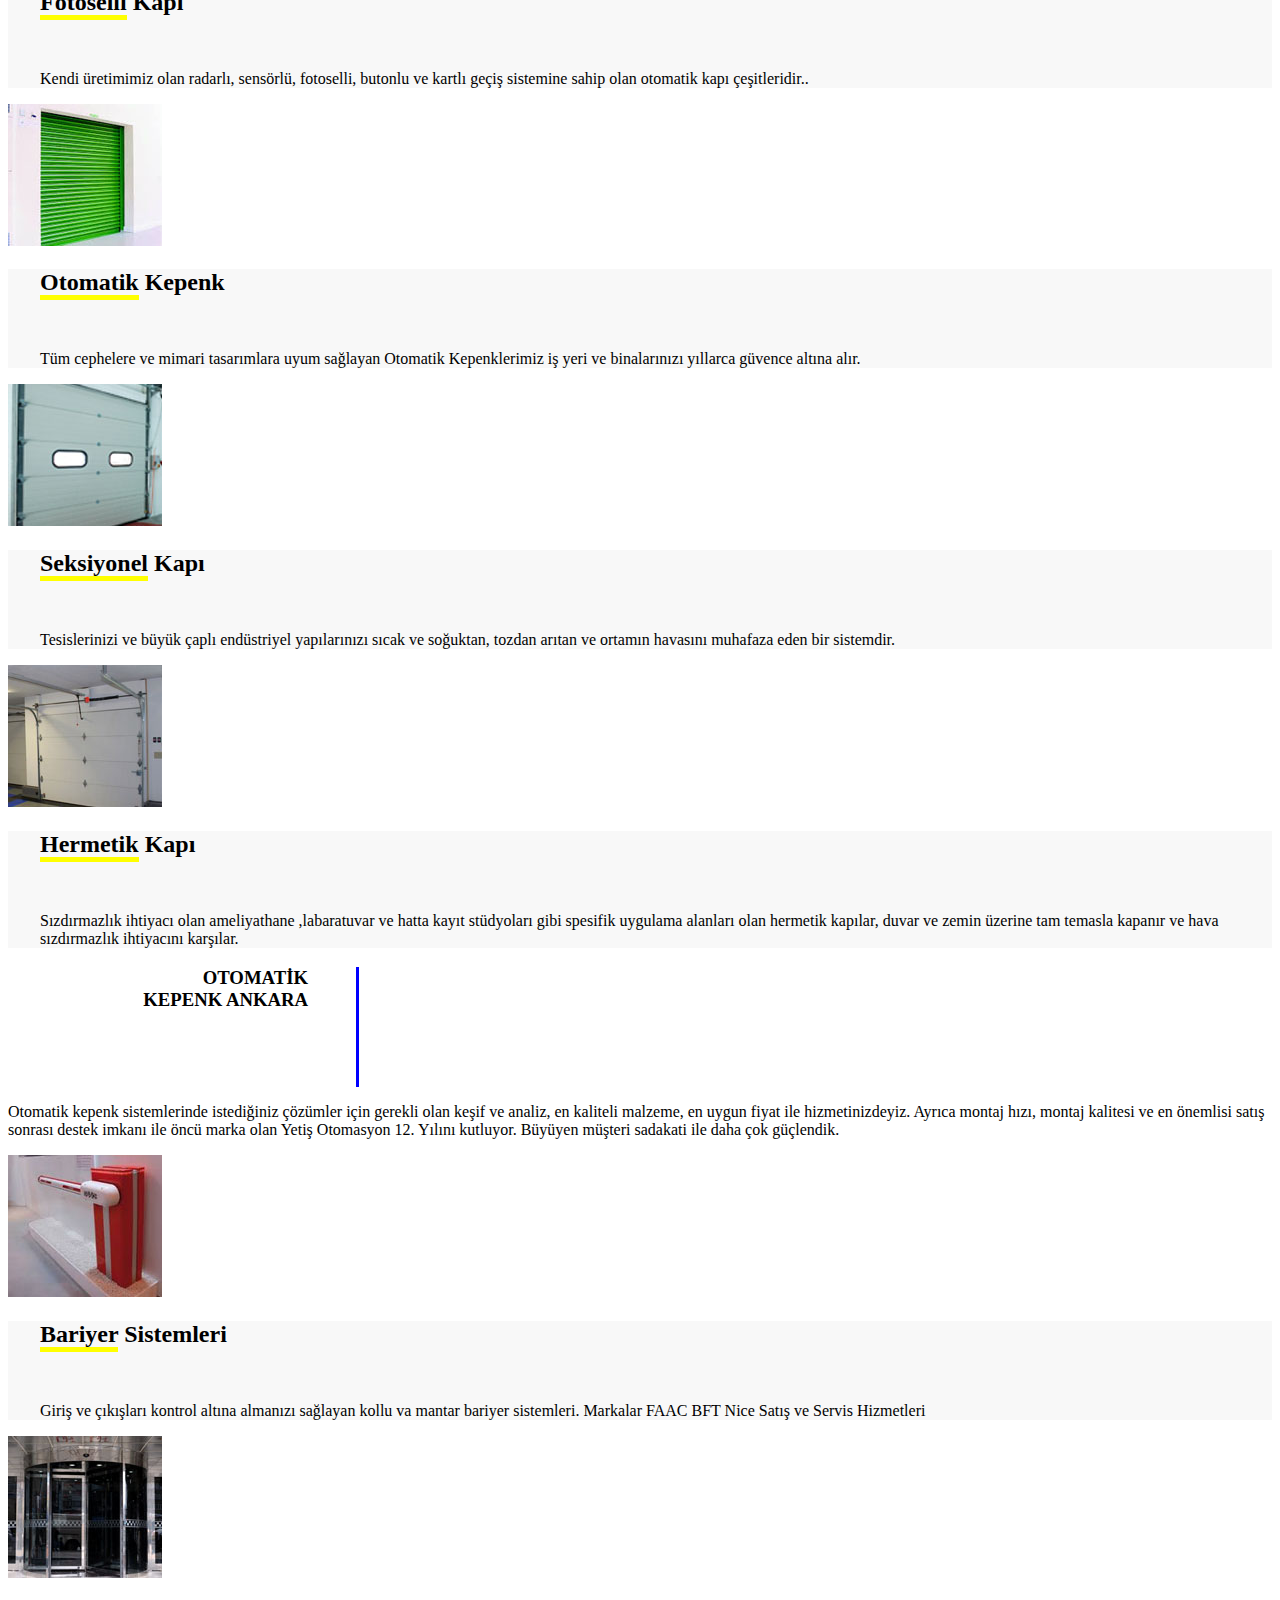
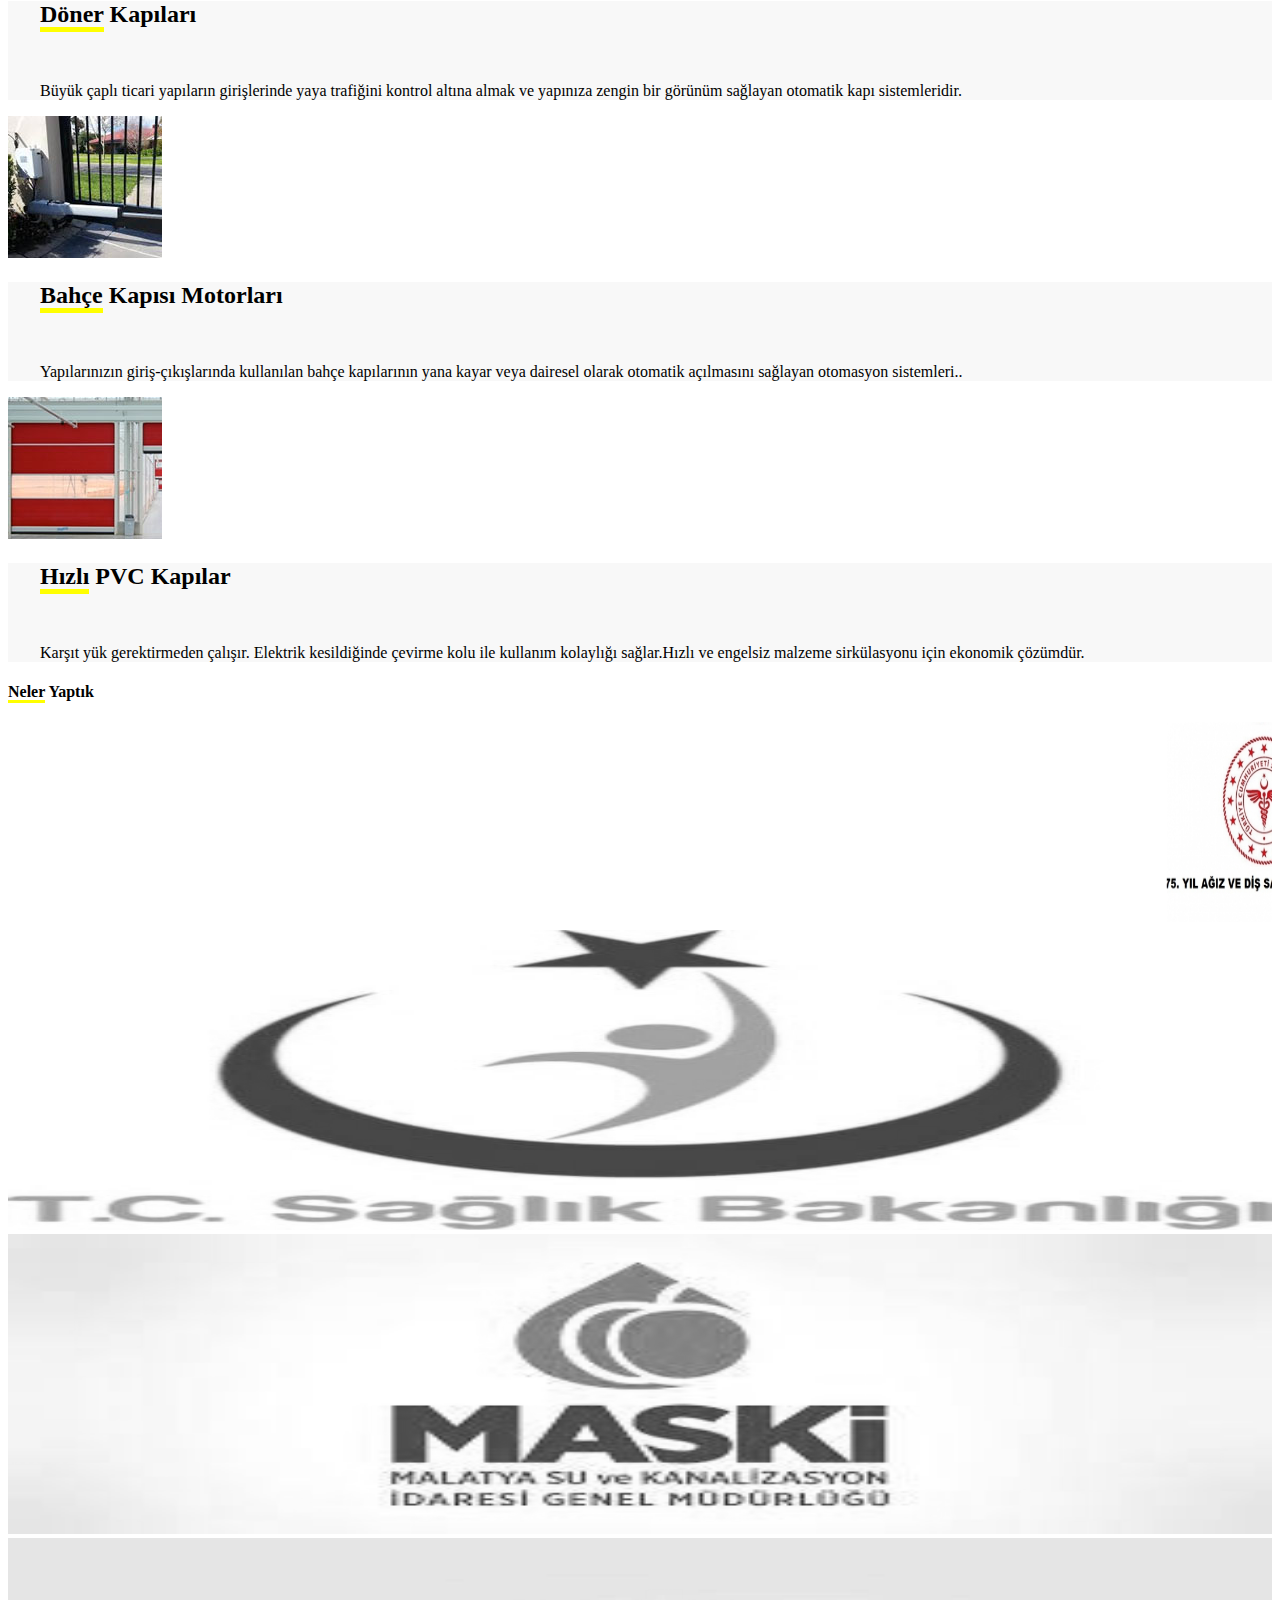
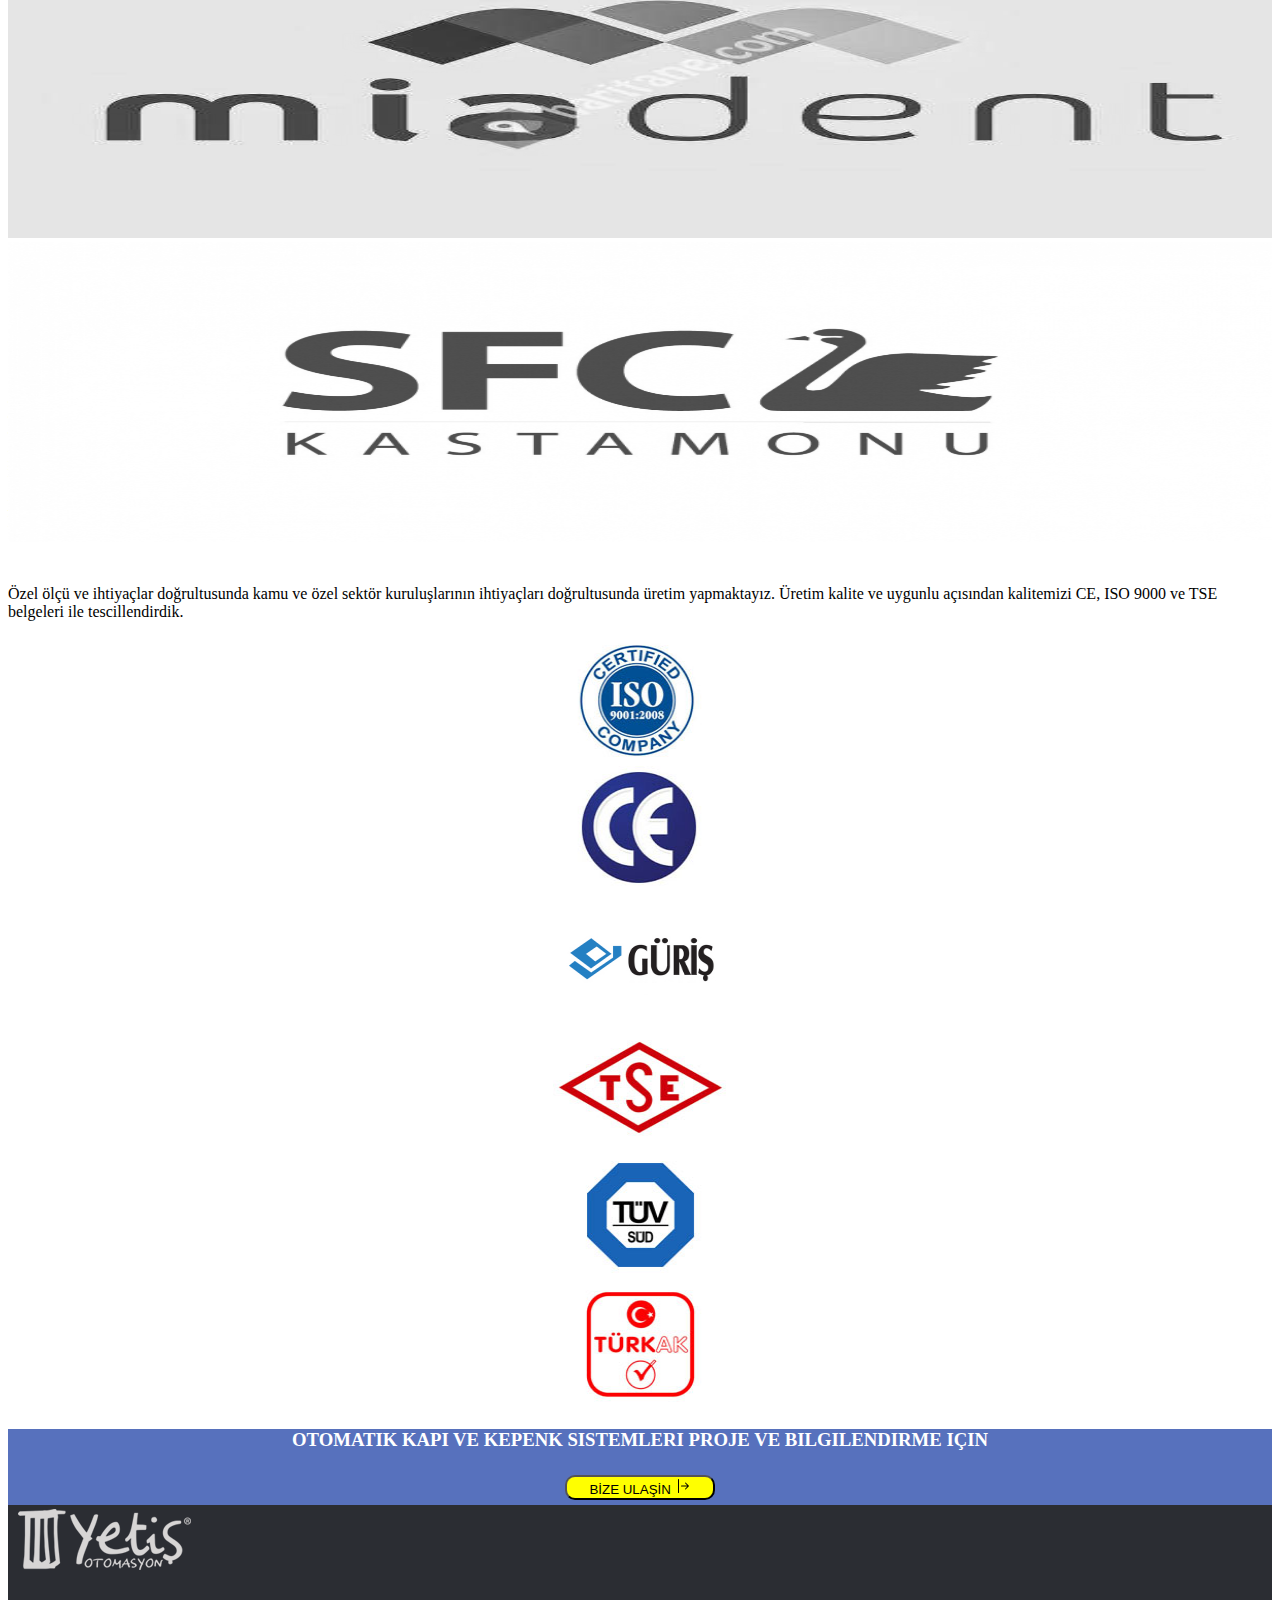
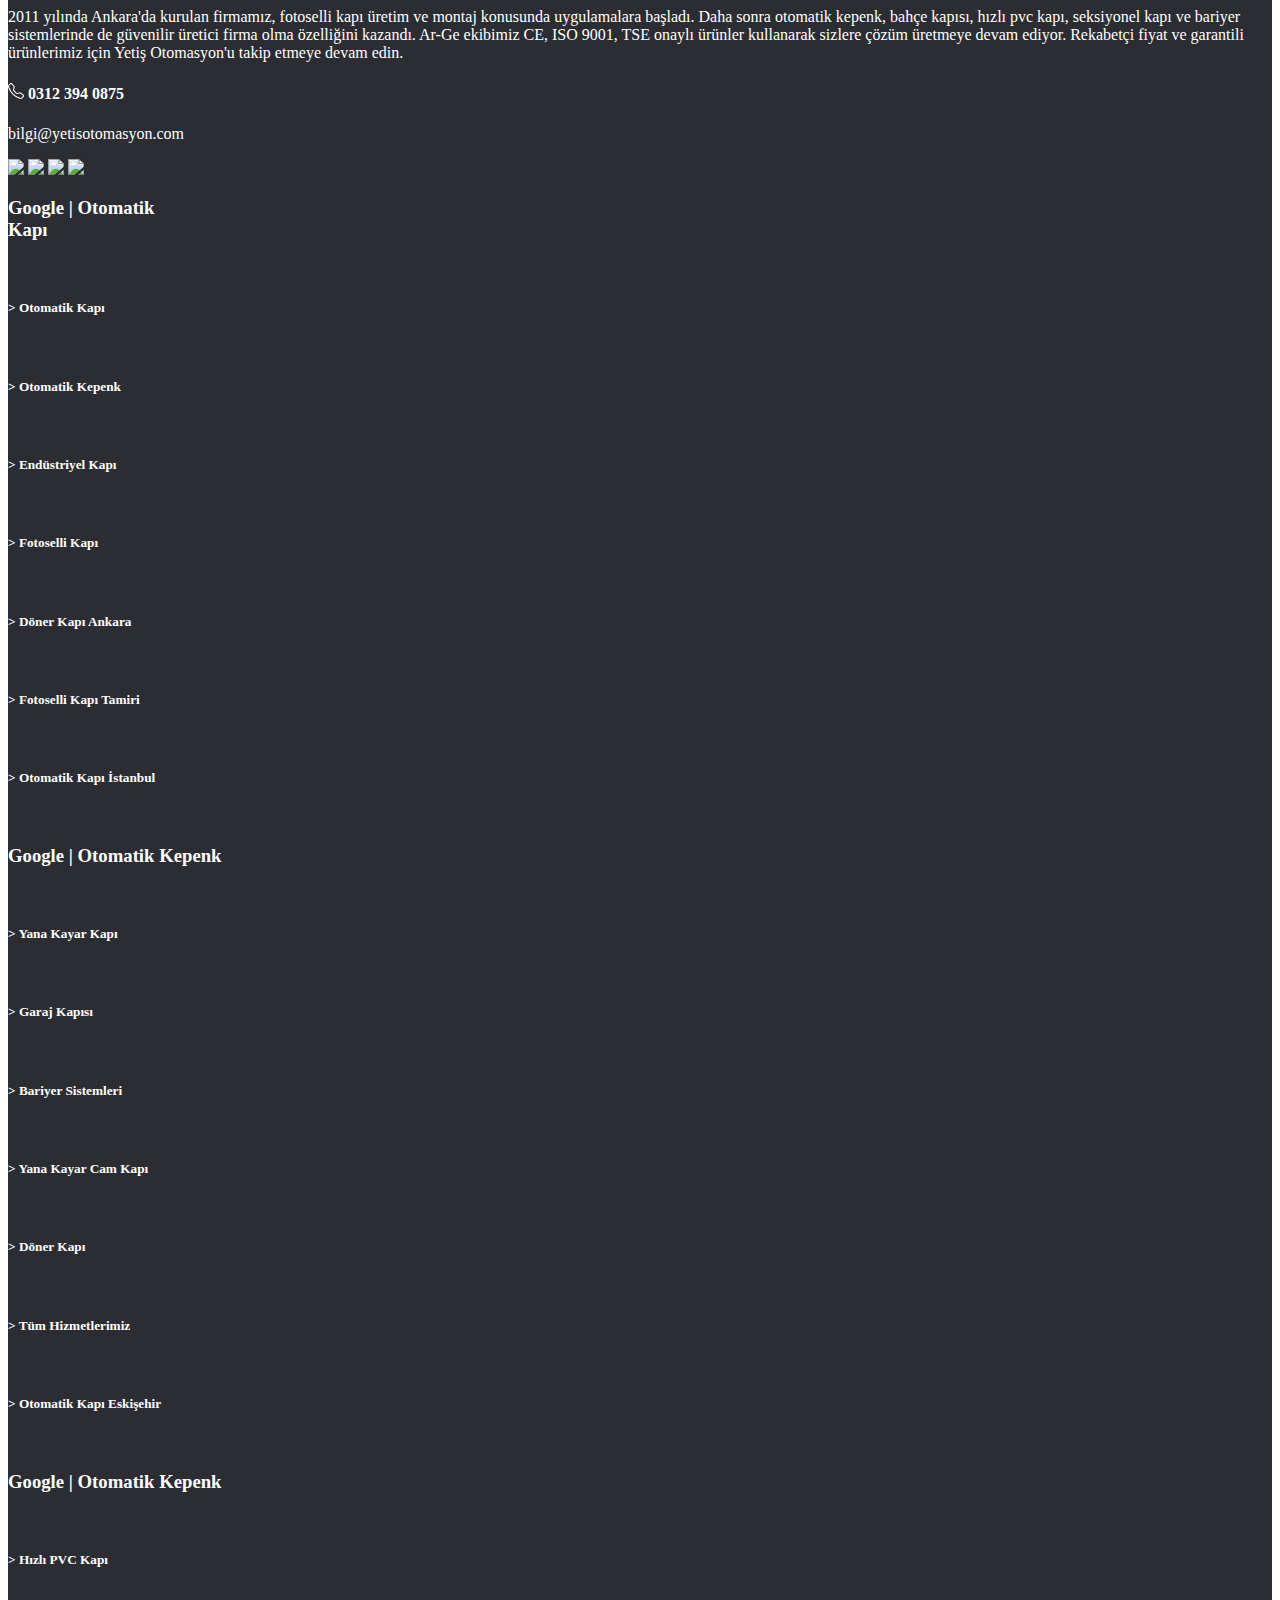
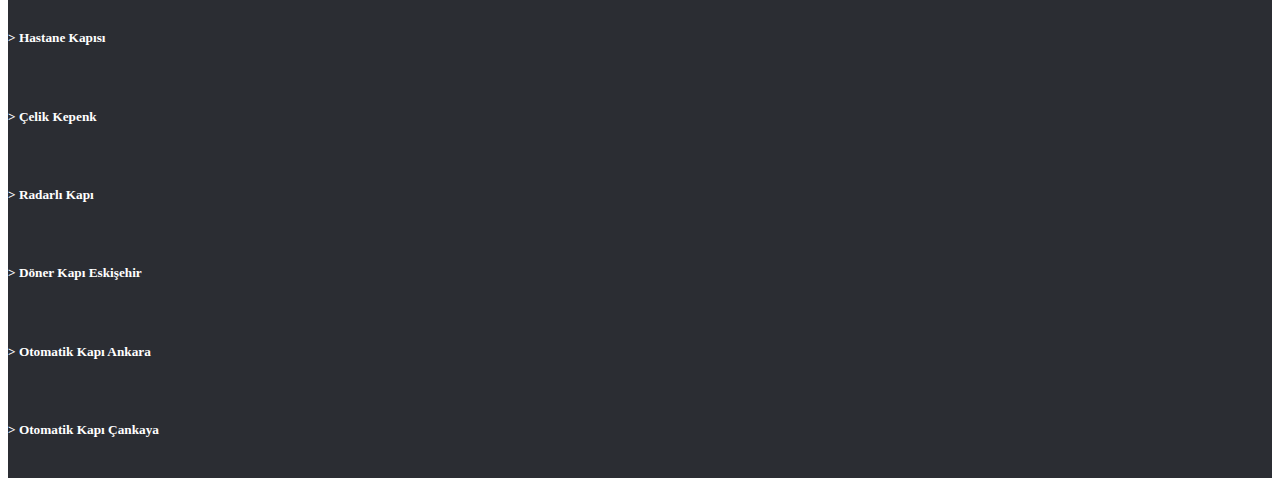
==== commit acdb73d7: "v4" ====
--- a/index.html
+++ b/index.html
@@ -9,7 +9,7 @@
     
     <link href="https://cdn.jsdelivr.net/npm/bootstrap@5.1.3/dist/css/bootstrap.min.css" rel="stylesheet" integrity="sha384-1BmE4kWBq78iYhFldvKuhfTAU6auU8tT94WrHftjDbrCEXSU1oBoqyl2QvZ6jIW3" crossorigin="anonymous">
     <!--costum-css-->
-    <link rel="stylesheet" href="assets/css/style.css">
+    <link rel="stylesheet" href="style.css">
     <!--font-famity-->
     <link rel="preconnect" href="https://fonts.googleapis.com">
     <link rel="preconnect" href="https://fonts.gstatic.com" crossorigin>
--- a/style.css
+++ b/style.css
@@ -0,0 +1,183 @@
+.phone-logo {
+   flex-direction: column; 
+     
+}
+.header1 {
+    text-align: center;
+    
+}
+.phone-logo img {
+    
+    height: 3rem;
+    
+}
+.phone-logo a {
+    
+    color: black;
+    font-size: 1rem;
+    text-decoration: none;
+    font-family: 'Fredoka One', cursive
+    
+}
+.menu-nvbr {
+    border: 1px solid black;
+}
+.slider img{
+   height: 750px;
+}
+
+.ara-kisim {
+    border-right: 0.2rem solid blue;
+    padding-right: 3rem;
+    text-align-last: end;
+    width: 300px;
+    height: 120px;
+}
+
+
+.product {
+    
+    text-align: left;
+    background-color: #F8F8F8;
+    padding-left: 2rem;
+    
+}
+.product:hover {
+    background-color: #5771BD;
+    transition: 0.5s;
+}
+.product span {
+    border-bottom: 5px solid yellow ;
+  
+}
+.product-img {
+    margin-right: -5rem;
+    }
+.neler-yaptik  span {
+    border-bottom: 3px solid yellow;
+}
+.marquee1 img {
+    padding-left: 2rem;
+    
+}
+.shadow1  {
+    width: 100%;
+    height: auto;
+    display: flex;
+    background: #5771BD;
+    flex-direction: row;
+    justify-content: space-around;
+    flex-flow: wrap;
+}
+.boxes {
+    
+    height: auto;
+    padding: 0;
+    filter: grayscale(100%);
+    
+}
+.box {
+    padding: 0%;    
+    transition: 0.5s;
+    
+}
+.boxes:hover {
+    filter: grayscale(0%);
+    padding-bottom: 8rem;
+    transition: 1s;
+    
+}
+.box-contents {
+    margin-top: -8rem;
+    text-align: none;
+    color: black;
+}
+
+
+
+.shadow-yetis span {
+    border-bottom: 3px solid yellow;
+
+}
+.certificate {
+    text-align: center;
+}
+.bize-ulasin {
+    text-align: center;
+    background-color: #5771BD;
+    color: white;
+    align-items: center;
+    text-transform: uppercase;
+}
+.bize-ulasin button {
+    background-color: yellow;
+    width: 150px;
+    margin: 5px;
+    text-align: center;
+    border-radius: 10px;
+}
+.bize-ulasin button:hover {
+    background-color: black;
+    color: white;
+}
+.footer {
+    background-color: #2B2D33;
+    color: white;
+}
+.taniyin-arkaplan {
+    background-color: #4D5C87;
+
+}
+.kurumsal-taniyin {
+    height: 200px;
+    color: white;
+    
+}
+
+.referans-img {
+    border: 1px solid black;
+    width: 400px;
+    height: 400px;
+}
+.referans-img:hover {
+    margin: 1px;
+    
+}
+.bize-ulasin-text {
+    text-align: center;
+}
+#bize-ulasin-msj {
+    height: 200px;
+    width: 100%;
+    overflow: hidden;
+
+}
+
+.bize-ulasin-box {
+    width: 300px;
+    height: 200px;
+    border: 2px solid #5771BD;
+    padding: 15px;
+    text-align: center;
+    margin: 5px;
+    margin-left: 80px;
+    box-shadow: 7px 7px #5771BD;
+     
+    
+}
+.bize-ulasin-box h5 {
+    text-decoration: underline;
+    text-decoration-thickness: 2px;
+    text-decoration-color: red;
+    
+}
+.fotoselli-kapilar-alt span {
+    text-transform: uppercase;
+    font-size: 20px;
+    text-align: center;
+
+}
+
+
+
+
